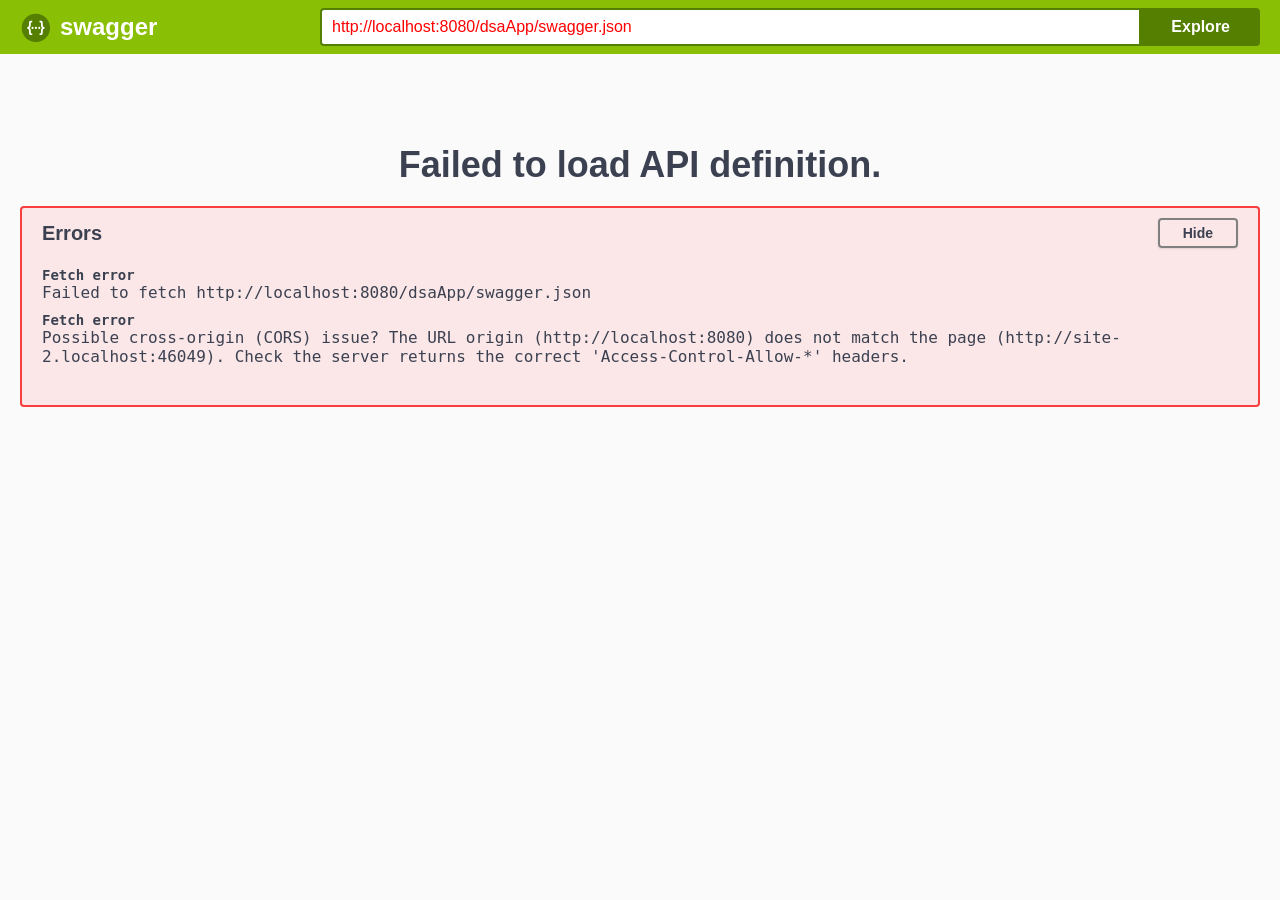
==== public/swagger/index.html @ 0199d2f0 "Backend aplicada" ====
<!-- HTML for static distribution bundle build -->
<!DOCTYPE html>
<html lang="en">
  <head>
    <meta charset="UTF-8">
    <title>Swagger UI</title>
    <link rel="stylesheet" type="text/css" href="./swagger-ui.css" >
    <link rel="icon" type="image/png" href="./favicon-32x32.png" sizes="32x32" />
    <link rel="icon" type="image/png" href="./favicon-16x16.png" sizes="16x16" />
    <style>
      html
      {
        box-sizing: border-box;
        overflow: -moz-scrollbars-vertical;
        overflow-y: scroll;
      }

      *,
      *:before,
      *:after
      {
        box-sizing: inherit;
      }

      body
      {
        margin:0;
        background: #fafafa;
      }
    </style>
  </head>

  <body>
    <div id="swagger-ui"></div>

    <script src="./swagger-ui-bundle.js"> </script>
    <script src="./swagger-ui-standalone-preset.js"> </script>
    <script>
    window.onload = function() {

      // Build a system
      const ui = SwaggerUIBundle({
        url: "http://localhost:8080/dsaApp/swagger.json",
        dom_id: '#swagger-ui',
        deepLinking: true,
        presets: [
          SwaggerUIBundle.presets.apis,
          SwaggerUIStandalonePreset
        ],
        plugins: [
          SwaggerUIBundle.plugins.DownloadUrl
        ],
        layout: "StandaloneLayout"
      })

      window.ui = ui
    }
  </script>
  </body>
</html>
---- public/swagger/swagger-ui.css ----
.swagger-ui{
  /*! normalize.css v7.0.0 | MIT License | github.com/necolas/normalize.css */font-family:sans-serif;color:#3b4151}.swagger-ui html{line-height:1.15;-ms-text-size-adjust:100%;-webkit-text-size-adjust:100%}.swagger-ui body{margin:0}.swagger-ui article,.swagger-ui aside,.swagger-ui footer,.swagger-ui header,.swagger-ui nav,.swagger-ui section{display:block}.swagger-ui h1{font-size:2em;margin:.67em 0}.swagger-ui figcaption,.swagger-ui figure,.swagger-ui main{display:block}.swagger-ui figure{margin:1em 40px}.swagger-ui hr{-webkit-box-sizing:content-box;box-sizing:content-box;height:0;overflow:visible}.swagger-ui pre{font-family:monospace,monospace;font-size:1em}.swagger-ui a{background-color:transparent;-webkit-text-decoration-skip:objects}.swagger-ui abbr[title]{border-bottom:none;text-decoration:underline;-webkit-text-decoration:underline dotted;text-decoration:underline dotted}.swagger-ui b,.swagger-ui strong{font-weight:inherit;font-weight:bolder}.swagger-ui code,.swagger-ui kbd,.swagger-ui samp{font-family:monospace,monospace;font-size:1em}.swagger-ui dfn{font-style:italic}.swagger-ui mark{background-color:#ff0;color:#000}.swagger-ui small{font-size:80%}.swagger-ui sub,.swagger-ui sup{font-size:75%;line-height:0;position:relative;vertical-align:baseline}.swagger-ui sub{bottom:-.25em}.swagger-ui sup{top:-.5em}.swagger-ui audio,.swagger-ui video{display:inline-block}.swagger-ui audio:not([controls]){display:none;height:0}.swagger-ui img{border-style:none}.swagger-ui svg:not(:root){overflow:hidden}.swagger-ui button,.swagger-ui input,.swagger-ui optgroup,.swagger-ui select,.swagger-ui textarea{font-family:sans-serif;font-size:100%;line-height:1.15;margin:0}.swagger-ui button,.swagger-ui input{overflow:visible}.swagger-ui button,.swagger-ui select{text-transform:none}.swagger-ui [type=reset],.swagger-ui [type=submit],.swagger-ui button,.swagger-ui html [type=button]{-webkit-appearance:button}.swagger-ui [type=button]::-moz-focus-inner,.swagger-ui [type=reset]::-moz-focus-inner,.swagger-ui [type=submit]::-moz-focus-inner,.swagger-ui button::-moz-focus-inner{border-style:none;padding:0}.swagger-ui [type=button]:-moz-focusring,.swagger-ui [type=reset]:-moz-focusring,.swagger-ui [type=submit]:-moz-focusring,.swagger-ui button:-moz-focusring{outline:1px dotted ButtonText}.swagger-ui fieldset{padding:.35em .75em .625em}.swagger-ui legend{-webkit-box-sizing:border-box;box-sizing:border-box;color:inherit;display:table;max-width:100%;padding:0;white-space:normal}.swagger-ui progress{display:inline-block;vertical-align:baseline}.swagger-ui textarea{overflow:auto}.swagger-ui [type=checkbox],.swagger-ui [type=radio]{-webkit-box-sizing:border-box;box-sizing:border-box;padding:0}.swagger-ui [type=number]::-webkit-inner-spin-button,.swagger-ui [type=number]::-webkit-outer-spin-button{height:auto}.swagger-ui [type=search]{-webkit-appearance:textfield;outline-offset:-2px}.swagger-ui [type=search]::-webkit-search-cancel-button,.swagger-ui [type=search]::-webkit-search-decoration{-webkit-appearance:none}.swagger-ui ::-webkit-file-upload-button{-webkit-appearance:button;font:inherit}.swagger-ui details,.swagger-ui menu{display:block}.swagger-ui summary{display:list-item}.swagger-ui canvas{display:inline-block}.swagger-ui [hidden],.swagger-ui template{display:none}.swagger-ui .debug *{outline:1px solid gold}.swagger-ui .debug-white *{outline:1px solid #fff}.swagger-ui .debug-black *{outline:1px solid #000}.swagger-ui .debug-grid{background:transparent url([data-uri]) repeat 0 0}.swagger-ui .debug-grid-16{background:transparent url([data-uri]) repeat 0 0}.swagger-ui .debug-grid-8-solid{background:#fff url([data-uri]) repeat 0 0}.swagger-ui .debug-grid-16-solid{background:#fff url([data-uri]) repeat 0 0}.swagger-ui .border-box,.swagger-ui a,.swagger-ui article,.swagger-ui body,.swagger-ui code,.swagger-ui dd,.swagger-ui div,.swagger-ui dl,.swagger-ui dt,.swagger-ui fieldset,.swagger-ui footer,.swagger-ui form,.swagger-ui h1,.swagger-ui h2,.swagger-ui h3,.swagger-ui h4,.swagger-ui h5,.swagger-ui h6,.swagger-ui header,.swagger-ui html,.swagger-ui input[type=email],.swagger-ui input[type=number],.swagger-ui input[type=password],.swagger-ui input[type=tel],.swagger-ui input[type=text],.swagger-ui input[type=url],.swagger-ui legend,.swagger-ui li,.swagger-ui main,.swagger-ui ol,.swagger-ui p,.swagger-ui pre,.swagger-ui section,.swagger-ui table,.swagger-ui td,.swagger-ui textarea,.swagger-ui th,.swagger-ui tr,.swagger-ui ul{-webkit-box-sizing:border-box;box-sizing:border-box}.swagger-ui .aspect-ratio{height:0;position:relative}.swagger-ui .aspect-ratio--16x9{padding-bottom:56.25%}.swagger-ui .aspect-ratio--9x16{padding-bottom:177.77%}.swagger-ui .aspect-ratio--4x3{padding-bottom:75%}.swagger-ui .aspect-ratio--3x4{padding-bottom:133.33%}.swagger-ui .aspect-ratio--6x4{padding-bottom:66.6%}.swagger-ui .aspect-ratio--4x6{padding-bottom:150%}.swagger-ui .aspect-ratio--8x5{padding-bottom:62.5%}.swagger-ui .aspect-ratio--5x8{padding-bottom:160%}.swagger-ui .aspect-ratio--7x5{padding-bottom:71.42%}.swagger-ui .aspect-ratio--5x7{padding-bottom:140%}.swagger-ui .aspect-ratio--1x1{padding-bottom:100%}.swagger-ui .aspect-ratio--object{position:absolute;top:0;right:0;bottom:0;left:0;width:100%;height:100%;z-index:100}@media screen and (min-width:30em){.swagger-ui .aspect-ratio-ns{height:0;position:relative}.swagger-ui .aspect-ratio--16x9-ns{padding-bottom:56.25%}.swagger-ui .aspect-ratio--9x16-ns{padding-bottom:177.77%}.swagger-ui .aspect-ratio--4x3-ns{padding-bottom:75%}.swagger-ui .aspect-ratio--3x4-ns{padding-bottom:133.33%}.swagger-ui .aspect-ratio--6x4-ns{padding-bottom:66.6%}.swagger-ui .aspect-ratio--4x6-ns{padding-bottom:150%}.swagger-ui .aspect-ratio--8x5-ns{padding-bottom:62.5%}.swagger-ui .aspect-ratio--5x8-ns{padding-bottom:160%}.swagger-ui .aspect-ratio--7x5-ns{padding-bottom:71.42%}.swagger-ui .aspect-ratio--5x7-ns{padding-bottom:140%}.swagger-ui .aspect-ratio--1x1-ns{padding-bottom:100%}.swagger-ui .aspect-ratio--object-ns{position:absolute;top:0;right:0;bottom:0;left:0;width:100%;height:100%;z-index:100}}@media screen and (min-width:30em) and (max-width:60em){.swagger-ui .aspect-ratio-m{height:0;position:relative}.swagger-ui .aspect-ratio--16x9-m{padding-bottom:56.25%}.swagger-ui .aspect-ratio--9x16-m{padding-bottom:177.77%}.swagger-ui .aspect-ratio--4x3-m{padding-bottom:75%}.swagger-ui .aspect-ratio--3x4-m{padding-bottom:133.33%}.swagger-ui .aspect-ratio--6x4-m{padding-bottom:66.6%}.swagger-ui .aspect-ratio--4x6-m{padding-bottom:150%}.swagger-ui .aspect-ratio--8x5-m{padding-bottom:62.5%}.swagger-ui .aspect-ratio--5x8-m{padding-bottom:160%}.swagger-ui .aspect-ratio--7x5-m{padding-bottom:71.42%}.swagger-ui .aspect-ratio--5x7-m{padding-bottom:140%}.swagger-ui .aspect-ratio--1x1-m{padding-bottom:100%}.swagger-ui .aspect-ratio--object-m{position:absolute;top:0;right:0;bottom:0;left:0;width:100%;height:100%;z-index:100}}@media screen and (min-width:60em){.swagger-ui .aspect-ratio-l{height:0;position:relative}.swagger-ui .aspect-ratio--16x9-l{padding-bottom:56.25%}.swagger-ui .aspect-ratio--9x16-l{padding-bottom:177.77%}.swagger-ui .aspect-ratio--4x3-l{padding-bottom:75%}.swagger-ui .aspect-ratio--3x4-l{padding-bottom:133.33%}.swagger-ui .aspect-ratio--6x4-l{padding-bottom:66.6%}.swagger-ui .aspect-ratio--4x6-l{padding-bottom:150%}.swagger-ui .aspect-ratio--8x5-l{padding-bottom:62.5%}.swagger-ui .aspect-ratio--5x8-l{padding-bottom:160%}.swagger-ui .aspect-ratio--7x5-l{padding-bottom:71.42%}.swagger-ui .aspect-ratio--5x7-l{padding-bottom:140%}.swagger-ui .aspect-ratio--1x1-l{padding-bottom:100%}.swagger-ui .aspect-ratio--object-l{position:absolute;top:0;right:0;bottom:0;left:0;width:100%;height:100%;z-index:100}}.swagger-ui img{max-width:100%}.swagger-ui .cover{background-size:cover!important}.swagger-ui .contain{background-size:contain!important}@media screen and (min-width:30em){.swagger-ui .cover-ns{background-size:cover!important}.swagger-ui .contain-ns{background-size:contain!important}}@media screen and (min-width:30em) and (max-width:60em){.swagger-ui .cover-m{background-size:cover!important}.swagger-ui .contain-m{background-size:contain!important}}@media screen and (min-width:60em){.swagger-ui .cover-l{background-size:cover!important}.swagger-ui .contain-l{background-size:contain!important}}.swagger-ui .bg-center{background-repeat:no-repeat;background-position:50%}.swagger-ui .bg-top{background-repeat:no-repeat;background-position:top}.swagger-ui .bg-right{background-repeat:no-repeat;background-position:100%}.swagger-ui .bg-bottom{background-repeat:no-repeat;background-position:bottom}.swagger-ui .bg-left{background-repeat:no-repeat;background-position:0}@media screen and (min-width:30em){.swagger-ui .bg-center-ns{background-repeat:no-repeat;background-position:50%}.swagger-ui .bg-top-ns{background-repeat:no-repeat;background-position:top}.swagger-ui .bg-right-ns{background-repeat:no-repeat;background-position:100%}.swagger-ui .bg-bottom-ns{background-repeat:no-repeat;background-position:bottom}.swagger-ui .bg-left-ns{background-repeat:no-repeat;background-position:0}}@media screen and (min-width:30em) and (max-width:60em){.swagger-ui .bg-center-m{background-repeat:no-repeat;background-position:50%}.swagger-ui .bg-top-m{background-repeat:no-repeat;background-position:top}.swagger-ui .bg-right-m{background-repeat:no-repeat;background-position:100%}.swagger-ui .bg-bottom-m{background-repeat:no-repeat;background-position:bottom}.swagger-ui .bg-left-m{background-repeat:no-repeat;background-position:0}}@media screen and (min-width:60em){.swagger-ui .bg-center-l{background-repeat:no-repeat;background-position:50%}.swagger-ui .bg-top-l{background-repeat:no-repeat;background-position:top}.swagger-ui .bg-right-l{background-repeat:no-repeat;background-position:100%}.swagger-ui .bg-bottom-l{background-repeat:no-repeat;background-position:bottom}.swagger-ui .bg-left-l{background-repeat:no-repeat;background-position:0}}.swagger-ui .outline{outline:1px solid}.swagger-ui .outline-transparent{outline:1px solid transparent}.swagger-ui .outline-0{outline:0}@media screen and (min-width:30em){.swagger-ui .outline-ns{outline:1px solid}.swagger-ui .outline-transparent-ns{outline:1px solid transparent}.swagger-ui .outline-0-ns{outline:0}}@media screen and (min-width:30em) and (max-width:60em){.swagger-ui .outline-m{outline:1px solid}.swagger-ui .outline-transparent-m{outline:1px solid transparent}.swagger-ui .outline-0-m{outline:0}}@media screen and (min-width:60em){.swagger-ui .outline-l{outline:1px solid}.swagger-ui .outline-transparent-l{outline:1px solid transparent}.swagger-ui .outline-0-l{outline:0}}.swagger-ui .ba{border-style:solid;border-width:1px}.swagger-ui .bt{border-top-style:solid;border-top-width:1px}.swagger-ui .br{border-right-style:solid;border-right-width:1px}.swagger-ui .bb{border-bottom-style:solid;border-bottom-width:1px}.swagger-ui .bl{border-left-style:solid;border-left-width:1px}.swagger-ui .bn{border-style:none;border-width:0}@media screen and (min-width:30em){.swagger-ui .ba-ns{border-style:solid;border-width:1px}.swagger-ui .bt-ns{border-top-style:solid;border-top-width:1px}.swagger-ui .br-ns{border-right-style:solid;border-right-width:1px}.swagger-ui .bb-ns{border-bottom-style:solid;border-bottom-width:1px}.swagger-ui .bl-ns{border-left-style:solid;border-left-width:1px}.swagger-ui .bn-ns{border-style:none;border-width:0}}@media screen and (min-width:30em) and (max-width:60em){.swagger-ui .ba-m{border-style:solid;border-width:1px}.swagger-ui .bt-m{border-top-style:solid;border-top-width:1px}.swagger-ui .br-m{border-right-style:solid;border-right-width:1px}.swagger-ui .bb-m{border-bottom-style:solid;border-bottom-width:1px}.swagger-ui .bl-m{border-left-style:solid;border-left-width:1px}.swagger-ui .bn-m{border-style:none;border-width:0}}@media screen and (min-width:60em){.swagger-ui .ba-l{border-style:solid;border-width:1px}.swagger-ui .bt-l{border-top-style:solid;border-top-width:1px}.swagger-ui .br-l{border-right-style:solid;border-right-width:1px}.swagger-ui .bb-l{border-bottom-style:solid;border-bottom-width:1px}.swagger-ui .bl-l{border-left-style:solid;border-left-width:1px}.swagger-ui .bn-l{border-style:none;border-width:0}}.swagger-ui .b--black{border-color:#000}.swagger-ui .b--near-black{border-color:#111}.swagger-ui .b--dark-gray{border-color:#333}.swagger-ui .b--mid-gray{border-color:#555}.swagger-ui .b--gray{border-color:#777}.swagger-ui .b--silver{border-color:#999}.swagger-ui .b--light-silver{border-color:#aaa}.swagger-ui .b--moon-gray{border-color:#ccc}.swagger-ui .b--light-gray{border-color:#eee}.swagger-ui .b--near-white{border-color:#f4f4f4}.swagger-ui .b--white{border-color:#fff}.swagger-ui .b--white-90{border-color:hsla(0,0%,100%,.9)}.swagger-ui .b--white-80{border-color:hsla(0,0%,100%,.8)}.swagger-ui .b--white-70{border-color:hsla(0,0%,100%,.7)}.swagger-ui .b--white-60{border-color:hsla(0,0%,100%,.6)}.swagger-ui .b--white-50{border-color:hsla(0,0%,100%,.5)}.swagger-ui .b--white-40{border-color:hsla(0,0%,100%,.4)}.swagger-ui .b--white-30{border-color:hsla(0,0%,100%,.3)}.swagger-ui .b--white-20{border-color:hsla(0,0%,100%,.2)}.swagger-ui .b--white-10{border-color:hsla(0,0%,100%,.1)}.swagger-ui .b--white-05{border-color:hsla(0,0%,100%,.05)}.swagger-ui .b--white-025{border-color:hsla(0,0%,100%,.025)}.swagger-ui .b--white-0125{border-color:hsla(0,0%,100%,.0125)}.swagger-ui .b--black-90{border-color:rgba(0,0,0,.9)}.swagger-ui .b--black-80{border-color:rgba(0,0,0,.8)}.swagger-ui .b--black-70{border-color:rgba(0,0,0,.7)}.swagger-ui .b--black-60{border-color:rgba(0,0,0,.6)}.swagger-ui .b--black-50{border-color:rgba(0,0,0,.5)}.swagger-ui .b--black-40{border-color:rgba(0,0,0,.4)}.swagger-ui .b--black-30{border-color:rgba(0,0,0,.3)}.swagger-ui .b--black-20{border-color:rgba(0,0,0,.2)}.swagger-ui .b--black-10{border-color:rgba(0,0,0,.1)}.swagger-ui .b--black-05{border-color:rgba(0,0,0,.05)}.swagger-ui .b--black-025{border-color:rgba(0,0,0,.025)}.swagger-ui .b--black-0125{border-color:rgba(0,0,0,.0125)}.swagger-ui .b--dark-red{border-color:#e7040f}.swagger-ui .b--red{border-color:#ff4136}.swagger-ui .b--light-red{border-color:#ff725c}.swagger-ui .b--orange{border-color:#ff6300}.swagger-ui .b--gold{border-color:#ffb700}.swagger-ui .b--yellow{border-color:gold}.swagger-ui .b--light-yellow{border-color:#fbf1a9}.swagger-ui .b--purple{border-color:#5e2ca5}.swagger-ui .b--light-purple{border-color:#a463f2}.swagger-ui .b--dark-pink{border-color:#d5008f}.swagger-ui .b--hot-pink{border-color:#ff41b4}.swagger-ui .b--pink{border-color:#ff80cc}.swagger-ui .b--light-pink{border-color:#ffa3d7}.swagger-ui .b--dark-green{border-color:#137752}.swagger-ui .b--green{border-color:#19a974}.swagger-ui .b--light-green{border-color:#9eebcf}.swagger-ui .b--navy{border-color:#001b44}.swagger-ui .b--dark-blue{border-color:#00449e}.swagger-ui .b--blue{border-color:#357edd}.swagger-ui .b--light-blue{border-color:#96ccff}.swagger-ui .b--lightest-blue{border-color:#cdecff}.swagger-ui .b--washed-blue{border-color:#f6fffe}.swagger-ui .b--washed-green{border-color:#e8fdf5}.swagger-ui .b--washed-yellow{border-color:#fffceb}.swagger-ui .b--washed-red{border-color:#ffdfdf}.swagger-ui .b--transparent{border-color:transparent}.swagger-ui .b--inherit{border-color:inherit}.swagger-ui .br0{border-radius:0}.swagger-ui .br1{border-radius:.125rem}.swagger-ui .br2{border-radius:.25rem}.swagger-ui .br3{border-radius:.5rem}.swagger-ui .br4{border-radius:1rem}.swagger-ui .br-100{border-radius:100%}.swagger-ui .br-pill{border-radius:9999px}.swagger-ui .br--bottom{border-top-left-radius:0;border-top-right-radius:0}.swagger-ui .br--top{border-bottom-left-radius:0;border-bottom-right-radius:0}.swagger-ui .br--right{border-top-left-radius:0;border-bottom-left-radius:0}.swagger-ui .br--left{border-top-right-radius:0;border-bottom-right-radius:0}@media screen and (min-width:30em){.swagger-ui .br0-ns{border-radius:0}.swagger-ui .br1-ns{border-radius:.125rem}.swagger-ui .br2-ns{border-radius:.25rem}.swagger-ui .br3-ns{border-radius:.5rem}.swagger-ui .br4-ns{border-radius:1rem}.swagger-ui .br-100-ns{border-radius:100%}.swagger-ui .br-pill-ns{border-radius:9999px}.swagger-ui .br--bottom-ns{border-top-left-radius:0;border-top-right-radius:0}.swagger-ui .br--top-ns{border-bottom-left-radius:0;border-bottom-right-radius:0}.swagger-ui .br--right-ns{border-top-left-radius:0;border-bottom-left-radius:0}.swagger-ui .br--left-ns{border-top-right-radius:0;border-bottom-right-radius:0}}@media screen and (min-width:30em) and (max-width:60em){.swagger-ui .br0-m{border-radius:0}.swagger-ui .br1-m{border-radius:.125rem}.swagger-ui .br2-m{border-radius:.25rem}.swagger-ui .br3-m{border-radius:.5rem}.swagger-ui .br4-m{border-radius:1rem}.swagger-ui .br-100-m{border-radius:100%}.swagger-ui .br-pill-m{border-radius:9999px}.swagger-ui .br--bottom-m{border-top-left-radius:0;border-top-right-radius:0}.swagger-ui .br--top-m{border-bottom-left-radius:0;border-bottom-right-radius:0}.swagger-ui .br--right-m{border-top-left-radius:0;border-bottom-left-radius:0}.swagger-ui .br--left-m{border-top-right-radius:0;border-bottom-right-radius:0}}@media screen and (min-width:60em){.swagger-ui .br0-l{border-radius:0}.swagger-ui .br1-l{border-radius:.125rem}.swagger-ui .br2-l{border-radius:.25rem}.swagger-ui .br3-l{border-radius:.5rem}.swagger-ui .br4-l{border-radius:1rem}.swagger-ui .br-100-l{border-radius:100%}.swagger-ui .br-pill-l{border-radius:9999px}.swagger-ui .br--bottom-l{border-radius-top-left:0;border-radius-top-right:0}.swagger-ui .br--top-l{border-bottom-left-radius:0;border-bottom-right-radius:0}.swagger-ui .br--right-l{border-top-left-radius:0;border-bottom-left-radius:0}.swagger-ui .br--left-l{border-top-right-radius:0;border-bottom-right-radius:0}}.swagger-ui .b--dotted{border-style:dotted}.swagger-ui .b--dashed{border-style:dashed}.swagger-ui .b--solid{border-style:solid}.swagger-ui .b--none{border-style:none}@media screen and (min-width:30em){.swagger-ui .b--dotted-ns{border-style:dotted}.swagger-ui .b--dashed-ns{border-style:dashed}.swagger-ui .b--solid-ns{border-style:solid}.swagger-ui .b--none-ns{border-style:none}}@media screen and (min-width:30em) and (max-width:60em){.swagger-ui .b--dotted-m{border-style:dotted}.swagger-ui .b--dashed-m{border-style:dashed}.swagger-ui .b--solid-m{border-style:solid}.swagger-ui .b--none-m{border-style:none}}@media screen and (min-width:60em){.swagger-ui .b--dotted-l{border-style:dotted}.swagger-ui .b--dashed-l{border-style:dashed}.swagger-ui .b--solid-l{border-style:solid}.swagger-ui .b--none-l{border-style:none}}.swagger-ui .bw0{border-width:0}.swagger-ui .bw1{border-width:.125rem}.swagger-ui .bw2{border-width:.25rem}.swagger-ui .bw3{border-width:.5rem}.swagger-ui .bw4{border-width:1rem}.swagger-ui .bw5{border-width:2rem}.swagger-ui .bt-0{border-top-width:0}.swagger-ui .br-0{border-right-width:0}.swagger-ui .bb-0{border-bottom-width:0}.swagger-ui .bl-0{border-left-width:0}@media screen and (min-width:30em){.swagger-ui .bw0-ns{border-width:0}.swagger-ui .bw1-ns{border-width:.125rem}.swagger-ui .bw2-ns{border-width:.25rem}.swagger-ui .bw3-ns{border-width:.5rem}.swagger-ui .bw4-ns{border-width:1rem}.swagger-ui .bw5-ns{border-width:2rem}.swagger-ui .bt-0-ns{border-top-width:0}.swagger-ui .br-0-ns{border-right-width:0}.swagger-ui .bb-0-ns{border-bottom-width:0}.swagger-ui .bl-0-ns{border-left-width:0}}@media screen and (min-width:30em) and (max-width:60em){.swagger-ui .bw0-m{border-width:0}.swagger-ui .bw1-m{border-width:.125rem}.swagger-ui .bw2-m{border-width:.25rem}.swagger-ui .bw3-m{border-width:.5rem}.swagger-ui .bw4-m{border-width:1rem}.swagger-ui .bw5-m{border-width:2rem}.swagger-ui .bt-0-m{border-top-width:0}.swagger-ui .br-0-m{border-right-width:0}.swagger-ui .bb-0-m{border-bottom-width:0}.swagger-ui .bl-0-m{border-left-width:0}}@media screen and (min-width:60em){.swagger-ui .bw0-l{border-width:0}.swagger-ui .bw1-l{border-width:.125rem}.swagger-ui .bw2-l{border-width:.25rem}.swagger-ui .bw3-l{border-width:.5rem}.swagger-ui .bw4-l{border-width:1rem}.swagger-ui .bw5-l{border-width:2rem}.swagger-ui .bt-0-l{border-top-width:0}.swagger-ui .br-0-l{border-right-width:0}.swagger-ui .bb-0-l{border-bottom-width:0}.swagger-ui .bl-0-l{border-left-width:0}}.swagger-ui .shadow-1{-webkit-box-shadow:0 0 4px 2px rgba(0,0,0,.2);box-shadow:0 0 4px 2px rgba(0,0,0,.2)}.swagger-ui .shadow-2{-webkit-box-shadow:0 0 8px 2px rgba(0,0,0,.2);box-shadow:0 0 8px 2px rgba(0,0,0,.2)}.swagger-ui .shadow-3{-webkit-box-shadow:2px 2px 4px 2px rgba(0,0,0,.2);box-shadow:2px 2px 4px 2px rgba(0,0,0,.2)}.swagger-ui .shadow-4{-webkit-box-shadow:2px 2px 8px 0 rgba(0,0,0,.2);box-shadow:2px 2px 8px 0 rgba(0,0,0,.2)}.swagger-ui .shadow-5{-webkit-box-shadow:4px 4px 8px 0 rgba(0,0,0,.2);box-shadow:4px 4px 8px 0 rgba(0,0,0,.2)}@media screen and (min-width:30em){.swagger-ui .shadow-1-ns{-webkit-box-shadow:0 0 4px 2px rgba(0,0,0,.2);box-shadow:0 0 4px 2px rgba(0,0,0,.2)}.swagger-ui .shadow-2-ns{-webkit-box-shadow:0 0 8px 2px rgba(0,0,0,.2);box-shadow:0 0 8px 2px rgba(0,0,0,.2)}.swagger-ui .shadow-3-ns{-webkit-box-shadow:2px 2px 4px 2px rgba(0,0,0,.2);box-shadow:2px 2px 4px 2px rgba(0,0,0,.2)}.swagger-ui .shadow-4-ns{-webkit-box-shadow:2px 2px 8px 0 rgba(0,0,0,.2);box-shadow:2px 2px 8px 0 rgba(0,0,0,.2)}.swagger-ui .shadow-5-ns{-webkit-box-shadow:4px 4px 8px 0 rgba(0,0,0,.2);box-shadow:4px 4px 8px 0 rgba(0,0,0,.2)}}@media screen and (min-width:30em) and (max-width:60em){.swagger-ui .shadow-1-m{-webkit-box-shadow:0 0 4px 2px rgba(0,0,0,.2);box-shadow:0 0 4px 2px rgba(0,0,0,.2)}.swagger-ui .shadow-2-m{-webkit-box-shadow:0 0 8px 2px rgba(0,0,0,.2);box-shadow:0 0 8px 2px rgba(0,0,0,.2)}.swagger-ui .shadow-3-m{-webkit-box-shadow:2px 2px 4px 2px rgba(0,0,0,.2);box-shadow:2px 2px 4px 2px rgba(0,0,0,.2)}.swagger-ui .shadow-4-m{-webkit-box-shadow:2px 2px 8px 0 rgba(0,0,0,.2);box-shadow:2px 2px 8px 0 rgba(0,0,0,.2)}.swagger-ui .shadow-5-m{-webkit-box-shadow:4px 4px 8px 0 rgba(0,0,0,.2);box-shadow:4px 4px 8px 0 rgba(0,0,0,.2)}}@media screen and (min-width:60em){.swagger-ui .shadow-1-l{-webkit-box-shadow:0 0 4px 2px rgba(0,0,0,.2);box-shadow:0 0 4px 2px rgba(0,0,0,.2)}.swagger-ui .shadow-2-l{-webkit-box-shadow:0 0 8px 2px rgba(0,0,0,.2);box-shadow:0 0 8px 2px rgba(0,0,0,.2)}.swagger-ui .shadow-3-l{-webkit-box-shadow:2px 2px 4px 2px rgba(0,0,0,.2);box-shadow:2px 2px 4px 2px rgba(0,0,0,.2)}.swagger-ui .shadow-4-l{-webkit-box-shadow:2px 2px 8px 0 rgba(0,0,0,.2);box-shadow:2px 2px 8px 0 rgba(0,0,0,.2)}.swagger-ui .shadow-5-l{-webkit-box-shadow:4px 4px 8px 0 rgba(0,0,0,.2);box-shadow:4px 4px 8px 0 rgba(0,0,0,.2)}}.swagger-ui .pre{overflow-x:auto;overflow-y:hidden;overflow:scroll}.swagger-ui .top-0{top:0}.swagger-ui .right-0{right:0}.swagger-ui .bottom-0{bottom:0}.swagger-ui .left-0{left:0}.swagger-ui .top-1{top:1rem}.swagger-ui .right-1{right:1rem}.swagger-ui .bottom-1{bottom:1rem}.swagger-ui .left-1{left:1rem}.swagger-ui .top-2{top:2rem}.swagger-ui .right-2{right:2rem}.swagger-ui .bottom-2{bottom:2rem}.swagger-ui .left-2{left:2rem}.swagger-ui .top--1{top:-1rem}.swagger-ui .right--1{right:-1rem}.swagger-ui .bottom--1{bottom:-1rem}.swagger-ui .left--1{left:-1rem}.swagger-ui .top--2{top:-2rem}.swagger-ui .right--2{right:-2rem}.swagger-ui .bottom--2{bottom:-2rem}.swagger-ui .left--2{left:-2rem}.swagger-ui .absolute--fill{top:0;right:0;bottom:0;left:0}@media screen and (min-width:30em){.swagger-ui .top-0-ns{top:0}.swagger-ui .left-0-ns{left:0}.swagger-ui .right-0-ns{right:0}.swagger-ui .bottom-0-ns{bottom:0}.swagger-ui .top-1-ns{top:1rem}.swagger-ui .left-1-ns{left:1rem}.swagger-ui .right-1-ns{right:1rem}.swagger-ui .bottom-1-ns{bottom:1rem}.swagger-ui .top-2-ns{top:2rem}.swagger-ui .left-2-ns{left:2rem}.swagger-ui .right-2-ns{right:2rem}.swagger-ui .bottom-2-ns{bottom:2rem}.swagger-ui .top--1-ns{top:-1rem}.swagger-ui .right--1-ns{right:-1rem}.swagger-ui .bottom--1-ns{bottom:-1rem}.swagger-ui .left--1-ns{left:-1rem}.swagger-ui .top--2-ns{top:-2rem}.swagger-ui .right--2-ns{right:-2rem}.swagger-ui .bottom--2-ns{bottom:-2rem}.swagger-ui .left--2-ns{left:-2rem}.swagger-ui .absolute--fill-ns{top:0;right:0;bottom:0;left:0}}@media screen and (min-width:30em) and (max-width:60em){.swagger-ui .top-0-m{top:0}.swagger-ui .left-0-m{left:0}.swagger-ui .right-0-m{right:0}.swagger-ui .bottom-0-m{bottom:0}.swagger-ui .top-1-m{top:1rem}.swagger-ui .left-1-m{left:1rem}.swagger-ui .right-1-m{right:1rem}.swagger-ui .bottom-1-m{bottom:1rem}.swagger-ui .top-2-m{top:2rem}.swagger-ui .left-2-m{left:2rem}.swagger-ui .right-2-m{right:2rem}.swagger-ui .bottom-2-m{bottom:2rem}.swagger-ui .top--1-m{top:-1rem}.swagger-ui .right--1-m{right:-1rem}.swagger-ui .bottom--1-m{bottom:-1rem}.swagger-ui .left--1-m{left:-1rem}.swagger-ui .top--2-m{top:-2rem}.swagger-ui .right--2-m{right:-2rem}.swagger-ui .bottom--2-m{bottom:-2rem}.swagger-ui .left--2-m{left:-2rem}.swagger-ui .absolute--fill-m{top:0;right:0;bottom:0;left:0}}@media screen and (min-width:60em){.swagger-ui .top-0-l{top:0}.swagger-ui .left-0-l{left:0}.swagger-ui .right-0-l{right:0}.swagger-ui .bottom-0-l{bottom:0}.swagger-ui .top-1-l{top:1rem}.swagger-ui .left-1-l{left:1rem}.swagger-ui .right-1-l{right:1rem}.swagger-ui .bottom-1-l{bottom:1rem}.swagger-ui .top-2-l{top:2rem}.swagger-ui .left-2-l{left:2rem}.swagger-ui .right-2-l{right:2rem}.swagger-ui .bottom-2-l{bottom:2rem}.swagger-ui .top--1-l{top:-1rem}.swagger-ui .right--1-l{right:-1rem}.swagger-ui .bottom--1-l{bottom:-1rem}.swagger-ui .left--1-l{left:-1rem}.swagger-ui .top--2-l{top:-2rem}.swagger-ui .right--2-l{right:-2rem}.swagger-ui .bottom--2-l{bottom:-2rem}.swagger-ui .left--2-l{left:-2rem}.swagger-ui .absolute--fill-l{top:0;right:0;bottom:0;left:0}}.swagger-ui .cf:after,.swagger-ui .cf:before{content:" ";display:table}.swagger-ui .cf:after{clear:both}.swagger-ui .cf{*zoom:1}.swagger-ui .cl{clear:left}.swagger-ui .cr{clear:right}.swagger-ui .cb{clear:both}.swagger-ui .cn{clear:none}@media screen and (min-width:30em){.swagger-ui .cl-ns{clear:left}.swagger-ui .cr-ns{clear:right}.swagger-ui .cb-ns{clear:both}.swagger-ui .cn-ns{clear:none}}@media screen and (min-width:30em) and (max-width:60em){.swagger-ui .cl-m{clear:left}.swagger-ui .cr-m{clear:right}.swagger-ui .cb-m{clear:both}.swagger-ui .cn-m{clear:none}}@media screen and (min-width:60em){.swagger-ui .cl-l{clear:left}.swagger-ui .cr-l{clear:right}.swagger-ui .cb-l{clear:both}.swagger-ui .cn-l{clear:none}}.swagger-ui .dn{display:none}.swagger-ui .di{display:inline}.swagger-ui .db{display:block}.swagger-ui .dib{display:inline-block}.swagger-ui .dit{display:inline-table}.swagger-ui .dt{display:table}.swagger-ui .dtc{display:table-cell}.swagger-ui .dt-row{display:table-row}.swagger-ui .dt-row-group{display:table-row-group}.swagger-ui .dt-column{display:table-column}.swagger-ui .dt-column-group{display:table-column-group}.swagger-ui .dt--fixed{table-layout:fixed;width:100%}@media screen and (min-width:30em){.swagger-ui .dn-ns{display:none}.swagger-ui .di-ns{display:inline}.swagger-ui .db-ns{display:block}.swagger-ui .dib-ns{display:inline-block}.swagger-ui .dit-ns{display:inline-table}.swagger-ui .dt-ns{display:table}.swagger-ui .dtc-ns{display:table-cell}.swagger-ui .dt-row-ns{display:table-row}.swagger-ui .dt-row-group-ns{display:table-row-group}.swagger-ui .dt-column-ns{display:table-column}.swagger-ui .dt-column-group-ns{display:table-column-group}.swagger-ui .dt--fixed-ns{table-layout:fixed;width:100%}}@media screen and (min-width:30em) and (max-width:60em){.swagger-ui .dn-m{display:none}.swagger-ui .di-m{display:inline}.swagger-ui .db-m{display:block}.swagger-ui .dib-m{display:inline-block}.swagger-ui .dit-m{display:inline-table}.swagger-ui .dt-m{display:table}.swagger-ui .dtc-m{display:table-cell}.swagger-ui .dt-row-m{display:table-row}.swagger-ui .dt-row-group-m{display:table-row-group}.swagger-ui .dt-column-m{display:table-column}.swagger-ui .dt-column-group-m{display:table-column-group}.swagger-ui .dt--fixed-m{table-layout:fixed;width:100%}}@media screen and (min-width:60em){.swagger-ui .dn-l{display:none}.swagger-ui .di-l{display:inline}.swagger-ui .db-l{display:block}.swagger-ui .dib-l{display:inline-block}.swagger-ui .dit-l{display:inline-table}.swagger-ui .dt-l{display:table}.swagger-ui .dtc-l{display:table-cell}.swagger-ui .dt-row-l{display:table-row}.swagger-ui .dt-row-group-l{display:table-row-group}.swagger-ui .dt-column-l{display:table-column}.swagger-ui .dt-column-group-l{display:table-column-group}.swagger-ui .dt--fixed-l{table-layout:fixed;width:100%}}.swagger-ui .flex{display:-webkit-box;display:-ms-flexbox;display:flex}.swagger-ui .inline-flex{display:-webkit-inline-box;display:-ms-inline-flexbox;display:inline-flex}.swagger-ui .flex-auto{-webkit-box-flex:1;-ms-flex:1 1 auto;flex:1 1 auto;min-width:0;min-height:0}.swagger-ui .flex-none{-webkit-box-flex:0;-ms-flex:none;flex:none}.swagger-ui .flex-column{-webkit-box-orient:vertical;-webkit-box-direction:normal;-ms-flex-direction:column;flex-direction:column}.swagger-ui .flex-row{-webkit-box-orient:horizontal;-webkit-box-direction:normal;-ms-flex-direction:row;flex-direction:row}.swagger-ui .flex-wrap{-ms-flex-wrap:wrap;flex-wrap:wrap}.swagger-ui .flex-nowrap{-ms-flex-wrap:nowrap;flex-wrap:nowrap}.swagger-ui .flex-wrap-reverse{-ms-flex-wrap:wrap-reverse;flex-wrap:wrap-reverse}.swagger-ui .flex-column-reverse{-webkit-box-orient:vertical;-webkit-box-direction:reverse;-ms-flex-direction:column-reverse;flex-direction:column-reverse}.swagger-ui .flex-row-reverse{-webkit-box-orient:horizontal;-webkit-box-direction:reverse;-ms-flex-direction:row-reverse;flex-direction:row-reverse}.swagger-ui .items-start{-webkit-box-align:start;-ms-flex-align:start;align-items:flex-start}.swagger-ui .items-end{-webkit-box-align:end;-ms-flex-align:end;align-items:flex-end}.swagger-ui .items-center{-webkit-box-align:center;-ms-flex-align:center;align-items:center}.swagger-ui .items-baseline{-webkit-box-align:baseline;-ms-flex-align:baseline;align-items:baseline}.swagger-ui .items-stretch{-webkit-box-align:stretch;-ms-flex-align:stretch;align-items:stretch}.swagger-ui .self-start{-ms-flex-item-align:start;align-self:flex-start}.swagger-ui .self-end{-ms-flex-item-align:end;align-self:flex-end}.swagger-ui .self-center{-ms-flex-item-align:center;align-self:center}.swagger-ui .self-baseline{-ms-flex-item-align:baseline;align-self:baseline}.swagger-ui .self-stretch{-ms-flex-item-align:stretch;align-self:stretch}.swagger-ui .justify-start{-webkit-box-pack:start;-ms-flex-pack:start;justify-content:flex-start}.swagger-ui .justify-end{-webkit-box-pack:end;-ms-flex-pack:end;justify-content:flex-end}.swagger-ui .justify-center{-webkit-box-pack:center;-ms-flex-pack:center;justify-content:center}.swagger-ui .justify-between{-webkit-box-pack:justify;-ms-flex-pack:justify;justify-content:space-between}.swagger-ui .justify-around{-ms-flex-pack:distribute;justify-content:space-around}.swagger-ui .content-start{-ms-flex-line-pack:start;align-content:flex-start}.swagger-ui .content-end{-ms-flex-line-pack:end;align-content:flex-end}.swagger-ui .content-center{-ms-flex-line-pack:center;align-content:center}.swagger-ui .content-between{-ms-flex-line-pack:justify;align-content:space-between}.swagger-ui .content-around{-ms-flex-line-pack:distribute;align-content:space-around}.swagger-ui .content-stretch{-ms-flex-line-pack:stretch;align-content:stretch}.swagger-ui .order-0{-webkit-box-ordinal-group:1;-ms-flex-order:0;order:0}.swagger-ui .order-1{-webkit-box-ordinal-group:2;-ms-flex-order:1;order:1}.swagger-ui .order-2{-webkit-box-ordinal-group:3;-ms-flex-order:2;order:2}.swagger-ui .order-3{-webkit-box-ordinal-group:4;-ms-flex-order:3;order:3}.swagger-ui .order-4{-webkit-box-ordinal-group:5;-ms-flex-order:4;order:4}.swagger-ui .order-5{-webkit-box-ordinal-group:6;-ms-flex-order:5;order:5}.swagger-ui .order-6{-webkit-box-ordinal-group:7;-ms-flex-order:6;order:6}.swagger-ui .order-7{-webkit-box-ordinal-group:8;-ms-flex-order:7;order:7}.swagger-ui .order-8{-webkit-box-ordinal-group:9;-ms-flex-order:8;order:8}.swagger-ui .order-last{-webkit-box-ordinal-group:100000;-ms-flex-order:99999;order:99999}.swagger-ui .flex-grow-0{-webkit-box-flex:0;-ms-flex-positive:0;flex-grow:0}.swagger-ui .flex-grow-1{-webkit-box-flex:1;-ms-flex-positive:1;flex-grow:1}.swagger-ui .flex-shrink-0{-ms-flex-negative:0;flex-shrink:0}.swagger-ui .flex-shrink-1{-ms-flex-negative:1;flex-shrink:1}@media screen and (min-width:30em){.swagger-ui .flex-ns{display:-webkit-box;display:-ms-flexbox;display:flex}.swagger-ui .inline-flex-ns{display:-webkit-inline-box;display:-ms-inline-flexbox;display:inline-flex}.swagger-ui .flex-auto-ns{-webkit-box-flex:1;-ms-flex:1 1 auto;flex:1 1 auto;min-width:0;min-height:0}.swagger-ui .flex-none-ns{-webkit-box-flex:0;-ms-flex:none;flex:none}.swagger-ui .flex-column-ns{-webkit-box-orient:vertical;-webkit-box-direction:normal;-ms-flex-direction:column;flex-direction:column}.swagger-ui .flex-row-ns{-webkit-box-orient:horizontal;-webkit-box-direction:normal;-ms-flex-direction:row;flex-direction:row}.swagger-ui .flex-wrap-ns{-ms-flex-wrap:wrap;flex-wrap:wrap}.swagger-ui .flex-nowrap-ns{-ms-flex-wrap:nowrap;flex-wrap:nowrap}.swagger-ui .flex-wrap-reverse-ns{-ms-flex-wrap:wrap-reverse;flex-wrap:wrap-reverse}.swagger-ui .flex-column-reverse-ns{-webkit-box-orient:vertical;-webkit-box-direction:reverse;-ms-flex-direction:column-reverse;flex-direction:column-reverse}.swagger-ui .flex-row-reverse-ns{-webkit-box-orient:horizontal;-webkit-box-direction:reverse;-ms-flex-direction:row-reverse;flex-direction:row-reverse}.swagger-ui .items-start-ns{-webkit-box-align:start;-ms-flex-align:start;align-items:flex-start}.swagger-ui .items-end-ns{-webkit-box-align:end;-ms-flex-align:end;align-items:flex-end}.swagger-ui .items-center-ns{-webkit-box-align:center;-ms-flex-align:center;align-items:center}.swagger-ui .items-baseline-ns{-webkit-box-align:baseline;-ms-flex-align:baseline;align-items:baseline}.swagger-ui .items-stretch-ns{-webkit-box-align:stretch;-ms-flex-align:stretch;align-items:stretch}.swagger-ui .self-start-ns{-ms-flex-item-align:start;align-self:flex-start}.swagger-ui .self-end-ns{-ms-flex-item-align:end;align-self:flex-end}.swagger-ui .self-center-ns{-ms-flex-item-align:center;align-self:center}.swagger-ui .self-baseline-ns{-ms-flex-item-align:baseline;align-self:baseline}.swagger-ui .self-stretch-ns{-ms-flex-item-align:stretch;align-self:stretch}.swagger-ui .justify-start-ns{-webkit-box-pack:start;-ms-flex-pack:start;justify-content:flex-start}.swagger-ui .justify-end-ns{-webkit-box-pack:end;-ms-flex-pack:end;justify-content:flex-end}.swagger-ui .justify-center-ns{-webkit-box-pack:center;-ms-flex-pack:center;justify-content:center}.swagger-ui .justify-between-ns{-webkit-box-pack:justify;-ms-flex-pack:justify;justify-content:space-between}.swagger-ui .justify-around-ns{-ms-flex-pack:distribute;justify-content:space-around}.swagger-ui .content-start-ns{-ms-flex-line-pack:start;align-content:flex-start}.swagger-ui .content-end-ns{-ms-flex-line-pack:end;align-content:flex-end}.swagger-ui .content-center-ns{-ms-flex-line-pack:center;align-content:center}.swagger-ui .content-between-ns{-ms-flex-line-pack:justify;align-content:space-between}.swagger-ui .content-around-ns{-ms-flex-line-pack:distribute;align-content:space-around}.swagger-ui .content-stretch-ns{-ms-flex-line-pack:stretch;align-content:stretch}.swagger-ui .order-0-ns{-webkit-box-ordinal-group:1;-ms-flex-order:0;order:0}.swagger-ui .order-1-ns{-webkit-box-ordinal-group:2;-ms-flex-order:1;order:1}.swagger-ui .order-2-ns{-webkit-box-ordinal-group:3;-ms-flex-order:2;order:2}.swagger-ui .order-3-ns{-webkit-box-ordinal-group:4;-ms-flex-order:3;order:3}.swagger-ui .order-4-ns{-webkit-box-ordinal-group:5;-ms-flex-order:4;order:4}.swagger-ui .order-5-ns{-webkit-box-ordinal-group:6;-ms-flex-order:5;order:5}.swagger-ui .order-6-ns{-webkit-box-ordinal-group:7;-ms-flex-order:6;order:6}.swagger-ui .order-7-ns{-webkit-box-ordinal-group:8;-ms-flex-order:7;order:7}.swagger-ui .order-8-ns{-webkit-box-ordinal-group:9;-ms-flex-order:8;order:8}.swagger-ui .order-last-ns{-webkit-box-ordinal-group:100000;-ms-flex-order:99999;order:99999}.swagger-ui .flex-grow-0-ns{-webkit-box-flex:0;-ms-flex-positive:0;flex-grow:0}.swagger-ui .flex-grow-1-ns{-webkit-box-flex:1;-ms-flex-positive:1;flex-grow:1}.swagger-ui .flex-shrink-0-ns{-ms-flex-negative:0;flex-shrink:0}.swagger-ui .flex-shrink-1-ns{-ms-flex-negative:1;flex-shrink:1}}@media screen and (min-width:30em) and (max-width:60em){.swagger-ui .flex-m{display:-webkit-box;display:-ms-flexbox;display:flex}.swagger-ui .inline-flex-m{display:-webkit-inline-box;display:-ms-inline-flexbox;display:inline-flex}.swagger-ui .flex-auto-m{-webkit-box-flex:1;-ms-flex:1 1 auto;flex:1 1 auto;min-width:0;min-height:0}.swagger-ui .flex-none-m{-webkit-box-flex:0;-ms-flex:none;flex:none}.swagger-ui .flex-column-m{-webkit-box-orient:vertical;-webkit-box-direction:normal;-ms-flex-direction:column;flex-direction:column}.swagger-ui .flex-row-m{-webkit-box-orient:horizontal;-webkit-box-direction:normal;-ms-flex-direction:row;flex-direction:row}.swagger-ui .flex-wrap-m{-ms-flex-wrap:wrap;flex-wrap:wrap}.swagger-ui .flex-nowrap-m{-ms-flex-wrap:nowrap;flex-wrap:nowrap}.swagger-ui .flex-wrap-reverse-m{-ms-flex-wrap:wrap-reverse;flex-wrap:wrap-reverse}.swagger-ui .flex-column-reverse-m{-webkit-box-orient:vertical;-webkit-box-direction:reverse;-ms-flex-direction:column-reverse;flex-direction:column-reverse}.swagger-ui .flex-row-reverse-m{-webkit-box-orient:horizontal;-webkit-box-direction:reverse;-ms-flex-direction:row-reverse;flex-direction:row-reverse}.swagger-ui .items-start-m{-webkit-box-align:start;-ms-flex-align:start;align-items:flex-start}.swagger-ui .items-end-m{-webkit-box-align:end;-ms-flex-align:end;align-items:flex-end}.swagger-ui .items-center-m{-webkit-box-align:center;-ms-flex-align:center;align-items:center}.swagger-ui .items-baseline-m{-webkit-box-align:baseline;-ms-flex-align:baseline;align-items:baseline}.swagger-ui .items-stretch-m{-webkit-box-align:stretch;-ms-flex-align:stretch;align-items:stretch}.swagger-ui .self-start-m{-ms-flex-item-align:start;align-self:flex-start}.swagger-ui .self-end-m{-ms-flex-item-align:end;align-self:flex-end}.swagger-ui .self-center-m{-ms-flex-item-align:center;align-self:center}.swagger-ui .self-baseline-m{-ms-flex-item-align:baseline;align-self:baseline}.swagger-ui .self-stretch-m{-ms-flex-item-align:stretch;align-self:stretch}.swagger-ui .justify-start-m{-webkit-box-pack:start;-ms-flex-pack:start;justify-content:flex-start}.swagger-ui .justify-end-m{-webkit-box-pack:end;-ms-flex-pack:end;justify-content:flex-end}.swagger-ui .justify-center-m{-webkit-box-pack:center;-ms-flex-pack:center;justify-content:center}.swagger-ui .justify-between-m{-webkit-box-pack:justify;-ms-flex-pack:justify;justify-content:space-between}.swagger-ui .justify-around-m{-ms-flex-pack:distribute;justify-content:space-around}.swagger-ui .content-start-m{-ms-flex-line-pack:start;align-content:flex-start}.swagger-ui .content-end-m{-ms-flex-line-pack:end;align-content:flex-end}.swagger-ui .content-center-m{-ms-flex-line-pack:center;align-content:center}.swagger-ui .content-between-m{-ms-flex-line-pack:justify;align-content:space-between}.swagger-ui .content-around-m{-ms-flex-line-pack:distribute;align-content:space-around}.swagger-ui .content-stretch-m{-ms-flex-line-pack:stretch;align-content:stretch}.swagger-ui .order-0-m{-webkit-box-ordinal-group:1;-ms-flex-order:0;order:0}.swagger-ui .order-1-m{-webkit-box-ordinal-group:2;-ms-flex-order:1;order:1}.swagger-ui .order-2-m{-webkit-box-ordinal-group:3;-ms-flex-order:2;order:2}.swagger-ui .order-3-m{-webkit-box-ordinal-group:4;-ms-flex-order:3;order:3}.swagger-ui .order-4-m{-webkit-box-ordinal-group:5;-ms-flex-order:4;order:4}.swagger-ui .order-5-m{-webkit-box-ordinal-group:6;-ms-flex-order:5;order:5}.swagger-ui .order-6-m{-webkit-box-ordinal-group:7;-ms-flex-order:6;order:6}.swagger-ui .order-7-m{-webkit-box-ordinal-group:8;-ms-flex-order:7;order:7}.swagger-ui .order-8-m{-webkit-box-ordinal-group:9;-ms-flex-order:8;order:8}.swagger-ui .order-last-m{-webkit-box-ordinal-group:100000;-ms-flex-order:99999;order:99999}.swagger-ui .flex-grow-0-m{-webkit-box-flex:0;-ms-flex-positive:0;flex-grow:0}.swagger-ui .flex-grow-1-m{-webkit-box-flex:1;-ms-flex-positive:1;flex-grow:1}.swagger-ui .flex-shrink-0-m{-ms-flex-negative:0;flex-shrink:0}.swagger-ui .flex-shrink-1-m{-ms-flex-negative:1;flex-shrink:1}}@media screen and (min-width:60em){.swagger-ui .flex-l{display:-webkit-box;display:-ms-flexbox;display:flex}.swagger-ui .inline-flex-l{display:-webkit-inline-box;display:-ms-inline-flexbox;display:inline-flex}.swagger-ui .flex-auto-l{-webkit-box-flex:1;-ms-flex:1 1 auto;flex:1 1 auto;min-width:0;min-height:0}.swagger-ui .flex-none-l{-webkit-box-flex:0;-ms-flex:none;flex:none}.swagger-ui .flex-column-l{-webkit-box-orient:vertical;-webkit-box-direction:normal;-ms-flex-direction:column;flex-direction:column}.swagger-ui .flex-row-l{-webkit-box-orient:horizontal;-webkit-box-direction:normal;-ms-flex-direction:row;flex-direction:row}.swagger-ui .flex-wrap-l{-ms-flex-wrap:wrap;flex-wrap:wrap}.swagger-ui .flex-nowrap-l{-ms-flex-wrap:nowrap;flex-wrap:nowrap}.swagger-ui .flex-wrap-reverse-l{-ms-flex-wrap:wrap-reverse;flex-wrap:wrap-reverse}.swagger-ui .flex-column-reverse-l{-webkit-box-orient:vertical;-webkit-box-direction:reverse;-ms-flex-direction:column-reverse;flex-direction:column-reverse}.swagger-ui .flex-row-reverse-l{-webkit-box-orient:horizontal;-webkit-box-direction:reverse;-ms-flex-direction:row-reverse;flex-direction:row-reverse}.swagger-ui .items-start-l{-webkit-box-align:start;-ms-flex-align:start;align-items:flex-start}.swagger-ui .items-end-l{-webkit-box-align:end;-ms-flex-align:end;align-items:flex-end}.swagger-ui .items-center-l{-webkit-box-align:center;-ms-flex-align:center;align-items:center}.swagger-ui .items-baseline-l{-webkit-box-align:baseline;-ms-flex-align:baseline;align-items:baseline}.swagger-ui .items-stretch-l{-webkit-box-align:stretch;-ms-flex-align:stretch;align-items:stretch}.swagger-ui .self-start-l{-ms-flex-item-align:start;align-self:flex-start}.swagger-ui .self-end-l{-ms-flex-item-align:end;align-self:flex-end}.swagger-ui .self-center-l{-ms-flex-item-align:center;align-self:center}.swagger-ui .self-baseline-l{-ms-flex-item-align:baseline;align-self:baseline}.swagger-ui .self-stretch-l{-ms-flex-item-align:stretch;align-self:stretch}.swagger-ui .justify-start-l{-webkit-box-pack:start;-ms-flex-pack:start;justify-content:flex-start}.swagger-ui .justify-end-l{-webkit-box-pack:end;-ms-flex-pack:end;justify-content:flex-end}.swagger-ui .justify-center-l{-webkit-box-pack:center;-ms-flex-pack:center;justify-content:center}.swagger-ui .justify-between-l{-webkit-box-pack:justify;-ms-flex-pack:justify;justify-content:space-between}.swagger-ui .justify-around-l{-ms-flex-pack:distribute;justify-content:space-around}.swagger-ui .content-start-l{-ms-flex-line-pack:start;align-content:flex-start}.swagger-ui .content-end-l{-ms-flex-line-pack:end;align-content:flex-end}.swagger-ui .content-center-l{-ms-flex-line-pack:center;align-content:center}.swagger-ui .content-between-l{-ms-flex-line-pack:justify;align-content:space-between}.swagger-ui .content-around-l{-ms-flex-line-pack:distribute;align-content:space-around}.swagger-ui .content-stretch-l{-ms-flex-line-pack:stretch;align-content:stretch}.swagger-ui .order-0-l{-webkit-box-ordinal-group:1;-ms-flex-order:0;order:0}.swagger-ui .order-1-l{-webkit-box-ordinal-group:2;-ms-flex-order:1;order:1}.swagger-ui .order-2-l{-webkit-box-ordinal-group:3;-ms-flex-order:2;order:2}.swagger-ui .order-3-l{-webkit-box-ordinal-group:4;-ms-flex-order:3;order:3}.swagger-ui .order-4-l{-webkit-box-ordinal-group:5;-ms-flex-order:4;order:4}.swagger-ui .order-5-l{-webkit-box-ordinal-group:6;-ms-flex-order:5;order:5}.swagger-ui .order-6-l{-webkit-box-ordinal-group:7;-ms-flex-order:6;order:6}.swagger-ui .order-7-l{-webkit-box-ordinal-group:8;-ms-flex-order:7;order:7}.swagger-ui .order-8-l{-webkit-box-ordinal-group:9;-ms-flex-order:8;order:8}.swagger-ui .order-last-l{-webkit-box-ordinal-group:100000;-ms-flex-order:99999;order:99999}.swagger-ui .flex-grow-0-l{-webkit-box-flex:0;-ms-flex-positive:0;flex-grow:0}.swagger-ui .flex-grow-1-l{-webkit-box-flex:1;-ms-flex-positive:1;flex-grow:1}.swagger-ui .flex-shrink-0-l{-ms-flex-negative:0;flex-shrink:0}.swagger-ui .flex-shrink-1-l{-ms-flex-negative:1;flex-shrink:1}}.swagger-ui .fl{float:left;_display:inline}.swagger-ui .fr{float:right;_display:inline}.swagger-ui .fn{float:none}@media screen and (min-width:30em){.swagger-ui .fl-ns{float:left;_display:inline}.swagger-ui .fr-ns{float:right;_display:inline}.swagger-ui .fn-ns{float:none}}@media screen and (min-width:30em) and (max-width:60em){.swagger-ui .fl-m{float:left;_display:inline}.swagger-ui .fr-m{float:right;_display:inline}.swagger-ui .fn-m{float:none}}@media screen and (min-width:60em){.swagger-ui .fl-l{float:left;_display:inline}.swagger-ui .fr-l{float:right;_display:inline}.swagger-ui .fn-l{float:none}}.swagger-ui .sans-serif{font-family:-apple-system,BlinkMacSystemFont,avenir next,avenir,helvetica,helvetica neue,ubuntu,roboto,noto,segoe ui,arial,sans-serif}.swagger-ui .serif{font-family:georgia,serif}.swagger-ui .system-sans-serif{font-family:sans-serif}.swagger-ui .system-serif{font-family:serif}.swagger-ui .code,.swagger-ui code{font-family:Consolas,monaco,monospace}.swagger-ui .courier{font-family:Courier Next,courier,monospace}.swagger-ui .helvetica{font-family:helvetica neue,helvetica,sans-serif}.swagger-ui .avenir{font-family:avenir next,avenir,sans-serif}.swagger-ui .athelas{font-family:athelas,georgia,serif}.swagger-ui .georgia{font-family:georgia,serif}.swagger-ui .times{font-family:times,serif}.swagger-ui .bodoni{font-family:Bodoni MT,serif}.swagger-ui .calisto{font-family:Calisto MT,serif}.swagger-ui .garamond{font-family:garamond,serif}.swagger-ui .baskerville{font-family:baskerville,serif}.swagger-ui .i{font-style:italic}.swagger-ui .fs-normal{font-style:normal}@media screen and (min-width:30em){.swagger-ui .i-ns{font-style:italic}.swagger-ui .fs-normal-ns{font-style:normal}}@media screen and (min-width:30em) and (max-width:60em){.swagger-ui .i-m{font-style:italic}.swagger-ui .fs-normal-m{font-style:normal}}@media screen and (min-width:60em){.swagger-ui .i-l{font-style:italic}.swagger-ui .fs-normal-l{font-style:normal}}.swagger-ui .normal{font-weight:400}.swagger-ui .b{font-weight:700}.swagger-ui .fw1{font-weight:100}.swagger-ui .fw2{font-weight:200}.swagger-ui .fw3{font-weight:300}.swagger-ui .fw4{font-weight:400}.swagger-ui .fw5{font-weight:500}.swagger-ui .fw6{font-weight:600}.swagger-ui .fw7{font-weight:700}.swagger-ui .fw8{font-weight:800}.swagger-ui .fw9{font-weight:900}@media screen and (min-width:30em){.swagger-ui .normal-ns{font-weight:400}.swagger-ui .b-ns{font-weight:700}.swagger-ui .fw1-ns{font-weight:100}.swagger-ui .fw2-ns{font-weight:200}.swagger-ui .fw3-ns{font-weight:300}.swagger-ui .fw4-ns{font-weight:400}.swagger-ui .fw5-ns{font-weight:500}.swagger-ui .fw6-ns{font-weight:600}.swagger-ui .fw7-ns{font-weight:700}.swagger-ui .fw8-ns{font-weight:800}.swagger-ui .fw9-ns{font-weight:900}}@media screen and (min-width:30em) and (max-width:60em){.swagger-ui .normal-m{font-weight:400}.swagger-ui .b-m{font-weight:700}.swagger-ui .fw1-m{font-weight:100}.swagger-ui .fw2-m{font-weight:200}.swagger-ui .fw3-m{font-weight:300}.swagger-ui .fw4-m{font-weight:400}.swagger-ui .fw5-m{font-weight:500}.swagger-ui .fw6-m{font-weight:600}.swagger-ui .fw7-m{font-weight:700}.swagger-ui .fw8-m{font-weight:800}.swagger-ui .fw9-m{font-weight:900}}@media screen and (min-width:60em){.swagger-ui .normal-l{font-weight:400}.swagger-ui .b-l{font-weight:700}.swagger-ui .fw1-l{font-weight:100}.swagger-ui .fw2-l{font-weight:200}.swagger-ui .fw3-l{font-weight:300}.swagger-ui .fw4-l{font-weight:400}.swagger-ui .fw5-l{font-weight:500}.swagger-ui .fw6-l{font-weight:600}.swagger-ui .fw7-l{font-weight:700}.swagger-ui .fw8-l{font-weight:800}.swagger-ui .fw9-l{font-weight:900}}.swagger-ui .input-reset{-webkit-appearance:none;-moz-appearance:none}.swagger-ui .button-reset::-moz-focus-inner,.swagger-ui .input-reset::-moz-focus-inner{border:0;padding:0}.swagger-ui .h1{height:1rem}.swagger-ui .h2{height:2rem}.swagger-ui .h3{height:4rem}.swagger-ui .h4{height:8rem}.swagger-ui .h5{height:16rem}.swagger-ui .h-25{height:25%}.swagger-ui .h-50{height:50%}.swagger-ui .h-75{height:75%}.swagger-ui .h-100{height:100%}.swagger-ui .min-h-100{min-height:100%}.swagger-ui .vh-25{height:25vh}.swagger-ui .vh-50{height:50vh}.swagger-ui .vh-75{height:75vh}.swagger-ui .vh-100{height:100vh}.swagger-ui .min-vh-100{min-height:100vh}.swagger-ui .h-auto{height:auto}.swagger-ui .h-inherit{height:inherit}@media screen and (min-width:30em){.swagger-ui .h1-ns{height:1rem}.swagger-ui .h2-ns{height:2rem}.swagger-ui .h3-ns{height:4rem}.swagger-ui .h4-ns{height:8rem}.swagger-ui .h5-ns{height:16rem}.swagger-ui .h-25-ns{height:25%}.swagger-ui .h-50-ns{height:50%}.swagger-ui .h-75-ns{height:75%}.swagger-ui .h-100-ns{height:100%}.swagger-ui .min-h-100-ns{min-height:100%}.swagger-ui .vh-25-ns{height:25vh}.swagger-ui .vh-50-ns{height:50vh}.swagger-ui .vh-75-ns{height:75vh}.swagger-ui .vh-100-ns{height:100vh}.swagger-ui .min-vh-100-ns{min-height:100vh}.swagger-ui .h-auto-ns{height:auto}.swagger-ui .h-inherit-ns{height:inherit}}@media screen and (min-width:30em) and (max-width:60em){.swagger-ui .h1-m{height:1rem}.swagger-ui .h2-m{height:2rem}.swagger-ui .h3-m{height:4rem}.swagger-ui .h4-m{height:8rem}.swagger-ui .h5-m{height:16rem}.swagger-ui .h-25-m{height:25%}.swagger-ui .h-50-m{height:50%}.swagger-ui .h-75-m{height:75%}.swagger-ui .h-100-m{height:100%}.swagger-ui .min-h-100-m{min-height:100%}.swagger-ui .vh-25-m{height:25vh}.swagger-ui .vh-50-m{height:50vh}.swagger-ui .vh-75-m{height:75vh}.swagger-ui .vh-100-m{height:100vh}.swagger-ui .min-vh-100-m{min-height:100vh}.swagger-ui .h-auto-m{height:auto}.swagger-ui .h-inherit-m{height:inherit}}@media screen and (min-width:60em){.swagger-ui .h1-l{height:1rem}.swagger-ui .h2-l{height:2rem}.swagger-ui .h3-l{height:4rem}.swagger-ui .h4-l{height:8rem}.swagger-ui .h5-l{height:16rem}.swagger-ui .h-25-l{height:25%}.swagger-ui .h-50-l{height:50%}.swagger-ui .h-75-l{height:75%}.swagger-ui .h-100-l{height:100%}.swagger-ui .min-h-100-l{min-height:100%}.swagger-ui .vh-25-l{height:25vh}.swagger-ui .vh-50-l{height:50vh}.swagger-ui .vh-75-l{height:75vh}.swagger-ui .vh-100-l{height:100vh}.swagger-ui .min-vh-100-l{min-height:100vh}.swagger-ui .h-auto-l{height:auto}.swagger-ui .h-inherit-l{height:inherit}}.swagger-ui .tracked{letter-spacing:.1em}.swagger-ui .tracked-tight{letter-spacing:-.05em}.swagger-ui .tracked-mega{letter-spacing:.25em}@media screen and (min-width:30em){.swagger-ui .tracked-ns{letter-spacing:.1em}.swagger-ui .tracked-tight-ns{letter-spacing:-.05em}.swagger-ui .tracked-mega-ns{letter-spacing:.25em}}@media screen and (min-width:30em) and (max-width:60em){.swagger-ui .tracked-m{letter-spacing:.1em}.swagger-ui .tracked-tight-m{letter-spacing:-.05em}.swagger-ui .tracked-mega-m{letter-spacing:.25em}}@media screen and (min-width:60em){.swagger-ui .tracked-l{letter-spacing:.1em}.swagger-ui .tracked-tight-l{letter-spacing:-.05em}.swagger-ui .tracked-mega-l{letter-spacing:.25em}}.swagger-ui .lh-solid{line-height:1}.swagger-ui .lh-title{line-height:1.25}.swagger-ui .lh-copy{line-height:1.5}@media screen and (min-width:30em){.swagger-ui .lh-solid-ns{line-height:1}.swagger-ui .lh-title-ns{line-height:1.25}.swagger-ui .lh-copy-ns{line-height:1.5}}@media screen and (min-width:30em) and (max-width:60em){.swagger-ui .lh-solid-m{line-height:1}.swagger-ui .lh-title-m{line-height:1.25}.swagger-ui .lh-copy-m{line-height:1.5}}@media screen and (min-width:60em){.swagger-ui .lh-solid-l{line-height:1}.swagger-ui .lh-title-l{line-height:1.25}.swagger-ui .lh-copy-l{line-height:1.5}}.swagger-ui .link{text-decoration:none}.swagger-ui .link,.swagger-ui .link:active,.swagger-ui .link:focus,.swagger-ui .link:hover,.swagger-ui .link:link,.swagger-ui .link:visited{-webkit-transition:color .15s ease-in;transition:color .15s ease-in}.swagger-ui .link:focus{outline:1px dotted currentColor}.swagger-ui .list{list-style-type:none}.swagger-ui .mw-100{max-width:100%}.swagger-ui .mw1{max-width:1rem}.swagger-ui .mw2{max-width:2rem}.swagger-ui .mw3{max-width:4rem}.swagger-ui .mw4{max-width:8rem}.swagger-ui .mw5{max-width:16rem}.swagger-ui .mw6{max-width:32rem}.swagger-ui .mw7{max-width:48rem}.swagger-ui .mw8{max-width:64rem}.swagger-ui .mw9{max-width:96rem}.swagger-ui .mw-none{max-width:none}@media screen and (min-width:30em){.swagger-ui .mw-100-ns{max-width:100%}.swagger-ui .mw1-ns{max-width:1rem}.swagger-ui .mw2-ns{max-width:2rem}.swagger-ui .mw3-ns{max-width:4rem}.swagger-ui .mw4-ns{max-width:8rem}.swagger-ui .mw5-ns{max-width:16rem}.swagger-ui .mw6-ns{max-width:32rem}.swagger-ui .mw7-ns{max-width:48rem}.swagger-ui .mw8-ns{max-width:64rem}.swagger-ui .mw9-ns{max-width:96rem}.swagger-ui .mw-none-ns{max-width:none}}@media screen and (min-width:30em) and (max-width:60em){.swagger-ui .mw-100-m{max-width:100%}.swagger-ui .mw1-m{max-width:1rem}.swagger-ui .mw2-m{max-width:2rem}.swagger-ui .mw3-m{max-width:4rem}.swagger-ui .mw4-m{max-width:8rem}.swagger-ui .mw5-m{max-width:16rem}.swagger-ui .mw6-m{max-width:32rem}.swagger-ui .mw7-m{max-width:48rem}.swagger-ui .mw8-m{max-width:64rem}.swagger-ui .mw9-m{max-width:96rem}.swagger-ui .mw-none-m{max-width:none}}@media screen and (min-width:60em){.swagger-ui .mw-100-l{max-width:100%}.swagger-ui .mw1-l{max-width:1rem}.swagger-ui .mw2-l{max-width:2rem}.swagger-ui .mw3-l{max-width:4rem}.swagger-ui .mw4-l{max-width:8rem}.swagger-ui .mw5-l{max-width:16rem}.swagger-ui .mw6-l{max-width:32rem}.swagger-ui .mw7-l{max-width:48rem}.swagger-ui .mw8-l{max-width:64rem}.swagger-ui .mw9-l{max-width:96rem}.swagger-ui .mw-none-l{max-width:none}}.swagger-ui .w1{width:1rem}.swagger-ui .w2{width:2rem}.swagger-ui .w3{width:4rem}.swagger-ui .w4{width:8rem}.swagger-ui .w5{width:16rem}.swagger-ui .w-10{width:10%}.swagger-ui .w-20{width:20%}.swagger-ui .w-25{width:25%}.swagger-ui .w-30{width:30%}.swagger-ui .w-33{width:33%}.swagger-ui .w-34{width:34%}.swagger-ui .w-40{width:40%}.swagger-ui .w-50{width:50%}.swagger-ui .w-60{width:60%}.swagger-ui .w-70{width:70%}.swagger-ui .w-75{width:75%}.swagger-ui .w-80{width:80%}.swagger-ui .w-90{width:90%}.swagger-ui .w-100{width:100%}.swagger-ui .w-third{width:33.33333%}.swagger-ui .w-two-thirds{width:66.66667%}.swagger-ui .w-auto{width:auto}@media screen and (min-width:30em){.swagger-ui .w1-ns{width:1rem}.swagger-ui .w2-ns{width:2rem}.swagger-ui .w3-ns{width:4rem}.swagger-ui .w4-ns{width:8rem}.swagger-ui .w5-ns{width:16rem}.swagger-ui .w-10-ns{width:10%}.swagger-ui .w-20-ns{width:20%}.swagger-ui .w-25-ns{width:25%}.swagger-ui .w-30-ns{width:30%}.swagger-ui .w-33-ns{width:33%}.swagger-ui .w-34-ns{width:34%}.swagger-ui .w-40-ns{width:40%}.swagger-ui .w-50-ns{width:50%}.swagger-ui .w-60-ns{width:60%}.swagger-ui .w-70-ns{width:70%}.swagger-ui .w-75-ns{width:75%}.swagger-ui .w-80-ns{width:80%}.swagger-ui .w-90-ns{width:90%}.swagger-ui .w-100-ns{width:100%}.swagger-ui .w-third-ns{width:33.33333%}.swagger-ui .w-two-thirds-ns{width:66.66667%}.swagger-ui .w-auto-ns{width:auto}}@media screen and (min-width:30em) and (max-width:60em){.swagger-ui .w1-m{width:1rem}.swagger-ui .w2-m{width:2rem}.swagger-ui .w3-m{width:4rem}.swagger-ui .w4-m{width:8rem}.swagger-ui .w5-m{width:16rem}.swagger-ui .w-10-m{width:10%}.swagger-ui .w-20-m{width:20%}.swagger-ui .w-25-m{width:25%}.swagger-ui .w-30-m{width:30%}.swagger-ui .w-33-m{width:33%}.swagger-ui .w-34-m{width:34%}.swagger-ui .w-40-m{width:40%}.swagger-ui .w-50-m{width:50%}.swagger-ui .w-60-m{width:60%}.swagger-ui .w-70-m{width:70%}.swagger-ui .w-75-m{width:75%}.swagger-ui .w-80-m{width:80%}.swagger-ui .w-90-m{width:90%}.swagger-ui .w-100-m{width:100%}.swagger-ui .w-third-m{width:33.33333%}.swagger-ui .w-two-thirds-m{width:66.66667%}.swagger-ui .w-auto-m{width:auto}}@media screen and (min-width:60em){.swagger-ui .w1-l{width:1rem}.swagger-ui .w2-l{width:2rem}.swagger-ui .w3-l{width:4rem}.swagger-ui .w4-l{width:8rem}.swagger-ui .w5-l{width:16rem}.swagger-ui .w-10-l{width:10%}.swagger-ui .w-20-l{width:20%}.swagger-ui .w-25-l{width:25%}.swagger-ui .w-30-l{width:30%}.swagger-ui .w-33-l{width:33%}.swagger-ui .w-34-l{width:34%}.swagger-ui .w-40-l{width:40%}.swagger-ui .w-50-l{width:50%}.swagger-ui .w-60-l{width:60%}.swagger-ui .w-70-l{width:70%}.swagger-ui .w-75-l{width:75%}.swagger-ui .w-80-l{width:80%}.swagger-ui .w-90-l{width:90%}.swagger-ui .w-100-l{width:100%}.swagger-ui .w-third-l{width:33.33333%}.swagger-ui .w-two-thirds-l{width:66.66667%}.swagger-ui .w-auto-l{width:auto}}.swagger-ui .overflow-visible{overflow:visible}.swagger-ui .overflow-hidden{overflow:hidden}.swagger-ui .overflow-scroll{overflow:scroll}.swagger-ui .overflow-auto{overflow:auto}.swagger-ui .overflow-x-visible{overflow-x:visible}.swagger-ui .overflow-x-hidden{overflow-x:hidden}.swagger-ui .overflow-x-scroll{overflow-x:scroll}.swagger-ui .overflow-x-auto{overflow-x:auto}.swagger-ui .overflow-y-visible{overflow-y:visible}.swagger-ui .overflow-y-hidden{overflow-y:hidden}.swagger-ui .overflow-y-scroll{overflow-y:scroll}.swagger-ui .overflow-y-auto{overflow-y:auto}@media screen and (min-width:30em){.swagger-ui .overflow-visible-ns{overflow:visible}.swagger-ui .overflow-hidden-ns{overflow:hidden}.swagger-ui .overflow-scroll-ns{overflow:scroll}.swagger-ui .overflow-auto-ns{overflow:auto}.swagger-ui .overflow-x-visible-ns{overflow-x:visible}.swagger-ui .overflow-x-hidden-ns{overflow-x:hidden}.swagger-ui .overflow-x-scroll-ns{overflow-x:scroll}.swagger-ui .overflow-x-auto-ns{overflow-x:auto}.swagger-ui .overflow-y-visible-ns{overflow-y:visible}.swagger-ui .overflow-y-hidden-ns{overflow-y:hidden}.swagger-ui .overflow-y-scroll-ns{overflow-y:scroll}.swagger-ui .overflow-y-auto-ns{overflow-y:auto}}@media screen and (min-width:30em) and (max-width:60em){.swagger-ui .overflow-visible-m{overflow:visible}.swagger-ui .overflow-hidden-m{overflow:hidden}.swagger-ui .overflow-scroll-m{overflow:scroll}.swagger-ui .overflow-auto-m{overflow:auto}.swagger-ui .overflow-x-visible-m{overflow-x:visible}.swagger-ui .overflow-x-hidden-m{overflow-x:hidden}.swagger-ui .overflow-x-scroll-m{overflow-x:scroll}.swagger-ui .overflow-x-auto-m{overflow-x:auto}.swagger-ui .overflow-y-visible-m{overflow-y:visible}.swagger-ui .overflow-y-hidden-m{overflow-y:hidden}.swagger-ui .overflow-y-scroll-m{overflow-y:scroll}.swagger-ui .overflow-y-auto-m{overflow-y:auto}}@media screen and (min-width:60em){.swagger-ui .overflow-visible-l{overflow:visible}.swagger-ui .overflow-hidden-l{overflow:hidden}.swagger-ui .overflow-scroll-l{overflow:scroll}.swagger-ui .overflow-auto-l{overflow:auto}.swagger-ui .overflow-x-visible-l{overflow-x:visible}.swagger-ui .overflow-x-hidden-l{overflow-x:hidden}.swagger-ui .overflow-x-scroll-l{overflow-x:scroll}.swagger-ui .overflow-x-auto-l{overflow-x:auto}.swagger-ui .overflow-y-visible-l{overflow-y:visible}.swagger-ui .overflow-y-hidden-l{overflow-y:hidden}.swagger-ui .overflow-y-scroll-l{overflow-y:scroll}.swagger-ui .overflow-y-auto-l{overflow-y:auto}}.swagger-ui .static{position:static}.swagger-ui .relative{position:relative}.swagger-ui .absolute{position:absolute}.swagger-ui .fixed{position:fixed}@media screen and (min-width:30em){.swagger-ui .static-ns{position:static}.swagger-ui .relative-ns{position:relative}.swagger-ui .absolute-ns{position:absolute}.swagger-ui .fixed-ns{position:fixed}}@media screen and (min-width:30em) and (max-width:60em){.swagger-ui .static-m{position:static}.swagger-ui .relative-m{position:relative}.swagger-ui .absolute-m{position:absolute}.swagger-ui .fixed-m{position:fixed}}@media screen and (min-width:60em){.swagger-ui .static-l{position:static}.swagger-ui .relative-l{position:relative}.swagger-ui .absolute-l{position:absolute}.swagger-ui .fixed-l{position:fixed}}.swagger-ui .o-100{opacity:1}.swagger-ui .o-90{opacity:.9}.swagger-ui .o-80{opacity:.8}.swagger-ui .o-70{opacity:.7}.swagger-ui .o-60{opacity:.6}.swagger-ui .o-50{opacity:.5}.swagger-ui .o-40{opacity:.4}.swagger-ui .o-30{opacity:.3}.swagger-ui .o-20{opacity:.2}.swagger-ui .o-10{opacity:.1}.swagger-ui .o-05{opacity:.05}.swagger-ui .o-025{opacity:.025}.swagger-ui .o-0{opacity:0}.swagger-ui .rotate-45{-webkit-transform:rotate(45deg);transform:rotate(45deg)}.swagger-ui .rotate-90{-webkit-transform:rotate(90deg);transform:rotate(90deg)}.swagger-ui .rotate-135{-webkit-transform:rotate(135deg);transform:rotate(135deg)}.swagger-ui .rotate-180{-webkit-transform:rotate(180deg);transform:rotate(180deg)}.swagger-ui .rotate-225{-webkit-transform:rotate(225deg);transform:rotate(225deg)}.swagger-ui .rotate-270{-webkit-transform:rotate(270deg);transform:rotate(270deg)}.swagger-ui .rotate-315{-webkit-transform:rotate(315deg);transform:rotate(315deg)}@media screen and (min-width:30em){.swagger-ui .rotate-45-ns{-webkit-transform:rotate(45deg);transform:rotate(45deg)}.swagger-ui .rotate-90-ns{-webkit-transform:rotate(90deg);transform:rotate(90deg)}.swagger-ui .rotate-135-ns{-webkit-transform:rotate(135deg);transform:rotate(135deg)}.swagger-ui .rotate-180-ns{-webkit-transform:rotate(180deg);transform:rotate(180deg)}.swagger-ui .rotate-225-ns{-webkit-transform:rotate(225deg);transform:rotate(225deg)}.swagger-ui .rotate-270-ns{-webkit-transform:rotate(270deg);transform:rotate(270deg)}.swagger-ui .rotate-315-ns{-webkit-transform:rotate(315deg);transform:rotate(315deg)}}@media screen and (min-width:30em) and (max-width:60em){.swagger-ui .rotate-45-m{-webkit-transform:rotate(45deg);transform:rotate(45deg)}.swagger-ui .rotate-90-m{-webkit-transform:rotate(90deg);transform:rotate(90deg)}.swagger-ui .rotate-135-m{-webkit-transform:rotate(135deg);transform:rotate(135deg)}.swagger-ui .rotate-180-m{-webkit-transform:rotate(180deg);transform:rotate(180deg)}.swagger-ui .rotate-225-m{-webkit-transform:rotate(225deg);transform:rotate(225deg)}.swagger-ui .rotate-270-m{-webkit-transform:rotate(270deg);transform:rotate(270deg)}.swagger-ui .rotate-315-m{-webkit-transform:rotate(315deg);transform:rotate(315deg)}}@media screen and (min-width:60em){.swagger-ui .rotate-45-l{-webkit-transform:rotate(45deg);transform:rotate(45deg)}.swagger-ui .rotate-90-l{-webkit-transform:rotate(90deg);transform:rotate(90deg)}.swagger-ui .rotate-135-l{-webkit-transform:rotate(135deg);transform:rotate(135deg)}.swagger-ui .rotate-180-l{-webkit-transform:rotate(180deg);transform:rotate(180deg)}.swagger-ui .rotate-225-l{-webkit-transform:rotate(225deg);transform:rotate(225deg)}.swagger-ui .rotate-270-l{-webkit-transform:rotate(270deg);transform:rotate(270deg)}.swagger-ui .rotate-315-l{-webkit-transform:rotate(315deg);transform:rotate(315deg)}}.swagger-ui .black-90{color:rgba(0,0,0,.9)}.swagger-ui .black-80{color:rgba(0,0,0,.8)}.swagger-ui .black-70{color:rgba(0,0,0,.7)}.swagger-ui .black-60{color:rgba(0,0,0,.6)}.swagger-ui .black-50{color:rgba(0,0,0,.5)}.swagger-ui .black-40{color:rgba(0,0,0,.4)}.swagger-ui .black-30{color:rgba(0,0,0,.3)}.swagger-ui .black-20{color:rgba(0,0,0,.2)}.swagger-ui .black-10{color:rgba(0,0,0,.1)}.swagger-ui .black-05{color:rgba(0,0,0,.05)}.swagger-ui .white-90{color:hsla(0,0%,100%,.9)}.swagger-ui .white-80{color:hsla(0,0%,100%,.8)}.swagger-ui .white-70{color:hsla(0,0%,100%,.7)}.swagger-ui .white-60{color:hsla(0,0%,100%,.6)}.swagger-ui .white-50{color:hsla(0,0%,100%,.5)}.swagger-ui .white-40{color:hsla(0,0%,100%,.4)}.swagger-ui .white-30{color:hsla(0,0%,100%,.3)}.swagger-ui .white-20{color:hsla(0,0%,100%,.2)}.swagger-ui .white-10{color:hsla(0,0%,100%,.1)}.swagger-ui .black{color:#000}.swagger-ui .near-black{color:#111}.swagger-ui .dark-gray{color:#333}.swagger-ui .mid-gray{color:#555}.swagger-ui .gray{color:#777}.swagger-ui .silver{color:#999}.swagger-ui .light-silver{color:#aaa}.swagger-ui .moon-gray{color:#ccc}.swagger-ui .light-gray{color:#eee}.swagger-ui .near-white{color:#f4f4f4}.swagger-ui .white{color:#fff}.swagger-ui .dark-red{color:#e7040f}.swagger-ui .red{color:#ff4136}.swagger-ui .light-red{color:#ff725c}.swagger-ui .orange{color:#ff6300}.swagger-ui .gold{color:#ffb700}.swagger-ui .yellow{color:gold}.swagger-ui .light-yellow{color:#fbf1a9}.swagger-ui .purple{color:#5e2ca5}.swagger-ui .light-purple{color:#a463f2}.swagger-ui .dark-pink{color:#d5008f}.swagger-ui .hot-pink{color:#ff41b4}.swagger-ui .pink{color:#ff80cc}.swagger-ui .light-pink{color:#ffa3d7}.swagger-ui .dark-green{color:#137752}.swagger-ui .green{color:#19a974}.swagger-ui .light-green{color:#9eebcf}.swagger-ui .navy{color:#001b44}.swagger-ui .dark-blue{color:#00449e}.swagger-ui .blue{color:#357edd}.swagger-ui .light-blue{color:#96ccff}.swagger-ui .lightest-blue{color:#cdecff}.swagger-ui .washed-blue{color:#f6fffe}.swagger-ui .washed-green{color:#e8fdf5}.swagger-ui .washed-yellow{color:#fffceb}.swagger-ui .washed-red{color:#ffdfdf}.swagger-ui .color-inherit{color:inherit}.swagger-ui .bg-black-90{background-color:rgba(0,0,0,.9)}.swagger-ui .bg-black-80{background-color:rgba(0,0,0,.8)}.swagger-ui .bg-black-70{background-color:rgba(0,0,0,.7)}.swagger-ui .bg-black-60{background-color:rgba(0,0,0,.6)}.swagger-ui .bg-black-50{background-color:rgba(0,0,0,.5)}.swagger-ui .bg-black-40{background-color:rgba(0,0,0,.4)}.swagger-ui .bg-black-30{background-color:rgba(0,0,0,.3)}.swagger-ui .bg-black-20{background-color:rgba(0,0,0,.2)}.swagger-ui .bg-black-10{background-color:rgba(0,0,0,.1)}.swagger-ui .bg-black-05{background-color:rgba(0,0,0,.05)}.swagger-ui .bg-white-90{background-color:hsla(0,0%,100%,.9)}.swagger-ui .bg-white-80{background-color:hsla(0,0%,100%,.8)}.swagger-ui .bg-white-70{background-color:hsla(0,0%,100%,.7)}.swagger-ui .bg-white-60{background-color:hsla(0,0%,100%,.6)}.swagger-ui .bg-white-50{background-color:hsla(0,0%,100%,.5)}.swagger-ui .bg-white-40{background-color:hsla(0,0%,100%,.4)}.swagger-ui .bg-white-30{background-color:hsla(0,0%,100%,.3)}.swagger-ui .bg-white-20{background-color:hsla(0,0%,100%,.2)}.swagger-ui .bg-white-10{background-color:hsla(0,0%,100%,.1)}.swagger-ui .bg-black{background-color:#000}.swagger-ui .bg-near-black{background-color:#111}.swagger-ui .bg-dark-gray{background-color:#333}.swagger-ui .bg-mid-gray{background-color:#555}.swagger-ui .bg-gray{background-color:#777}.swagger-ui .bg-silver{background-color:#999}.swagger-ui .bg-light-silver{background-color:#aaa}.swagger-ui .bg-moon-gray{background-color:#ccc}.swagger-ui .bg-light-gray{background-color:#eee}.swagger-ui .bg-near-white{background-color:#f4f4f4}.swagger-ui .bg-white{background-color:#fff}.swagger-ui .bg-transparent{background-color:transparent}.swagger-ui .bg-dark-red{background-color:#e7040f}.swagger-ui .bg-red{background-color:#ff4136}.swagger-ui .bg-light-red{background-color:#ff725c}.swagger-ui .bg-orange{background-color:#ff6300}.swagger-ui .bg-gold{background-color:#ffb700}.swagger-ui .bg-yellow{background-color:gold}.swagger-ui .bg-light-yellow{background-color:#fbf1a9}.swagger-ui .bg-purple{background-color:#5e2ca5}.swagger-ui .bg-light-purple{background-color:#a463f2}.swagger-ui .bg-dark-pink{background-color:#d5008f}.swagger-ui .bg-hot-pink{background-color:#ff41b4}.swagger-ui .bg-pink{background-color:#ff80cc}.swagger-ui .bg-light-pink{background-color:#ffa3d7}.swagger-ui .bg-dark-green{background-color:#137752}.swagger-ui .bg-green{background-color:#19a974}.swagger-ui .bg-light-green{background-color:#9eebcf}.swagger-ui .bg-navy{background-color:#001b44}.swagger-ui .bg-dark-blue{background-color:#00449e}.swagger-ui .bg-blue{background-color:#357edd}.swagger-ui .bg-light-blue{background-color:#96ccff}.swagger-ui .bg-lightest-blue{background-color:#cdecff}.swagger-ui .bg-washed-blue{background-color:#f6fffe}.swagger-ui .bg-washed-green{background-color:#e8fdf5}.swagger-ui .bg-washed-yellow{background-color:#fffceb}.swagger-ui .bg-washed-red{background-color:#ffdfdf}.swagger-ui .bg-inherit{background-color:inherit}.swagger-ui .hover-black:focus,.swagger-ui .hover-black:hover{color:#000}.swagger-ui .hover-near-black:focus,.swagger-ui .hover-near-black:hover{color:#111}.swagger-ui .hover-dark-gray:focus,.swagger-ui .hover-dark-gray:hover{color:#333}.swagger-ui .hover-mid-gray:focus,.swagger-ui .hover-mid-gray:hover{color:#555}.swagger-ui .hover-gray:focus,.swagger-ui .hover-gray:hover{color:#777}.swagger-ui .hover-silver:focus,.swagger-ui .hover-silver:hover{color:#999}.swagger-ui .hover-light-silver:focus,.swagger-ui .hover-light-silver:hover{color:#aaa}.swagger-ui .hover-moon-gray:focus,.swagger-ui .hover-moon-gray:hover{color:#ccc}.swagger-ui .hover-light-gray:focus,.swagger-ui .hover-light-gray:hover{color:#eee}.swagger-ui .hover-near-white:focus,.swagger-ui .hover-near-white:hover{color:#f4f4f4}.swagger-ui .hover-white:focus,.swagger-ui .hover-white:hover{color:#fff}.swagger-ui .hover-black-90:focus,.swagger-ui .hover-black-90:hover{color:rgba(0,0,0,.9)}.swagger-ui .hover-black-80:focus,.swagger-ui .hover-black-80:hover{color:rgba(0,0,0,.8)}.swagger-ui .hover-black-70:focus,.swagger-ui .hover-black-70:hover{color:rgba(0,0,0,.7)}.swagger-ui .hover-black-60:focus,.swagger-ui .hover-black-60:hover{color:rgba(0,0,0,.6)}.swagger-ui .hover-black-50:focus,.swagger-ui .hover-black-50:hover{color:rgba(0,0,0,.5)}.swagger-ui .hover-black-40:focus,.swagger-ui .hover-black-40:hover{color:rgba(0,0,0,.4)}.swagger-ui .hover-black-30:focus,.swagger-ui .hover-black-30:hover{color:rgba(0,0,0,.3)}.swagger-ui .hover-black-20:focus,.swagger-ui .hover-black-20:hover{color:rgba(0,0,0,.2)}.swagger-ui .hover-black-10:focus,.swagger-ui .hover-black-10:hover{color:rgba(0,0,0,.1)}.swagger-ui .hover-white-90:focus,.swagger-ui .hover-white-90:hover{color:hsla(0,0%,100%,.9)}.swagger-ui .hover-white-80:focus,.swagger-ui .hover-white-80:hover{color:hsla(0,0%,100%,.8)}.swagger-ui .hover-white-70:focus,.swagger-ui .hover-white-70:hover{color:hsla(0,0%,100%,.7)}.swagger-ui .hover-white-60:focus,.swagger-ui .hover-white-60:hover{color:hsla(0,0%,100%,.6)}.swagger-ui .hover-white-50:focus,.swagger-ui .hover-white-50:hover{color:hsla(0,0%,100%,.5)}.swagger-ui .hover-white-40:focus,.swagger-ui .hover-white-40:hover{color:hsla(0,0%,100%,.4)}.swagger-ui .hover-white-30:focus,.swagger-ui .hover-white-30:hover{color:hsla(0,0%,100%,.3)}.swagger-ui .hover-white-20:focus,.swagger-ui .hover-white-20:hover{color:hsla(0,0%,100%,.2)}.swagger-ui .hover-white-10:focus,.swagger-ui .hover-white-10:hover{color:hsla(0,0%,100%,.1)}.swagger-ui .hover-inherit:focus,.swagger-ui .hover-inherit:hover{color:inherit}.swagger-ui .hover-bg-black:focus,.swagger-ui .hover-bg-black:hover{background-color:#000}.swagger-ui .hover-bg-near-black:focus,.swagger-ui .hover-bg-near-black:hover{background-color:#111}.swagger-ui .hover-bg-dark-gray:focus,.swagger-ui .hover-bg-dark-gray:hover{background-color:#333}.swagger-ui .hover-bg-mid-gray:focus,.swagger-ui .hover-bg-mid-gray:hover{background-color:#555}.swagger-ui .hover-bg-gray:focus,.swagger-ui .hover-bg-gray:hover{background-color:#777}.swagger-ui .hover-bg-silver:focus,.swagger-ui .hover-bg-silver:hover{background-color:#999}.swagger-ui .hover-bg-light-silver:focus,.swagger-ui .hover-bg-light-silver:hover{background-color:#aaa}.swagger-ui .hover-bg-moon-gray:focus,.swagger-ui .hover-bg-moon-gray:hover{background-color:#ccc}.swagger-ui .hover-bg-light-gray:focus,.swagger-ui .hover-bg-light-gray:hover{background-color:#eee}.swagger-ui .hover-bg-near-white:focus,.swagger-ui .hover-bg-near-white:hover{background-color:#f4f4f4}.swagger-ui .hover-bg-white:focus,.swagger-ui .hover-bg-white:hover{background-color:#fff}.swagger-ui .hover-bg-transparent:focus,.swagger-ui .hover-bg-transparent:hover{background-color:transparent}.swagger-ui .hover-bg-black-90:focus,.swagger-ui .hover-bg-black-90:hover{background-color:rgba(0,0,0,.9)}.swagger-ui .hover-bg-black-80:focus,.swagger-ui .hover-bg-black-80:hover{background-color:rgba(0,0,0,.8)}.swagger-ui .hover-bg-black-70:focus,.swagger-ui .hover-bg-black-70:hover{background-color:rgba(0,0,0,.7)}.swagger-ui .hover-bg-black-60:focus,.swagger-ui .hover-bg-black-60:hover{background-color:rgba(0,0,0,.6)}.swagger-ui .hover-bg-black-50:focus,.swagger-ui .hover-bg-black-50:hover{background-color:rgba(0,0,0,.5)}.swagger-ui .hover-bg-black-40:focus,.swagger-ui .hover-bg-black-40:hover{background-color:rgba(0,0,0,.4)}.swagger-ui .hover-bg-black-30:focus,.swagger-ui .hover-bg-black-30:hover{background-color:rgba(0,0,0,.3)}.swagger-ui .hover-bg-black-20:focus,.swagger-ui .hover-bg-black-20:hover{background-color:rgba(0,0,0,.2)}.swagger-ui .hover-bg-black-10:focus,.swagger-ui .hover-bg-black-10:hover{background-color:rgba(0,0,0,.1)}.swagger-ui .hover-bg-white-90:focus,.swagger-ui .hover-bg-white-90:hover{background-color:hsla(0,0%,100%,.9)}.swagger-ui .hover-bg-white-80:focus,.swagger-ui .hover-bg-white-80:hover{background-color:hsla(0,0%,100%,.8)}.swagger-ui .hover-bg-white-70:focus,.swagger-ui .hover-bg-white-70:hover{background-color:hsla(0,0%,100%,.7)}.swagger-ui .hover-bg-white-60:focus,.swagger-ui .hover-bg-white-60:hover{background-color:hsla(0,0%,100%,.6)}.swagger-ui .hover-bg-white-50:focus,.swagger-ui .hover-bg-white-50:hover{background-color:hsla(0,0%,100%,.5)}.swagger-ui .hover-bg-white-40:focus,.swagger-ui .hover-bg-white-40:hover{background-color:hsla(0,0%,100%,.4)}.swagger-ui .hover-bg-white-30:focus,.swagger-ui .hover-bg-white-30:hover{background-color:hsla(0,0%,100%,.3)}.swagger-ui .hover-bg-white-20:focus,.swagger-ui .hover-bg-white-20:hover{background-color:hsla(0,0%,100%,.2)}.swagger-ui .hover-bg-white-10:focus,.swagger-ui .hover-bg-white-10:hover{background-color:hsla(0,0%,100%,.1)}.swagger-ui .hover-dark-red:focus,.swagger-ui .hover-dark-red:hover{color:#e7040f}.swagger-ui .hover-red:focus,.swagger-ui .hover-red:hover{color:#ff4136}.swagger-ui .hover-light-red:focus,.swagger-ui .hover-light-red:hover{color:#ff725c}.swagger-ui .hover-orange:focus,.swagger-ui .hover-orange:hover{color:#ff6300}.swagger-ui .hover-gold:focus,.swagger-ui .hover-gold:hover{color:#ffb700}.swagger-ui .hover-yellow:focus,.swagger-ui .hover-yellow:hover{color:gold}.swagger-ui .hover-light-yellow:focus,.swagger-ui .hover-light-yellow:hover{color:#fbf1a9}.swagger-ui .hover-purple:focus,.swagger-ui .hover-purple:hover{color:#5e2ca5}.swagger-ui .hover-light-purple:focus,.swagger-ui .hover-light-purple:hover{color:#a463f2}.swagger-ui .hover-dark-pink:focus,.swagger-ui .hover-dark-pink:hover{color:#d5008f}.swagger-ui .hover-hot-pink:focus,.swagger-ui .hover-hot-pink:hover{color:#ff41b4}.swagger-ui .hover-pink:focus,.swagger-ui .hover-pink:hover{color:#ff80cc}.swagger-ui .hover-light-pink:focus,.swagger-ui .hover-light-pink:hover{color:#ffa3d7}.swagger-ui .hover-dark-green:focus,.swagger-ui .hover-dark-green:hover{color:#137752}.swagger-ui .hover-green:focus,.swagger-ui .hover-green:hover{color:#19a974}.swagger-ui .hover-light-green:focus,.swagger-ui .hover-light-green:hover{color:#9eebcf}.swagger-ui .hover-navy:focus,.swagger-ui .hover-navy:hover{color:#001b44}.swagger-ui .hover-dark-blue:focus,.swagger-ui .hover-dark-blue:hover{color:#00449e}.swagger-ui .hover-blue:focus,.swagger-ui .hover-blue:hover{color:#357edd}.swagger-ui .hover-light-blue:focus,.swagger-ui .hover-light-blue:hover{color:#96ccff}.swagger-ui .hover-lightest-blue:focus,.swagger-ui .hover-lightest-blue:hover{color:#cdecff}.swagger-ui .hover-washed-blue:focus,.swagger-ui .hover-washed-blue:hover{color:#f6fffe}.swagger-ui .hover-washed-green:focus,.swagger-ui .hover-washed-green:hover{color:#e8fdf5}.swagger-ui .hover-washed-yellow:focus,.swagger-ui .hover-washed-yellow:hover{color:#fffceb}.swagger-ui .hover-washed-red:focus,.swagger-ui .hover-washed-red:hover{color:#ffdfdf}.swagger-ui .hover-bg-dark-red:focus,.swagger-ui .hover-bg-dark-red:hover{background-color:#e7040f}.swagger-ui .hover-bg-red:focus,.swagger-ui .hover-bg-red:hover{background-color:#ff4136}.swagger-ui .hover-bg-light-red:focus,.swagger-ui .hover-bg-light-red:hover{background-color:#ff725c}.swagger-ui .hover-bg-orange:focus,.swagger-ui .hover-bg-orange:hover{background-color:#ff6300}.swagger-ui .hover-bg-gold:focus,.swagger-ui .hover-bg-gold:hover{background-color:#ffb700}.swagger-ui .hover-bg-yellow:focus,.swagger-ui .hover-bg-yellow:hover{background-color:gold}.swagger-ui .hover-bg-light-yellow:focus,.swagger-ui .hover-bg-light-yellow:hover{background-color:#fbf1a9}.swagger-ui .hover-bg-purple:focus,.swagger-ui .hover-bg-purple:hover{background-color:#5e2ca5}.swagger-ui .hover-bg-light-purple:focus,.swagger-ui .hover-bg-light-purple:hover{background-color:#a463f2}.swagger-ui .hover-bg-dark-pink:focus,.swagger-ui .hover-bg-dark-pink:hover{background-color:#d5008f}.swagger-ui .hover-bg-hot-pink:focus,.swagger-ui .hover-bg-hot-pink:hover{background-color:#ff41b4}.swagger-ui .hover-bg-pink:focus,.swagger-ui .hover-bg-pink:hover{background-color:#ff80cc}.swagger-ui .hover-bg-light-pink:focus,.swagger-ui .hover-bg-light-pink:hover{background-color:#ffa3d7}.swagger-ui .hover-bg-dark-green:focus,.swagger-ui .hover-bg-dark-green:hover{background-color:#137752}.swagger-ui .hover-bg-green:focus,.swagger-ui .hover-bg-green:hover{background-color:#19a974}.swagger-ui .hover-bg-light-green:focus,.swagger-ui .hover-bg-light-green:hover{background-color:#9eebcf}.swagger-ui .hover-bg-navy:focus,.swagger-ui .hover-bg-navy:hover{background-color:#001b44}.swagger-ui .hover-bg-dark-blue:focus,.swagger-ui .hover-bg-dark-blue:hover{background-color:#00449e}.swagger-ui .hover-bg-blue:focus,.swagger-ui .hover-bg-blue:hover{background-color:#357edd}.swagger-ui .hover-bg-light-blue:focus,.swagger-ui .hover-bg-light-blue:hover{background-color:#96ccff}.swagger-ui .hover-bg-lightest-blue:focus,.swagger-ui .hover-bg-lightest-blue:hover{background-color:#cdecff}.swagger-ui .hover-bg-washed-blue:focus,.swagger-ui .hover-bg-washed-blue:hover{background-color:#f6fffe}.swagger-ui .hover-bg-washed-green:focus,.swagger-ui .hover-bg-washed-green:hover{background-color:#e8fdf5}.swagger-ui .hover-bg-washed-yellow:focus,.swagger-ui .hover-bg-washed-yellow:hover{background-color:#fffceb}.swagger-ui .hover-bg-washed-red:focus,.swagger-ui .hover-bg-washed-red:hover{background-color:#ffdfdf}.swagger-ui .hover-bg-inherit:focus,.swagger-ui .hover-bg-inherit:hover{background-color:inherit}.swagger-ui .pa0{padding:0}.swagger-ui .pa1{padding:.25rem}.swagger-ui .pa2{padding:.5rem}.swagger-ui .pa3{padding:1rem}.swagger-ui .pa4{padding:2rem}.swagger-ui .pa5{padding:4rem}.swagger-ui .pa6{padding:8rem}.swagger-ui .pa7{padding:16rem}.swagger-ui .pl0{padding-left:0}.swagger-ui .pl1{padding-left:.25rem}.swagger-ui .pl2{padding-left:.5rem}.swagger-ui .pl3{padding-left:1rem}.swagger-ui .pl4{padding-left:2rem}.swagger-ui .pl5{padding-left:4rem}.swagger-ui .pl6{padding-left:8rem}.swagger-ui .pl7{padding-left:16rem}.swagger-ui .pr0{padding-right:0}.swagger-ui .pr1{padding-right:.25rem}.swagger-ui .pr2{padding-right:.5rem}.swagger-ui .pr3{padding-right:1rem}.swagger-ui .pr4{padding-right:2rem}.swagger-ui .pr5{padding-right:4rem}.swagger-ui .pr6{padding-right:8rem}.swagger-ui .pr7{padding-right:16rem}.swagger-ui .pb0{padding-bottom:0}.swagger-ui .pb1{padding-bottom:.25rem}.swagger-ui .pb2{padding-bottom:.5rem}.swagger-ui .pb3{padding-bottom:1rem}.swagger-ui .pb4{padding-bottom:2rem}.swagger-ui .pb5{padding-bottom:4rem}.swagger-ui .pb6{padding-bottom:8rem}.swagger-ui .pb7{padding-bottom:16rem}.swagger-ui .pt0{padding-top:0}.swagger-ui .pt1{padding-top:.25rem}.swagger-ui .pt2{padding-top:.5rem}.swagger-ui .pt3{padding-top:1rem}.swagger-ui .pt4{padding-top:2rem}.swagger-ui .pt5{padding-top:4rem}.swagger-ui .pt6{padding-top:8rem}.swagger-ui .pt7{padding-top:16rem}.swagger-ui .pv0{padding-top:0;padding-bottom:0}.swagger-ui .pv1{padding-top:.25rem;padding-bottom:.25rem}.swagger-ui .pv2{padding-top:.5rem;padding-bottom:.5rem}.swagger-ui .pv3{padding-top:1rem;padding-bottom:1rem}.swagger-ui .pv4{padding-top:2rem;padding-bottom:2rem}.swagger-ui .pv5{padding-top:4rem;padding-bottom:4rem}.swagger-ui .pv6{padding-top:8rem;padding-bottom:8rem}.swagger-ui .pv7{padding-top:16rem;padding-bottom:16rem}.swagger-ui .ph0{padding-left:0;padding-right:0}.swagger-ui .ph1{padding-left:.25rem;padding-right:.25rem}.swagger-ui .ph2{padding-left:.5rem;padding-right:.5rem}.swagger-ui .ph3{padding-left:1rem;padding-right:1rem}.swagger-ui .ph4{padding-left:2rem;padding-right:2rem}.swagger-ui .ph5{padding-left:4rem;padding-right:4rem}.swagger-ui .ph6{padding-left:8rem;padding-right:8rem}.swagger-ui .ph7{padding-left:16rem;padding-right:16rem}.swagger-ui .ma0{margin:0}.swagger-ui .ma1{margin:.25rem}.swagger-ui .ma2{margin:.5rem}.swagger-ui .ma3{margin:1rem}.swagger-ui .ma4{margin:2rem}.swagger-ui .ma5{margin:4rem}.swagger-ui .ma6{margin:8rem}.swagger-ui .ma7{margin:16rem}.swagger-ui .ml0{margin-left:0}.swagger-ui .ml1{margin-left:.25rem}.swagger-ui .ml2{margin-left:.5rem}.swagger-ui .ml3{margin-left:1rem}.swagger-ui .ml4{margin-left:2rem}.swagger-ui .ml5{margin-left:4rem}.swagger-ui .ml6{margin-left:8rem}.swagger-ui .ml7{margin-left:16rem}.swagger-ui .mr0{margin-right:0}.swagger-ui .mr1{margin-right:.25rem}.swagger-ui .mr2{margin-right:.5rem}.swagger-ui .mr3{margin-right:1rem}.swagger-ui .mr4{margin-right:2rem}.swagger-ui .mr5{margin-right:4rem}.swagger-ui .mr6{margin-right:8rem}.swagger-ui .mr7{margin-right:16rem}.swagger-ui .mb0{margin-bottom:0}.swagger-ui .mb1{margin-bottom:.25rem}.swagger-ui .mb2{margin-bottom:.5rem}.swagger-ui .mb3{margin-bottom:1rem}.swagger-ui .mb4{margin-bottom:2rem}.swagger-ui .mb5{margin-bottom:4rem}.swagger-ui .mb6{margin-bottom:8rem}.swagger-ui .mb7{margin-bottom:16rem}.swagger-ui .mt0{margin-top:0}.swagger-ui .mt1{margin-top:.25rem}.swagger-ui .mt2{margin-top:.5rem}.swagger-ui .mt3{margin-top:1rem}.swagger-ui .mt4{margin-top:2rem}.swagger-ui .mt5{margin-top:4rem}.swagger-ui .mt6{margin-top:8rem}.swagger-ui .mt7{margin-top:16rem}.swagger-ui .mv0{margin-top:0;margin-bottom:0}.swagger-ui .mv1{margin-top:.25rem;margin-bottom:.25rem}.swagger-ui .mv2{margin-top:.5rem;margin-bottom:.5rem}.swagger-ui .mv3{margin-top:1rem;margin-bottom:1rem}.swagger-ui .mv4{margin-top:2rem;margin-bottom:2rem}.swagger-ui .mv5{margin-top:4rem;margin-bottom:4rem}.swagger-ui .mv6{margin-top:8rem;margin-bottom:8rem}.swagger-ui .mv7{margin-top:16rem;margin-bottom:16rem}.swagger-ui .mh0{margin-left:0;margin-right:0}.swagger-ui .mh1{margin-left:.25rem;margin-right:.25rem}.swagger-ui .mh2{margin-left:.5rem;margin-right:.5rem}.swagger-ui .mh3{margin-left:1rem;margin-right:1rem}.swagger-ui .mh4{margin-left:2rem;margin-right:2rem}.swagger-ui .mh5{margin-left:4rem;margin-right:4rem}.swagger-ui .mh6{margin-left:8rem;margin-right:8rem}.swagger-ui .mh7{margin-left:16rem;margin-right:16rem}@media screen and (min-width:30em){.swagger-ui .pa0-ns{padding:0}.swagger-ui .pa1-ns{padding:.25rem}.swagger-ui .pa2-ns{padding:.5rem}.swagger-ui .pa3-ns{padding:1rem}.swagger-ui .pa4-ns{padding:2rem}.swagger-ui .pa5-ns{padding:4rem}.swagger-ui .pa6-ns{padding:8rem}.swagger-ui .pa7-ns{padding:16rem}.swagger-ui .pl0-ns{padding-left:0}.swagger-ui .pl1-ns{padding-left:.25rem}.swagger-ui .pl2-ns{padding-left:.5rem}.swagger-ui .pl3-ns{padding-left:1rem}.swagger-ui .pl4-ns{padding-left:2rem}.swagger-ui .pl5-ns{padding-left:4rem}.swagger-ui .pl6-ns{padding-left:8rem}.swagger-ui .pl7-ns{padding-left:16rem}.swagger-ui .pr0-ns{padding-right:0}.swagger-ui .pr1-ns{padding-right:.25rem}.swagger-ui .pr2-ns{padding-right:.5rem}.swagger-ui .pr3-ns{padding-right:1rem}.swagger-ui .pr4-ns{padding-right:2rem}.swagger-ui .pr5-ns{padding-right:4rem}.swagger-ui .pr6-ns{padding-right:8rem}.swagger-ui .pr7-ns{padding-right:16rem}.swagger-ui .pb0-ns{padding-bottom:0}.swagger-ui .pb1-ns{padding-bottom:.25rem}.swagger-ui .pb2-ns{padding-bottom:.5rem}.swagger-ui .pb3-ns{padding-bottom:1rem}.swagger-ui .pb4-ns{padding-bottom:2rem}.swagger-ui .pb5-ns{padding-bottom:4rem}.swagger-ui .pb6-ns{padding-bottom:8rem}.swagger-ui .pb7-ns{padding-bottom:16rem}.swagger-ui .pt0-ns{padding-top:0}.swagger-ui .pt1-ns{padding-top:.25rem}.swagger-ui .pt2-ns{padding-top:.5rem}.swagger-ui .pt3-ns{padding-top:1rem}.swagger-ui .pt4-ns{padding-top:2rem}.swagger-ui .pt5-ns{padding-top:4rem}.swagger-ui .pt6-ns{padding-top:8rem}.swagger-ui .pt7-ns{padding-top:16rem}.swagger-ui .pv0-ns{padding-top:0;padding-bottom:0}.swagger-ui .pv1-ns{padding-top:.25rem;padding-bottom:.25rem}.swagger-ui .pv2-ns{padding-top:.5rem;padding-bottom:.5rem}.swagger-ui .pv3-ns{padding-top:1rem;padding-bottom:1rem}.swagger-ui .pv4-ns{padding-top:2rem;padding-bottom:2rem}.swagger-ui .pv5-ns{padding-top:4rem;padding-bottom:4rem}.swagger-ui .pv6-ns{padding-top:8rem;padding-bottom:8rem}.swagger-ui .pv7-ns{padding-top:16rem;padding-bottom:16rem}.swagger-ui .ph0-ns{padding-left:0;padding-right:0}.swagger-ui .ph1-ns{padding-left:.25rem;padding-right:.25rem}.swagger-ui .ph2-ns{padding-left:.5rem;padding-right:.5rem}.swagger-ui .ph3-ns{padding-left:1rem;padding-right:1rem}.swagger-ui .ph4-ns{padding-left:2rem;padding-right:2rem}.swagger-ui .ph5-ns{padding-left:4rem;padding-right:4rem}.swagger-ui .ph6-ns{padding-left:8rem;padding-right:8rem}.swagger-ui .ph7-ns{padding-left:16rem;padding-right:16rem}.swagger-ui .ma0-ns{margin:0}.swagger-ui .ma1-ns{margin:.25rem}.swagger-ui .ma2-ns{margin:.5rem}.swagger-ui .ma3-ns{margin:1rem}.swagger-ui .ma4-ns{margin:2rem}.swagger-ui .ma5-ns{margin:4rem}.swagger-ui .ma6-ns{margin:8rem}.swagger-ui .ma7-ns{margin:16rem}.swagger-ui .ml0-ns{margin-left:0}.swagger-ui .ml1-ns{margin-left:.25rem}.swagger-ui .ml2-ns{margin-left:.5rem}.swagger-ui .ml3-ns{margin-left:1rem}.swagger-ui .ml4-ns{margin-left:2rem}.swagger-ui .ml5-ns{margin-left:4rem}.swagger-ui .ml6-ns{margin-left:8rem}.swagger-ui .ml7-ns{margin-left:16rem}.swagger-ui .mr0-ns{margin-right:0}.swagger-ui .mr1-ns{margin-right:.25rem}.swagger-ui .mr2-ns{margin-right:.5rem}.swagger-ui .mr3-ns{margin-right:1rem}.swagger-ui .mr4-ns{margin-right:2rem}.swagger-ui .mr5-ns{margin-right:4rem}.swagger-ui .mr6-ns{margin-right:8rem}.swagger-ui .mr7-ns{margin-right:16rem}.swagger-ui .mb0-ns{margin-bottom:0}.swagger-ui .mb1-ns{margin-bottom:.25rem}.swagger-ui .mb2-ns{margin-bottom:.5rem}.swagger-ui .mb3-ns{margin-bottom:1rem}.swagger-ui .mb4-ns{margin-bottom:2rem}.swagger-ui .mb5-ns{margin-bottom:4rem}.swagger-ui .mb6-ns{margin-bottom:8rem}.swagger-ui .mb7-ns{margin-bottom:16rem}.swagger-ui .mt0-ns{margin-top:0}.swagger-ui .mt1-ns{margin-top:.25rem}.swagger-ui .mt2-ns{margin-top:.5rem}.swagger-ui .mt3-ns{margin-top:1rem}.swagger-ui .mt4-ns{margin-top:2rem}.swagger-ui .mt5-ns{margin-top:4rem}.swagger-ui .mt6-ns{margin-top:8rem}.swagger-ui .mt7-ns{margin-top:16rem}.swagger-ui .mv0-ns{margin-top:0;margin-bottom:0}.swagger-ui .mv1-ns{margin-top:.25rem;margin-bottom:.25rem}.swagger-ui .mv2-ns{margin-top:.5rem;margin-bottom:.5rem}.swagger-ui .mv3-ns{margin-top:1rem;margin-bottom:1rem}.swagger-ui .mv4-ns{margin-top:2rem;margin-bottom:2rem}.swagger-ui .mv5-ns{margin-top:4rem;margin-bottom:4rem}.swagger-ui .mv6-ns{margin-top:8rem;margin-bottom:8rem}.swagger-ui .mv7-ns{margin-top:16rem;margin-bottom:16rem}.swagger-ui .mh0-ns{margin-left:0;margin-right:0}.swagger-ui .mh1-ns{margin-left:.25rem;margin-right:.25rem}.swagger-ui .mh2-ns{margin-left:.5rem;margin-right:.5rem}.swagger-ui .mh3-ns{margin-left:1rem;margin-right:1rem}.swagger-ui .mh4-ns{margin-left:2rem;margin-right:2rem}.swagger-ui .mh5-ns{margin-left:4rem;margin-right:4rem}.swagger-ui .mh6-ns{margin-left:8rem;margin-right:8rem}.swagger-ui .mh7-ns{margin-left:16rem;margin-right:16rem}}@media screen and (min-width:30em) and (max-width:60em){.swagger-ui .pa0-m{padding:0}.swagger-ui .pa1-m{padding:.25rem}.swagger-ui .pa2-m{padding:.5rem}.swagger-ui .pa3-m{padding:1rem}.swagger-ui .pa4-m{padding:2rem}.swagger-ui .pa5-m{padding:4rem}.swagger-ui .pa6-m{padding:8rem}.swagger-ui .pa7-m{padding:16rem}.swagger-ui .pl0-m{padding-left:0}.swagger-ui .pl1-m{padding-left:.25rem}.swagger-ui .pl2-m{padding-left:.5rem}.swagger-ui .pl3-m{padding-left:1rem}.swagger-ui .pl4-m{padding-left:2rem}.swagger-ui .pl5-m{padding-left:4rem}.swagger-ui .pl6-m{padding-left:8rem}.swagger-ui .pl7-m{padding-left:16rem}.swagger-ui .pr0-m{padding-right:0}.swagger-ui .pr1-m{padding-right:.25rem}.swagger-ui .pr2-m{padding-right:.5rem}.swagger-ui .pr3-m{padding-right:1rem}.swagger-ui .pr4-m{padding-right:2rem}.swagger-ui .pr5-m{padding-right:4rem}.swagger-ui .pr6-m{padding-right:8rem}.swagger-ui .pr7-m{padding-right:16rem}.swagger-ui .pb0-m{padding-bottom:0}.swagger-ui .pb1-m{padding-bottom:.25rem}.swagger-ui .pb2-m{padding-bottom:.5rem}.swagger-ui .pb3-m{padding-bottom:1rem}.swagger-ui .pb4-m{padding-bottom:2rem}.swagger-ui .pb5-m{padding-bottom:4rem}.swagger-ui .pb6-m{padding-bottom:8rem}.swagger-ui .pb7-m{padding-bottom:16rem}.swagger-ui .pt0-m{padding-top:0}.swagger-ui .pt1-m{padding-top:.25rem}.swagger-ui .pt2-m{padding-top:.5rem}.swagger-ui .pt3-m{padding-top:1rem}.swagger-ui .pt4-m{padding-top:2rem}.swagger-ui .pt5-m{padding-top:4rem}.swagger-ui .pt6-m{padding-top:8rem}.swagger-ui .pt7-m{padding-top:16rem}.swagger-ui .pv0-m{padding-top:0;padding-bottom:0}.swagger-ui .pv1-m{padding-top:.25rem;padding-bottom:.25rem}.swagger-ui .pv2-m{padding-top:.5rem;padding-bottom:.5rem}.swagger-ui .pv3-m{padding-top:1rem;padding-bottom:1rem}.swagger-ui .pv4-m{padding-top:2rem;padding-bottom:2rem}.swagger-ui .pv5-m{padding-top:4rem;padding-bottom:4rem}.swagger-ui .pv6-m{padding-top:8rem;padding-bottom:8rem}.swagger-ui .pv7-m{padding-top:16rem;padding-bottom:16rem}.swagger-ui .ph0-m{padding-left:0;padding-right:0}.swagger-ui .ph1-m{padding-left:.25rem;padding-right:.25rem}.swagger-ui .ph2-m{padding-left:.5rem;padding-right:.5rem}.swagger-ui .ph3-m{padding-left:1rem;padding-right:1rem}.swagger-ui .ph4-m{padding-left:2rem;padding-right:2rem}.swagger-ui .ph5-m{padding-left:4rem;padding-right:4rem}.swagger-ui .ph6-m{padding-left:8rem;padding-right:8rem}.swagger-ui .ph7-m{padding-left:16rem;padding-right:16rem}.swagger-ui .ma0-m{margin:0}.swagger-ui .ma1-m{margin:.25rem}.swagger-ui .ma2-m{margin:.5rem}.swagger-ui .ma3-m{margin:1rem}.swagger-ui .ma4-m{margin:2rem}.swagger-ui .ma5-m{margin:4rem}.swagger-ui .ma6-m{margin:8rem}.swagger-ui .ma7-m{margin:16rem}.swagger-ui .ml0-m{margin-left:0}.swagger-ui .ml1-m{margin-left:.25rem}.swagger-ui .ml2-m{margin-left:.5rem}.swagger-ui .ml3-m{margin-left:1rem}.swagger-ui .ml4-m{margin-left:2rem}.swagger-ui .ml5-m{margin-left:4rem}.swagger-ui .ml6-m{margin-left:8rem}.swagger-ui .ml7-m{margin-left:16rem}.swagger-ui .mr0-m{margin-right:0}.swagger-ui .mr1-m{margin-right:.25rem}.swagger-ui .mr2-m{margin-right:.5rem}.swagger-ui .mr3-m{margin-right:1rem}.swagger-ui .mr4-m{margin-right:2rem}.swagger-ui .mr5-m{margin-right:4rem}.swagger-ui .mr6-m{margin-right:8rem}.swagger-ui .mr7-m{margin-right:16rem}.swagger-ui .mb0-m{margin-bottom:0}.swagger-ui .mb1-m{margin-bottom:.25rem}.swagger-ui .mb2-m{margin-bottom:.5rem}.swagger-ui .mb3-m{margin-bottom:1rem}.swagger-ui .mb4-m{margin-bottom:2rem}.swagger-ui .mb5-m{margin-bottom:4rem}.swagger-ui .mb6-m{margin-bottom:8rem}.swagger-ui .mb7-m{margin-bottom:16rem}.swagger-ui .mt0-m{margin-top:0}.swagger-ui .mt1-m{margin-top:.25rem}.swagger-ui .mt2-m{margin-top:.5rem}.swagger-ui .mt3-m{margin-top:1rem}.swagger-ui .mt4-m{margin-top:2rem}.swagger-ui .mt5-m{margin-top:4rem}.swagger-ui .mt6-m{margin-top:8rem}.swagger-ui .mt7-m{margin-top:16rem}.swagger-ui .mv0-m{margin-top:0;margin-bottom:0}.swagger-ui .mv1-m{margin-top:.25rem;margin-bottom:.25rem}.swagger-ui .mv2-m{margin-top:.5rem;margin-bottom:.5rem}.swagger-ui .mv3-m{margin-top:1rem;margin-bottom:1rem}.swagger-ui .mv4-m{margin-top:2rem;margin-bottom:2rem}.swagger-ui .mv5-m{margin-top:4rem;margin-bottom:4rem}.swagger-ui .mv6-m{margin-top:8rem;margin-bottom:8rem}.swagger-ui .mv7-m{margin-top:16rem;margin-bottom:16rem}.swagger-ui .mh0-m{margin-left:0;margin-right:0}.swagger-ui .mh1-m{margin-left:.25rem;margin-right:.25rem}.swagger-ui .mh2-m{margin-left:.5rem;margin-right:.5rem}.swagger-ui .mh3-m{margin-left:1rem;margin-right:1rem}.swagger-ui .mh4-m{margin-left:2rem;margin-right:2rem}.swagger-ui .mh5-m{margin-left:4rem;margin-right:4rem}.swagger-ui .mh6-m{margin-left:8rem;margin-right:8rem}.swagger-ui .mh7-m{margin-left:16rem;margin-right:16rem}}@media screen and (min-width:60em){.swagger-ui .pa0-l{padding:0}.swagger-ui .pa1-l{padding:.25rem}.swagger-ui .pa2-l{padding:.5rem}.swagger-ui .pa3-l{padding:1rem}.swagger-ui .pa4-l{padding:2rem}.swagger-ui .pa5-l{padding:4rem}.swagger-ui .pa6-l{padding:8rem}.swagger-ui .pa7-l{padding:16rem}.swagger-ui .pl0-l{padding-left:0}.swagger-ui .pl1-l{padding-left:.25rem}.swagger-ui .pl2-l{padding-left:.5rem}.swagger-ui .pl3-l{padding-left:1rem}.swagger-ui .pl4-l{padding-left:2rem}.swagger-ui .pl5-l{padding-left:4rem}.swagger-ui .pl6-l{padding-left:8rem}.swagger-ui .pl7-l{padding-left:16rem}.swagger-ui .pr0-l{padding-right:0}.swagger-ui .pr1-l{padding-right:.25rem}.swagger-ui .pr2-l{padding-right:.5rem}.swagger-ui .pr3-l{padding-right:1rem}.swagger-ui .pr4-l{padding-right:2rem}.swagger-ui .pr5-l{padding-right:4rem}.swagger-ui .pr6-l{padding-right:8rem}.swagger-ui .pr7-l{padding-right:16rem}.swagger-ui .pb0-l{padding-bottom:0}.swagger-ui .pb1-l{padding-bottom:.25rem}.swagger-ui .pb2-l{padding-bottom:.5rem}.swagger-ui .pb3-l{padding-bottom:1rem}.swagger-ui .pb4-l{padding-bottom:2rem}.swagger-ui .pb5-l{padding-bottom:4rem}.swagger-ui .pb6-l{padding-bottom:8rem}.swagger-ui .pb7-l{padding-bottom:16rem}.swagger-ui .pt0-l{padding-top:0}.swagger-ui .pt1-l{padding-top:.25rem}.swagger-ui .pt2-l{padding-top:.5rem}.swagger-ui .pt3-l{padding-top:1rem}.swagger-ui .pt4-l{padding-top:2rem}.swagger-ui .pt5-l{padding-top:4rem}.swagger-ui .pt6-l{padding-top:8rem}.swagger-ui .pt7-l{padding-top:16rem}.swagger-ui .pv0-l{padding-top:0;padding-bottom:0}.swagger-ui .pv1-l{padding-top:.25rem;padding-bottom:.25rem}.swagger-ui .pv2-l{padding-top:.5rem;padding-bottom:.5rem}.swagger-ui .pv3-l{padding-top:1rem;padding-bottom:1rem}.swagger-ui .pv4-l{padding-top:2rem;padding-bottom:2rem}.swagger-ui .pv5-l{padding-top:4rem;padding-bottom:4rem}.swagger-ui .pv6-l{padding-top:8rem;padding-bottom:8rem}.swagger-ui .pv7-l{padding-top:16rem;padding-bottom:16rem}.swagger-ui .ph0-l{padding-left:0;padding-right:0}.swagger-ui .ph1-l{padding-left:.25rem;padding-right:.25rem}.swagger-ui .ph2-l{padding-left:.5rem;padding-right:.5rem}.swagger-ui .ph3-l{padding-left:1rem;padding-right:1rem}.swagger-ui .ph4-l{padding-left:2rem;padding-right:2rem}.swagger-ui .ph5-l{padding-left:4rem;padding-right:4rem}.swagger-ui .ph6-l{padding-left:8rem;padding-right:8rem}.swagger-ui .ph7-l{padding-left:16rem;padding-right:16rem}.swagger-ui .ma0-l{margin:0}.swagger-ui .ma1-l{margin:.25rem}.swagger-ui .ma2-l{margin:.5rem}.swagger-ui .ma3-l{margin:1rem}.swagger-ui .ma4-l{margin:2rem}.swagger-ui .ma5-l{margin:4rem}.swagger-ui .ma6-l{margin:8rem}.swagger-ui .ma7-l{margin:16rem}.swagger-ui .ml0-l{margin-left:0}.swagger-ui .ml1-l{margin-left:.25rem}.swagger-ui .ml2-l{margin-left:.5rem}.swagger-ui .ml3-l{margin-left:1rem}.swagger-ui .ml4-l{margin-left:2rem}.swagger-ui .ml5-l{margin-left:4rem}.swagger-ui .ml6-l{margin-left:8rem}.swagger-ui .ml7-l{margin-left:16rem}.swagger-ui .mr0-l{margin-right:0}.swagger-ui .mr1-l{margin-right:.25rem}.swagger-ui .mr2-l{margin-right:.5rem}.swagger-ui .mr3-l{margin-right:1rem}.swagger-ui .mr4-l{margin-right:2rem}.swagger-ui .mr5-l{margin-right:4rem}.swagger-ui .mr6-l{margin-right:8rem}.swagger-ui .mr7-l{margin-right:16rem}.swagger-ui .mb0-l{margin-bottom:0}.swagger-ui .mb1-l{margin-bottom:.25rem}.swagger-ui .mb2-l{margin-bottom:.5rem}.swagger-ui .mb3-l{margin-bottom:1rem}.swagger-ui .mb4-l{margin-bottom:2rem}.swagger-ui .mb5-l{margin-bottom:4rem}.swagger-ui .mb6-l{margin-bottom:8rem}.swagger-ui .mb7-l{margin-bottom:16rem}.swagger-ui .mt0-l{margin-top:0}.swagger-ui .mt1-l{margin-top:.25rem}.swagger-ui .mt2-l{margin-top:.5rem}.swagger-ui .mt3-l{margin-top:1rem}.swagger-ui .mt4-l{margin-top:2rem}.swagger-ui .mt5-l{margin-top:4rem}.swagger-ui .mt6-l{margin-top:8rem}.swagger-ui .mt7-l{margin-top:16rem}.swagger-ui .mv0-l{margin-top:0;margin-bottom:0}.swagger-ui .mv1-l{margin-top:.25rem;margin-bottom:.25rem}.swagger-ui .mv2-l{margin-top:.5rem;margin-bottom:.5rem}.swagger-ui .mv3-l{margin-top:1rem;margin-bottom:1rem}.swagger-ui .mv4-l{margin-top:2rem;margin-bottom:2rem}.swagger-ui .mv5-l{margin-top:4rem;margin-bottom:4rem}.swagger-ui .mv6-l{margin-top:8rem;margin-bottom:8rem}.swagger-ui .mv7-l{margin-top:16rem;margin-bottom:16rem}.swagger-ui .mh0-l{margin-left:0;margin-right:0}.swagger-ui .mh1-l{margin-left:.25rem;margin-right:.25rem}.swagger-ui .mh2-l{margin-left:.5rem;margin-right:.5rem}.swagger-ui .mh3-l{margin-left:1rem;margin-right:1rem}.swagger-ui .mh4-l{margin-left:2rem;margin-right:2rem}.swagger-ui .mh5-l{margin-left:4rem;margin-right:4rem}.swagger-ui .mh6-l{margin-left:8rem;margin-right:8rem}.swagger-ui .mh7-l{margin-left:16rem;margin-right:16rem}}.swagger-ui .na1{margin:-.25rem}.swagger-ui .na2{margin:-.5rem}.swagger-ui .na3{margin:-1rem}.swagger-ui .na4{margin:-2rem}.swagger-ui .na5{margin:-4rem}.swagger-ui .na6{margin:-8rem}.swagger-ui .na7{margin:-16rem}.swagger-ui .nl1{margin-left:-.25rem}.swagger-ui .nl2{margin-left:-.5rem}.swagger-ui .nl3{margin-left:-1rem}.swagger-ui .nl4{margin-left:-2rem}.swagger-ui .nl5{margin-left:-4rem}.swagger-ui .nl6{margin-left:-8rem}.swagger-ui .nl7{margin-left:-16rem}.swagger-ui .nr1{margin-right:-.25rem}.swagger-ui .nr2{margin-right:-.5rem}.swagger-ui .nr3{margin-right:-1rem}.swagger-ui .nr4{margin-right:-2rem}.swagger-ui .nr5{margin-right:-4rem}.swagger-ui .nr6{margin-right:-8rem}.swagger-ui .nr7{margin-right:-16rem}.swagger-ui .nb1{margin-bottom:-.25rem}.swagger-ui .nb2{margin-bottom:-.5rem}.swagger-ui .nb3{margin-bottom:-1rem}.swagger-ui .nb4{margin-bottom:-2rem}.swagger-ui .nb5{margin-bottom:-4rem}.swagger-ui .nb6{margin-bottom:-8rem}.swagger-ui .nb7{margin-bottom:-16rem}.swagger-ui .nt1{margin-top:-.25rem}.swagger-ui .nt2{margin-top:-.5rem}.swagger-ui .nt3{margin-top:-1rem}.swagger-ui .nt4{margin-top:-2rem}.swagger-ui .nt5{margin-top:-4rem}.swagger-ui .nt6{margin-top:-8rem}.swagger-ui .nt7{margin-top:-16rem}@media screen and (min-width:30em){.swagger-ui .na1-ns{margin:-.25rem}.swagger-ui .na2-ns{margin:-.5rem}.swagger-ui .na3-ns{margin:-1rem}.swagger-ui .na4-ns{margin:-2rem}.swagger-ui .na5-ns{margin:-4rem}.swagger-ui .na6-ns{margin:-8rem}.swagger-ui .na7-ns{margin:-16rem}.swagger-ui .nl1-ns{margin-left:-.25rem}.swagger-ui .nl2-ns{margin-left:-.5rem}.swagger-ui .nl3-ns{margin-left:-1rem}.swagger-ui .nl4-ns{margin-left:-2rem}.swagger-ui .nl5-ns{margin-left:-4rem}.swagger-ui .nl6-ns{margin-left:-8rem}.swagger-ui .nl7-ns{margin-left:-16rem}.swagger-ui .nr1-ns{margin-right:-.25rem}.swagger-ui .nr2-ns{margin-right:-.5rem}.swagger-ui .nr3-ns{margin-right:-1rem}.swagger-ui .nr4-ns{margin-right:-2rem}.swagger-ui .nr5-ns{margin-right:-4rem}.swagger-ui .nr6-ns{margin-right:-8rem}.swagger-ui .nr7-ns{margin-right:-16rem}.swagger-ui .nb1-ns{margin-bottom:-.25rem}.swagger-ui .nb2-ns{margin-bottom:-.5rem}.swagger-ui .nb3-ns{margin-bottom:-1rem}.swagger-ui .nb4-ns{margin-bottom:-2rem}.swagger-ui .nb5-ns{margin-bottom:-4rem}.swagger-ui .nb6-ns{margin-bottom:-8rem}.swagger-ui .nb7-ns{margin-bottom:-16rem}.swagger-ui .nt1-ns{margin-top:-.25rem}.swagger-ui .nt2-ns{margin-top:-.5rem}.swagger-ui .nt3-ns{margin-top:-1rem}.swagger-ui .nt4-ns{margin-top:-2rem}.swagger-ui .nt5-ns{margin-top:-4rem}.swagger-ui .nt6-ns{margin-top:-8rem}.swagger-ui .nt7-ns{margin-top:-16rem}}@media screen and (min-width:30em) and (max-width:60em){.swagger-ui .na1-m{margin:-.25rem}.swagger-ui .na2-m{margin:-.5rem}.swagger-ui .na3-m{margin:-1rem}.swagger-ui .na4-m{margin:-2rem}.swagger-ui .na5-m{margin:-4rem}.swagger-ui .na6-m{margin:-8rem}.swagger-ui .na7-m{margin:-16rem}.swagger-ui .nl1-m{margin-left:-.25rem}.swagger-ui .nl2-m{margin-left:-.5rem}.swagger-ui .nl3-m{margin-left:-1rem}.swagger-ui .nl4-m{margin-left:-2rem}.swagger-ui .nl5-m{margin-left:-4rem}.swagger-ui .nl6-m{margin-left:-8rem}.swagger-ui .nl7-m{margin-left:-16rem}.swagger-ui .nr1-m{margin-right:-.25rem}.swagger-ui .nr2-m{margin-right:-.5rem}.swagger-ui .nr3-m{margin-right:-1rem}.swagger-ui .nr4-m{margin-right:-2rem}.swagger-ui .nr5-m{margin-right:-4rem}.swagger-ui .nr6-m{margin-right:-8rem}.swagger-ui .nr7-m{margin-right:-16rem}.swagger-ui .nb1-m{margin-bottom:-.25rem}.swagger-ui .nb2-m{margin-bottom:-.5rem}.swagger-ui .nb3-m{margin-bottom:-1rem}.swagger-ui .nb4-m{margin-bottom:-2rem}.swagger-ui .nb5-m{margin-bottom:-4rem}.swagger-ui .nb6-m{margin-bottom:-8rem}.swagger-ui .nb7-m{margin-bottom:-16rem}.swagger-ui .nt1-m{margin-top:-.25rem}.swagger-ui .nt2-m{margin-top:-.5rem}.swagger-ui .nt3-m{margin-top:-1rem}.swagger-ui .nt4-m{margin-top:-2rem}.swagger-ui .nt5-m{margin-top:-4rem}.swagger-ui .nt6-m{margin-top:-8rem}.swagger-ui .nt7-m{margin-top:-16rem}}@media screen and (min-width:60em){.swagger-ui .na1-l{margin:-.25rem}.swagger-ui .na2-l{margin:-.5rem}.swagger-ui .na3-l{margin:-1rem}.swagger-ui .na4-l{margin:-2rem}.swagger-ui .na5-l{margin:-4rem}.swagger-ui .na6-l{margin:-8rem}.swagger-ui .na7-l{margin:-16rem}.swagger-ui .nl1-l{margin-left:-.25rem}.swagger-ui .nl2-l{margin-left:-.5rem}.swagger-ui .nl3-l{margin-left:-1rem}.swagger-ui .nl4-l{margin-left:-2rem}.swagger-ui .nl5-l{margin-left:-4rem}.swagger-ui .nl6-l{margin-left:-8rem}.swagger-ui .nl7-l{margin-left:-16rem}.swagger-ui .nr1-l{margin-right:-.25rem}.swagger-ui .nr2-l{margin-right:-.5rem}.swagger-ui .nr3-l{margin-right:-1rem}.swagger-ui .nr4-l{margin-right:-2rem}.swagger-ui .nr5-l{margin-right:-4rem}.swagger-ui .nr6-l{margin-right:-8rem}.swagger-ui .nr7-l{margin-right:-16rem}.swagger-ui .nb1-l{margin-bottom:-.25rem}.swagger-ui .nb2-l{margin-bottom:-.5rem}.swagger-ui .nb3-l{margin-bottom:-1rem}.swagger-ui .nb4-l{margin-bottom:-2rem}.swagger-ui .nb5-l{margin-bottom:-4rem}.swagger-ui .nb6-l{margin-bottom:-8rem}.swagger-ui .nb7-l{margin-bottom:-16rem}.swagger-ui .nt1-l{margin-top:-.25rem}.swagger-ui .nt2-l{margin-top:-.5rem}.swagger-ui .nt3-l{margin-top:-1rem}.swagger-ui .nt4-l{margin-top:-2rem}.swagger-ui .nt5-l{margin-top:-4rem}.swagger-ui .nt6-l{margin-top:-8rem}.swagger-ui .nt7-l{margin-top:-16rem}}.swagger-ui .collapse{border-collapse:collapse;border-spacing:0}.swagger-ui .striped--light-silver:nth-child(odd){background-color:#aaa}.swagger-ui .striped--moon-gray:nth-child(odd){background-color:#ccc}.swagger-ui .striped--light-gray:nth-child(odd){background-color:#eee}.swagger-ui .striped--near-white:nth-child(odd){background-color:#f4f4f4}.swagger-ui .stripe-light:nth-child(odd){background-color:hsla(0,0%,100%,.1)}.swagger-ui .stripe-dark:nth-child(odd){background-color:rgba(0,0,0,.1)}.swagger-ui .strike{text-decoration:line-through}.swagger-ui .underline{text-decoration:underline}.swagger-ui .no-underline{text-decoration:none}@media screen and (min-width:30em){.swagger-ui .strike-ns{text-decoration:line-through}.swagger-ui .underline-ns{text-decoration:underline}.swagger-ui .no-underline-ns{text-decoration:none}}@media screen and (min-width:30em) and (max-width:60em){.swagger-ui .strike-m{text-decoration:line-through}.swagger-ui .underline-m{text-decoration:underline}.swagger-ui .no-underline-m{text-decoration:none}}@media screen and (min-width:60em){.swagger-ui .strike-l{text-decoration:line-through}.swagger-ui .underline-l{text-decoration:underline}.swagger-ui .no-underline-l{text-decoration:none}}.swagger-ui .tl{text-align:left}.swagger-ui .tr{text-align:right}.swagger-ui .tc{text-align:center}@media screen and (min-width:30em){.swagger-ui .tl-ns{text-align:left}.swagger-ui .tr-ns{text-align:right}.swagger-ui .tc-ns{text-align:center}}@media screen and (min-width:30em) and (max-width:60em){.swagger-ui .tl-m{text-align:left}.swagger-ui .tr-m{text-align:right}.swagger-ui .tc-m{text-align:center}}@media screen and (min-width:60em){.swagger-ui .tl-l{text-align:left}.swagger-ui .tr-l{text-align:right}.swagger-ui .tc-l{text-align:center}}.swagger-ui .ttc{text-transform:capitalize}.swagger-ui .ttl{text-transform:lowercase}.swagger-ui .ttu{text-transform:uppercase}.swagger-ui .ttn{text-transform:none}@media screen and (min-width:30em){.swagger-ui .ttc-ns{text-transform:capitalize}.swagger-ui .ttl-ns{text-transform:lowercase}.swagger-ui .ttu-ns{text-transform:uppercase}.swagger-ui .ttn-ns{text-transform:none}}@media screen and (min-width:30em) and (max-width:60em){.swagger-ui .ttc-m{text-transform:capitalize}.swagger-ui .ttl-m{text-transform:lowercase}.swagger-ui .ttu-m{text-transform:uppercase}.swagger-ui .ttn-m{text-transform:none}}@media screen and (min-width:60em){.swagger-ui .ttc-l{text-transform:capitalize}.swagger-ui .ttl-l{text-transform:lowercase}.swagger-ui .ttu-l{text-transform:uppercase}.swagger-ui .ttn-l{text-transform:none}}.swagger-ui .f-6,.swagger-ui .f-headline{font-size:6rem}.swagger-ui .f-5,.swagger-ui .f-subheadline{font-size:5rem}.swagger-ui .f1{font-size:3rem}.swagger-ui .f2{font-size:2.25rem}.swagger-ui .f3{font-size:1.5rem}.swagger-ui .f4{font-size:1.25rem}.swagger-ui .f5{font-size:1rem}.swagger-ui .f6{font-size:.875rem}.swagger-ui .f7{font-size:.75rem}@media screen and (min-width:30em){.swagger-ui .f-6-ns,.swagger-ui .f-headline-ns{font-size:6rem}.swagger-ui .f-5-ns,.swagger-ui .f-subheadline-ns{font-size:5rem}.swagger-ui .f1-ns{font-size:3rem}.swagger-ui .f2-ns{font-size:2.25rem}.swagger-ui .f3-ns{font-size:1.5rem}.swagger-ui .f4-ns{font-size:1.25rem}.swagger-ui .f5-ns{font-size:1rem}.swagger-ui .f6-ns{font-size:.875rem}.swagger-ui .f7-ns{font-size:.75rem}}@media screen and (min-width:30em) and (max-width:60em){.swagger-ui .f-6-m,.swagger-ui .f-headline-m{font-size:6rem}.swagger-ui .f-5-m,.swagger-ui .f-subheadline-m{font-size:5rem}.swagger-ui .f1-m{font-size:3rem}.swagger-ui .f2-m{font-size:2.25rem}.swagger-ui .f3-m{font-size:1.5rem}.swagger-ui .f4-m{font-size:1.25rem}.swagger-ui .f5-m{font-size:1rem}.swagger-ui .f6-m{font-size:.875rem}.swagger-ui .f7-m{font-size:.75rem}}@media screen and (min-width:60em){.swagger-ui .f-6-l,.swagger-ui .f-headline-l{font-size:6rem}.swagger-ui .f-5-l,.swagger-ui .f-subheadline-l{font-size:5rem}.swagger-ui .f1-l{font-size:3rem}.swagger-ui .f2-l{font-size:2.25rem}.swagger-ui .f3-l{font-size:1.5rem}.swagger-ui .f4-l{font-size:1.25rem}.swagger-ui .f5-l{font-size:1rem}.swagger-ui .f6-l{font-size:.875rem}.swagger-ui .f7-l{font-size:.75rem}}.swagger-ui .measure{max-width:30em}.swagger-ui .measure-wide{max-width:34em}.swagger-ui .measure-narrow{max-width:20em}.swagger-ui .indent{text-indent:1em;margin-top:0;margin-bottom:0}.swagger-ui .small-caps{font-variant:small-caps}.swagger-ui .truncate{white-space:nowrap;overflow:hidden;text-overflow:ellipsis}@media screen and (min-width:30em){.swagger-ui .measure-ns{max-width:30em}.swagger-ui .measure-wide-ns{max-width:34em}.swagger-ui .measure-narrow-ns{max-width:20em}.swagger-ui .indent-ns{text-indent:1em;margin-top:0;margin-bottom:0}.swagger-ui .small-caps-ns{font-variant:small-caps}.swagger-ui .truncate-ns{white-space:nowrap;overflow:hidden;text-overflow:ellipsis}}@media screen and (min-width:30em) and (max-width:60em){.swagger-ui .measure-m{max-width:30em}.swagger-ui .measure-wide-m{max-width:34em}.swagger-ui .measure-narrow-m{max-width:20em}.swagger-ui .indent-m{text-indent:1em;margin-top:0;margin-bottom:0}.swagger-ui .small-caps-m{font-variant:small-caps}.swagger-ui .truncate-m{white-space:nowrap;overflow:hidden;text-overflow:ellipsis}}@media screen and (min-width:60em){.swagger-ui .measure-l{max-width:30em}.swagger-ui .measure-wide-l{max-width:34em}.swagger-ui .measure-narrow-l{max-width:20em}.swagger-ui .indent-l{text-indent:1em;margin-top:0;margin-bottom:0}.swagger-ui .small-caps-l{font-variant:small-caps}.swagger-ui .truncate-l{white-space:nowrap;overflow:hidden;text-overflow:ellipsis}}.swagger-ui .overflow-container{overflow-y:scroll}.swagger-ui .center{margin-right:auto;margin-left:auto}.swagger-ui .mr-auto{margin-right:auto}.swagger-ui .ml-auto{margin-left:auto}@media screen and (min-width:30em){.swagger-ui .center-ns{margin-right:auto;margin-left:auto}.swagger-ui .mr-auto-ns{margin-right:auto}.swagger-ui .ml-auto-ns{margin-left:auto}}@media screen and (min-width:30em) and (max-width:60em){.swagger-ui .center-m{margin-right:auto;margin-left:auto}.swagger-ui .mr-auto-m{margin-right:auto}.swagger-ui .ml-auto-m{margin-left:auto}}@media screen and (min-width:60em){.swagger-ui .center-l{margin-right:auto;margin-left:auto}.swagger-ui .mr-auto-l{margin-right:auto}.swagger-ui .ml-auto-l{margin-left:auto}}.swagger-ui .clip{position:fixed!important;_position:absolute!important;clip:rect(1px 1px 1px 1px);clip:rect(1px,1px,1px,1px)}@media screen and (min-width:30em){.swagger-ui .clip-ns{position:fixed!important;_position:absolute!important;clip:rect(1px 1px 1px 1px);clip:rect(1px,1px,1px,1px)}}@media screen and (min-width:30em) and (max-width:60em){.swagger-ui .clip-m{position:fixed!important;_position:absolute!important;clip:rect(1px 1px 1px 1px);clip:rect(1px,1px,1px,1px)}}@media screen and (min-width:60em){.swagger-ui .clip-l{position:fixed!important;_position:absolute!important;clip:rect(1px 1px 1px 1px);clip:rect(1px,1px,1px,1px)}}.swagger-ui .ws-normal{white-space:normal}.swagger-ui .nowrap{white-space:nowrap}.swagger-ui .pre{white-space:pre}@media screen and (min-width:30em){.swagger-ui .ws-normal-ns{white-space:normal}.swagger-ui .nowrap-ns{white-space:nowrap}.swagger-ui .pre-ns{white-space:pre}}@media screen and (min-width:30em) and (max-width:60em){.swagger-ui .ws-normal-m{white-space:normal}.swagger-ui .nowrap-m{white-space:nowrap}.swagger-ui .pre-m{white-space:pre}}@media screen and (min-width:60em){.swagger-ui .ws-normal-l{white-space:normal}.swagger-ui .nowrap-l{white-space:nowrap}.swagger-ui .pre-l{white-space:pre}}.swagger-ui .v-base{vertical-align:baseline}.swagger-ui .v-mid{vertical-align:middle}.swagger-ui .v-top{vertical-align:top}.swagger-ui .v-btm{vertical-align:bottom}@media screen and (min-width:30em){.swagger-ui .v-base-ns{vertical-align:baseline}.swagger-ui .v-mid-ns{vertical-align:middle}.swagger-ui .v-top-ns{vertical-align:top}.swagger-ui .v-btm-ns{vertical-align:bottom}}@media screen and (min-width:30em) and (max-width:60em){.swagger-ui .v-base-m{vertical-align:baseline}.swagger-ui .v-mid-m{vertical-align:middle}.swagger-ui .v-top-m{vertical-align:top}.swagger-ui .v-btm-m{vertical-align:bottom}}@media screen and (min-width:60em){.swagger-ui .v-base-l{vertical-align:baseline}.swagger-ui .v-mid-l{vertical-align:middle}.swagger-ui .v-top-l{vertical-align:top}.swagger-ui .v-btm-l{vertical-align:bottom}}.swagger-ui .dim{opacity:1}.swagger-ui .dim,.swagger-ui .dim:focus,.swagger-ui .dim:hover{-webkit-transition:opacity .15s ease-in;transition:opacity .15s ease-in}.swagger-ui .dim:focus,.swagger-ui .dim:hover{opacity:.5}.swagger-ui .dim:active{opacity:.8;-webkit-transition:opacity .15s ease-out;transition:opacity .15s ease-out}.swagger-ui .glow,.swagger-ui .glow:focus,.swagger-ui .glow:hover{-webkit-transition:opacity .15s ease-in;transition:opacity .15s ease-in}.swagger-ui .glow:focus,.swagger-ui .glow:hover{opacity:1}.swagger-ui .hide-child .child{opacity:0;-webkit-transition:opacity .15s ease-in;transition:opacity .15s ease-in}.swagger-ui .hide-child:active .child,.swagger-ui .hide-child:focus .child,.swagger-ui .hide-child:hover .child{opacity:1;-webkit-transition:opacity .15s ease-in;transition:opacity .15s ease-in}.swagger-ui .underline-hover:focus,.swagger-ui .underline-hover:hover{text-decoration:underline}.swagger-ui .grow{-moz-osx-font-smoothing:grayscale;-webkit-backface-visibility:hidden;backface-visibility:hidden;-webkit-transform:translateZ(0);transform:translateZ(0);-webkit-transition:-webkit-transform .25s ease-out;transition:-webkit-transform .25s ease-out;transition:transform .25s ease-out;transition:transform .25s ease-out,-webkit-transform .25s ease-out}.swagger-ui .grow:focus,.swagger-ui .grow:hover{-webkit-transform:scale(1.05);transform:scale(1.05)}.swagger-ui .grow:active{-webkit-transform:scale(.9);transform:scale(.9)}.swagger-ui .grow-large{-moz-osx-font-smoothing:grayscale;-webkit-backface-visibility:hidden;backface-visibility:hidden;-webkit-transform:translateZ(0);transform:translateZ(0);-webkit-transition:-webkit-transform .25s ease-in-out;transition:-webkit-transform .25s ease-in-out;transition:transform .25s ease-in-out;transition:transform .25s ease-in-out,-webkit-transform .25s ease-in-out}.swagger-ui .grow-large:focus,.swagger-ui .grow-large:hover{-webkit-transform:scale(1.2);transform:scale(1.2)}.swagger-ui .grow-large:active{-webkit-transform:scale(.95);transform:scale(.95)}.swagger-ui .pointer:hover{cursor:pointer}.swagger-ui .shadow-hover{cursor:pointer;position:relative;-webkit-transition:all .5s cubic-bezier(.165,.84,.44,1);transition:all .5s cubic-bezier(.165,.84,.44,1)}.swagger-ui .shadow-hover:after{content:"";-webkit-box-shadow:0 0 16px 2px rgba(0,0,0,.2);box-shadow:0 0 16px 2px rgba(0,0,0,.2);border-radius:inherit;opacity:0;position:absolute;top:0;left:0;width:100%;height:100%;z-index:-1;-webkit-transition:opacity .5s cubic-bezier(.165,.84,.44,1);transition:opacity .5s cubic-bezier(.165,.84,.44,1)}.swagger-ui .shadow-hover:focus:after,.swagger-ui .shadow-hover:hover:after{opacity:1}.swagger-ui .bg-animate,.swagger-ui .bg-animate:focus,.swagger-ui .bg-animate:hover{-webkit-transition:background-color .15s ease-in-out;transition:background-color .15s ease-in-out}.swagger-ui .z-0{z-index:0}.swagger-ui .z-1{z-index:1}.swagger-ui .z-2{z-index:2}.swagger-ui .z-3{z-index:3}.swagger-ui .z-4{z-index:4}.swagger-ui .z-5{z-index:5}.swagger-ui .z-999{z-index:999}.swagger-ui .z-9999{z-index:9999}.swagger-ui .z-max{z-index:2147483647}.swagger-ui .z-inherit{z-index:inherit}.swagger-ui .z-initial{z-index:auto}.swagger-ui .z-unset{z-index:unset}.swagger-ui .nested-copy-line-height ol,.swagger-ui .nested-copy-line-height p,.swagger-ui .nested-copy-line-height ul{line-height:1.5}.swagger-ui .nested-headline-line-height h1,.swagger-ui .nested-headline-line-height h2,.swagger-ui .nested-headline-line-height h3,.swagger-ui .nested-headline-line-height h4,.swagger-ui .nested-headline-line-height h5,.swagger-ui .nested-headline-line-height h6{line-height:1.25rem}.swagger-ui .nested-list-reset ol,.swagger-ui .nested-list-reset ul{padding-left:0;margin-left:0;list-style-type:none}.swagger-ui .nested-copy-indent p+p{text-indent:.1em;margin-top:0;margin-bottom:0}.swagger-ui .nested-copy-seperator p+p{margin-top:1.5em}.swagger-ui .nested-img img{width:100%;max-width:100%;display:block}.swagger-ui .nested-links a{color:#357edd;-webkit-transition:color .15s ease-in;transition:color .15s ease-in}.swagger-ui .nested-links a:focus,.swagger-ui .nested-links a:hover{color:#96ccff;-webkit-transition:color .15s ease-in;transition:color .15s ease-in}.swagger-ui .wrapper{width:100%;max-width:1460px;margin:0 auto;padding:0 20px;-webkit-box-sizing:border-box;box-sizing:border-box}.swagger-ui .opblock-tag-section{display:-webkit-box;display:-ms-flexbox;display:flex;-webkit-box-orient:vertical;-webkit-box-direction:normal;-ms-flex-direction:column;flex-direction:column}.swagger-ui .opblock-tag{display:-webkit-box;display:-ms-flexbox;display:flex;-webkit-box-align:center;-ms-flex-align:center;align-items:center;padding:10px 20px 10px 10px;cursor:pointer;-webkit-transition:all .2s;transition:all .2s;border-bottom:1px solid rgba(59,65,81,.3)}.swagger-ui .opblock-tag:hover{background:rgba(0,0,0,.02)}.swagger-ui .opblock-tag{font-size:24px;margin:0 0 5px;font-family:sans-serif;color:#3b4151}.swagger-ui .opblock-tag.no-desc span{-webkit-box-flex:1;-ms-flex:1;flex:1}.swagger-ui .opblock-tag svg{-webkit-transition:all .4s;transition:all .4s}.swagger-ui .opblock-tag small{font-size:14px;font-weight:400;-webkit-box-flex:1;-ms-flex:1;flex:1;padding:0 10px;font-family:sans-serif;color:#3b4151}.swagger-ui .parameter__type{font-size:12px;padding:5px 0;font-family:monospace;font-weight:600;color:#3b4151}.swagger-ui .view-line-link{position:relative;top:3px;width:20px;margin:0 5px;cursor:pointer;-webkit-transition:all .5s;transition:all .5s}.swagger-ui .opblock{margin:0 0 15px;border:1px solid #000;border-radius:4px;-webkit-box-shadow:0 0 3px rgba(0,0,0,.19);box-shadow:0 0 3px rgba(0,0,0,.19)}.swagger-ui .opblock .tab-header{display:-webkit-box;display:-ms-flexbox;display:flex;-webkit-box-flex:1;-ms-flex:1;flex:1}.swagger-ui .opblock .tab-header .tab-item{padding:0 40px;cursor:pointer}.swagger-ui .opblock .tab-header .tab-item:first-of-type{padding:0 40px 0 0}.swagger-ui .opblock .tab-header .tab-item.active h4 span{position:relative}.swagger-ui .opblock .tab-header .tab-item.active h4 span:after{position:absolute;bottom:-15px;left:50%;width:120%;height:4px;content:"";-webkit-transform:translateX(-50%);transform:translateX(-50%);background:gray}.swagger-ui .opblock.is-open .opblock-summary{border-bottom:1px solid #000}.swagger-ui .opblock .opblock-section-header{padding:8px 20px;min-height:50px;background:hsla(0,0%,100%,.8);-webkit-box-shadow:0 1px 2px rgba(0,0,0,.1);box-shadow:0 1px 2px rgba(0,0,0,.1)}.swagger-ui .opblock .opblock-section-header,.swagger-ui .opblock .opblock-section-header label{display:-webkit-box;display:-ms-flexbox;display:flex;-webkit-box-align:center;-ms-flex-align:center;align-items:center}.swagger-ui .opblock .opblock-section-header label{font-size:12px;font-weight:700;margin:0;margin-left:auto;font-family:sans-serif;color:#3b4151}.swagger-ui .opblock .opblock-section-header label span{padding:0 10px 0 0}.swagger-ui .opblock .opblock-section-header h4{font-size:14px;-webkit-box-flex:1;-ms-flex:1;flex:1;margin:0;font-family:sans-serif;color:#3b4151}.swagger-ui .opblock .opblock-summary-method{font-size:14px;font-weight:700;min-width:80px;padding:6px 15px;text-align:center;border-radius:3px;background:#000;text-shadow:0 1px 0 rgba(0,0,0,.1);font-family:sans-serif;color:#fff}.swagger-ui .opblock .opblock-summary-operation-id,.swagger-ui .opblock .opblock-summary-path,.swagger-ui .opblock .opblock-summary-path__deprecated{font-size:16px;display:-webkit-box;display:-ms-flexbox;display:flex;-webkit-box-flex:0;-ms-flex:0 3 auto;flex:0 3 auto;-webkit-box-align:center;-ms-flex-align:center;align-items:center;word-break:break-all;padding:0 10px;font-family:monospace;font-weight:600;color:#3b4151}@media (max-width:768px){.swagger-ui .opblock .opblock-summary-operation-id,.swagger-ui .opblock .opblock-summary-path,.swagger-ui .opblock .opblock-summary-path__deprecated{font-size:12px}}.swagger-ui .opblock .opblock-summary-path__deprecated{text-decoration:line-through}.swagger-ui .opblock .opblock-summary-operation-id{font-size:14px}.swagger-ui .opblock .opblock-summary-description{font-size:13px;-webkit-box-flex:1;-ms-flex:1;flex:1;font-family:sans-serif;color:#3b4151}.swagger-ui .opblock .opblock-summary{display:-webkit-box;display:-ms-flexbox;display:flex;-webkit-box-align:center;-ms-flex-align:center;align-items:center;padding:5px;cursor:pointer}.swagger-ui .opblock .opblock-summary .view-line-link{position:relative;top:2px;width:0;margin:0;cursor:pointer;-webkit-transition:all .5s;transition:all .5s}.swagger-ui .opblock .opblock-summary:hover .view-line-link{width:18px;margin:0 5px}.swagger-ui .opblock.opblock-post{border-color:#49cc90;background:rgba(73,204,144,.1)}.swagger-ui .opblock.opblock-post .opblock-summary-method{background:#49cc90}.swagger-ui .opblock.opblock-post .opblock-summary{border-color:#49cc90}.swagger-ui .opblock.opblock-post .tab-header .tab-item.active h4 span:after{background:#49cc90}.swagger-ui .opblock.opblock-put{border-color:#fca130;background:rgba(252,161,48,.1)}.swagger-ui .opblock.opblock-put .opblock-summary-method{background:#fca130}.swagger-ui .opblock.opblock-put .opblock-summary{border-color:#fca130}.swagger-ui .opblock.opblock-put .tab-header .tab-item.active h4 span:after{background:#fca130}.swagger-ui .opblock.opblock-delete{border-color:#f93e3e;background:rgba(249,62,62,.1)}.swagger-ui .opblock.opblock-delete .opblock-summary-method{background:#f93e3e}.swagger-ui .opblock.opblock-delete .opblock-summary{border-color:#f93e3e}.swagger-ui .opblock.opblock-delete .tab-header .tab-item.active h4 span:after{background:#f93e3e}.swagger-ui .opblock.opblock-get{border-color:#61affe;background:rgba(97,175,254,.1)}.swagger-ui .opblock.opblock-get .opblock-summary-method{background:#61affe}.swagger-ui .opblock.opblock-get .opblock-summary{border-color:#61affe}.swagger-ui .opblock.opblock-get .tab-header .tab-item.active h4 span:after{background:#61affe}.swagger-ui .opblock.opblock-patch{border-color:#50e3c2;background:rgba(80,227,194,.1)}.swagger-ui .opblock.opblock-patch .opblock-summary-method{background:#50e3c2}.swagger-ui .opblock.opblock-patch .opblock-summary{border-color:#50e3c2}.swagger-ui .opblock.opblock-patch .tab-header .tab-item.active h4 span:after{background:#50e3c2}.swagger-ui .opblock.opblock-head{border-color:#9012fe;background:rgba(144,18,254,.1)}.swagger-ui .opblock.opblock-head .opblock-summary-method{background:#9012fe}.swagger-ui .opblock.opblock-head .opblock-summary{border-color:#9012fe}.swagger-ui .opblock.opblock-head .tab-header .tab-item.active h4 span:after{background:#9012fe}.swagger-ui .opblock.opblock-options{border-color:#0d5aa7;background:rgba(13,90,167,.1)}.swagger-ui .opblock.opblock-options .opblock-summary-method{background:#0d5aa7}.swagger-ui .opblock.opblock-options .opblock-summary{border-color:#0d5aa7}.swagger-ui .opblock.opblock-options .tab-header .tab-item.active h4 span:after{background:#0d5aa7}.swagger-ui .opblock.opblock-deprecated{opacity:.6;border-color:#ebebeb;background:hsla(0,0%,92%,.1)}.swagger-ui .opblock.opblock-deprecated .opblock-summary-method{background:#ebebeb}.swagger-ui .opblock.opblock-deprecated .opblock-summary{border-color:#ebebeb}.swagger-ui .opblock.opblock-deprecated .tab-header .tab-item.active h4 span:after{background:#ebebeb}.swagger-ui .opblock .opblock-schemes{padding:8px 20px}.swagger-ui .opblock .opblock-schemes .schemes-title{padding:0 10px 0 0}.swagger-ui .filter .operation-filter-input{width:100%;margin:20px 0;padding:10px;border:2px solid #d8dde7}.swagger-ui .tab{display:-webkit-box;display:-ms-flexbox;display:flex;margin:20px 0 10px;padding:0;list-style:none}.swagger-ui .tab li{font-size:12px;min-width:60px;padding:0;cursor:pointer;font-family:sans-serif;color:#3b4151}.swagger-ui .tab li:first-of-type{position:relative;padding-left:0;padding-right:12px}.swagger-ui .tab li:first-of-type:after{position:absolute;top:0;right:6px;width:1px;height:100%;content:"";background:rgba(0,0,0,.2)}.swagger-ui .tab li.active{font-weight:700}.swagger-ui .opblock-description-wrapper,.swagger-ui .opblock-external-docs-wrapper,.swagger-ui .opblock-title_normal{font-size:12px;margin:0 0 5px;padding:15px 20px;font-family:sans-serif;color:#3b4151}.swagger-ui .opblock-description-wrapper h4,.swagger-ui .opblock-external-docs-wrapper h4,.swagger-ui .opblock-title_normal h4{font-size:12px;margin:0 0 5px;font-family:sans-serif;color:#3b4151}.swagger-ui .opblock-description-wrapper p,.swagger-ui .opblock-external-docs-wrapper p,.swagger-ui .opblock-title_normal p{font-size:14px;margin:0;font-family:sans-serif;color:#3b4151}.swagger-ui .opblock-external-docs-wrapper h4{padding-left:0}.swagger-ui .execute-wrapper{padding:20px;text-align:right}.swagger-ui .execute-wrapper .btn{width:100%;padding:8px 40px}.swagger-ui .body-param-options{display:-webkit-box;display:-ms-flexbox;display:flex;-webkit-box-orient:vertical;-webkit-box-direction:normal;-ms-flex-direction:column;flex-direction:column}.swagger-ui .body-param-options .body-param-edit{padding:10px 0}.swagger-ui .body-param-options label{padding:8px 0}.swagger-ui .body-param-options label select{margin:3px 0 0}.swagger-ui .responses-inner{padding:20px}.swagger-ui .responses-inner h4,.swagger-ui .responses-inner h5{font-size:12px;margin:10px 0 5px;font-family:sans-serif;color:#3b4151}.swagger-ui .response-col_status{font-size:14px;font-family:sans-serif;color:#3b4151}.swagger-ui .response-col_status .response-undocumented{font-size:11px;font-family:monospace;font-weight:600;color:#909090}.swagger-ui .response-col_links{padding-left:2em;max-width:40em;font-size:14px;font-family:sans-serif;color:#3b4151}.swagger-ui .response-col_links .response-undocumented{font-size:11px;font-family:monospace;font-weight:600;color:#909090}.swagger-ui .response-col_description__inner div.markdown,.swagger-ui .response-col_description__inner div.renderedMarkdown{font-size:12px;font-style:italic;display:block;margin:0;padding:10px;border-radius:4px;background:#41444e;font-family:monospace;font-weight:600;color:#fff}.swagger-ui .response-col_description__inner div.markdown p,.swagger-ui .response-col_description__inner div.renderedMarkdown p{margin:0;font-family:monospace;font-weight:600;color:#fff}.swagger-ui .response-col_description__inner div.markdown a,.swagger-ui .response-col_description__inner div.renderedMarkdown a{font-family:monospace;font-weight:600;color:#89bf04;text-decoration:underline}.swagger-ui .response-col_description__inner div.markdown a:hover,.swagger-ui .response-col_description__inner div.renderedMarkdown a:hover{color:#81b10c}.swagger-ui .response-col_description__inner div.markdown th,.swagger-ui .response-col_description__inner div.renderedMarkdown th{font-family:monospace;font-weight:600;color:#fff;border-bottom:1px solid #fff}.swagger-ui .opblock-body .opblock-loading-animation{display:block;margin:3em;margin-left:auto;margin-right:auto}.swagger-ui .opblock-body pre{font-size:12px;margin:0;padding:10px;white-space:pre-wrap;word-wrap:break-word;word-break:break-all;word-break:break-word;-webkit-hyphens:auto;-ms-hyphens:auto;hyphens:auto;border-radius:4px;background:#41444e;overflow-wrap:break-word;font-family:monospace;font-weight:600;color:#fff}.swagger-ui .opblock-body pre span{color:#fff!important}.swagger-ui .opblock-body pre .headerline{display:block}.swagger-ui .highlight-code{position:relative}.swagger-ui .highlight-code>.microlight{overflow-y:auto;max-height:400px;min-height:6em}.swagger-ui .download-contents{position:absolute;bottom:10px;right:10px;cursor:pointer;background:#7d8293;text-align:center;padding:5px;border-radius:4px;font-family:sans-serif;font-weight:600;color:#fff;font-size:14px;height:30px;width:75px}.swagger-ui .scheme-container{margin:0 0 20px;padding:30px 0;background:#fff;-webkit-box-shadow:0 1px 2px 0 rgba(0,0,0,.15);box-shadow:0 1px 2px 0 rgba(0,0,0,.15)}.swagger-ui .scheme-container .schemes{display:-webkit-box;display:-ms-flexbox;display:flex;-webkit-box-align:end;-ms-flex-align:end;align-items:flex-end}.swagger-ui .scheme-container .schemes>label{font-size:12px;font-weight:700;display:-webkit-box;display:-ms-flexbox;display:flex;-webkit-box-orient:vertical;-webkit-box-direction:normal;-ms-flex-direction:column;flex-direction:column;margin:-20px 15px 0 0;font-family:sans-serif;color:#3b4151}.swagger-ui .scheme-container .schemes>label select{min-width:130px;text-transform:uppercase}.swagger-ui .loading-container{padding:40px 0 60px;margin-top:1em;min-height:1px;display:-webkit-box;display:-ms-flexbox;display:flex;-webkit-box-pack:center;-ms-flex-pack:center;justify-content:center;-webkit-box-align:center;-ms-flex-align:center;align-items:center;-webkit-box-orient:vertical;-webkit-box-direction:normal;-ms-flex-direction:column;flex-direction:column}.swagger-ui .loading-container .loading{position:relative}.swagger-ui .loading-container .loading:after{font-size:10px;font-weight:700;position:absolute;top:50%;left:50%;content:"loading";-webkit-transform:translate(-50%,-50%);transform:translate(-50%,-50%);text-transform:uppercase;font-family:sans-serif;color:#3b4151}.swagger-ui .loading-container .loading:before{position:absolute;top:50%;left:50%;display:block;width:60px;height:60px;margin:-30px;content:"";-webkit-animation:rotation 1s infinite linear,opacity .5s;animation:rotation 1s infinite linear,opacity .5s;opacity:1;border:2px solid rgba(85,85,85,.1);border-top-color:rgba(0,0,0,.6);border-radius:100%;-webkit-backface-visibility:hidden;backface-visibility:hidden}@-webkit-keyframes rotation{to{-webkit-transform:rotate(1turn);transform:rotate(1turn)}}@keyframes rotation{to{-webkit-transform:rotate(1turn);transform:rotate(1turn)}}.swagger-ui .response-content-type{padding-top:1em}.swagger-ui .response-content-type.controls-accept-header select{border-color:green}.swagger-ui .response-content-type.controls-accept-header small{color:green;font-size:.7em}@-webkit-keyframes blinker{50%{opacity:0}}@keyframes blinker{50%{opacity:0}}.swagger-ui section h3{font-family:sans-serif;color:#3b4151}.swagger-ui a.nostyle{display:inline}.swagger-ui a.nostyle,.swagger-ui a.nostyle:visited{text-decoration:inherit;color:inherit;cursor:pointer}.swagger-ui .version-pragma{height:100%;padding:5em 0}.swagger-ui .version-pragma__message{display:-webkit-box;display:-ms-flexbox;display:flex;-webkit-box-pack:center;-ms-flex-pack:center;justify-content:center;height:100%;font-size:1.2em;text-align:center;line-height:1.5em;padding:0 .6em}.swagger-ui .version-pragma__message>div{max-width:55ch;-webkit-box-flex:1;-ms-flex:1;flex:1}.swagger-ui .version-pragma__message code{background-color:#dedede;padding:4px 4px 2px;white-space:pre}.swagger-ui .btn{font-size:14px;font-weight:700;padding:5px 23px;-webkit-transition:all .3s;transition:all .3s;border:2px solid gray;border-radius:4px;background:transparent;-webkit-box-shadow:0 1px 2px rgba(0,0,0,.1);box-shadow:0 1px 2px rgba(0,0,0,.1);font-family:sans-serif;color:#3b4151}.swagger-ui .btn.btn-sm{font-size:12px;padding:4px 23px}.swagger-ui .btn[disabled]{cursor:not-allowed;opacity:.3}.swagger-ui .btn:hover{-webkit-box-shadow:0 0 5px rgba(0,0,0,.3);box-shadow:0 0 5px rgba(0,0,0,.3)}.swagger-ui .btn.cancel{border-color:#ff6060;background-color:transparent;font-family:sans-serif;color:#ff6060}.swagger-ui .btn.authorize{line-height:1;display:inline;color:#49cc90;border-color:#49cc90;background-color:transparent}.swagger-ui .btn.authorize span{float:left;padding:4px 20px 0 0}.swagger-ui .btn.authorize svg{fill:#49cc90}.swagger-ui .btn.execute{background-color:#4990e2;color:#fff;border-color:#4990e2}.swagger-ui .btn-group{display:-webkit-box;display:-ms-flexbox;display:flex;padding:30px}.swagger-ui .btn-group .btn{-webkit-box-flex:1;-ms-flex:1;flex:1}.swagger-ui .btn-group .btn:first-child{border-radius:4px 0 0 4px}.swagger-ui .btn-group .btn:last-child{border-radius:0 4px 4px 0}.swagger-ui .authorization__btn{padding:0 10px;border:none;background:none}.swagger-ui .authorization__btn.locked{opacity:1}.swagger-ui .authorization__btn.unlocked{opacity:.4}.swagger-ui .expand-methods,.swagger-ui .expand-operation{border:none;background:none}.swagger-ui .expand-methods svg,.swagger-ui .expand-operation svg{width:20px;height:20px}.swagger-ui .expand-methods{padding:0 10px}.swagger-ui .expand-methods:hover svg{fill:#404040}.swagger-ui .expand-methods svg{-webkit-transition:all .3s;transition:all .3s;fill:#707070}.swagger-ui button{cursor:pointer;outline:none}.swagger-ui button.invalid{-webkit-animation:shake .4s 1;animation:shake .4s 1;border-color:#f93e3e;background:#feebeb}.swagger-ui select{font-size:14px;font-weight:700;padding:5px 40px 5px 10px;border:2px solid #41444e;border-radius:4px;background:#f7f7f7 url([data-uri]) right 10px center no-repeat;background-size:20px;-webkit-box-shadow:0 1px 2px 0 rgba(0,0,0,.25);box-shadow:0 1px 2px 0 rgba(0,0,0,.25);font-family:sans-serif;color:#3b4151;-webkit-appearance:none;-moz-appearance:none;appearance:none}.swagger-ui select[multiple]{margin:5px 0;padding:5px;background:#f7f7f7}.swagger-ui select.invalid{-webkit-animation:shake .4s 1;animation:shake .4s 1;border-color:#f93e3e;background:#feebeb}.swagger-ui .opblock-body select{min-width:230px}@media (max-width:768px){.swagger-ui .opblock-body select{min-width:180px}}.swagger-ui label{font-size:12px;font-weight:700;margin:0 0 5px;font-family:sans-serif;color:#3b4151}.swagger-ui input[type=email],.swagger-ui input[type=file],.swagger-ui input[type=password],.swagger-ui input[type=search],.swagger-ui input[type=text],.swagger-ui textarea{min-width:100px;margin:5px 0;padding:8px 10px;border:1px solid #d9d9d9;border-radius:4px;background:#fff}@media (max-width:768px){.swagger-ui input[type=email],.swagger-ui input[type=file],.swagger-ui input[type=password],.swagger-ui input[type=search],.swagger-ui input[type=text],.swagger-ui textarea{max-width:175px}}.swagger-ui input[type=email].invalid,.swagger-ui input[type=file].invalid,.swagger-ui input[type=password].invalid,.swagger-ui input[type=search].invalid,.swagger-ui input[type=text].invalid,.swagger-ui textarea.invalid{-webkit-animation:shake .4s 1;animation:shake .4s 1;border-color:#f93e3e;background:#feebeb}@-webkit-keyframes shake{10%,90%{-webkit-transform:translate3d(-1px,0,0);transform:translate3d(-1px,0,0)}20%,80%{-webkit-transform:translate3d(2px,0,0);transform:translate3d(2px,0,0)}30%,50%,70%{-webkit-transform:translate3d(-4px,0,0);transform:translate3d(-4px,0,0)}40%,60%{-webkit-transform:translate3d(4px,0,0);transform:translate3d(4px,0,0)}}@keyframes shake{10%,90%{-webkit-transform:translate3d(-1px,0,0);transform:translate3d(-1px,0,0)}20%,80%{-webkit-transform:translate3d(2px,0,0);transform:translate3d(2px,0,0)}30%,50%,70%{-webkit-transform:translate3d(-4px,0,0);transform:translate3d(-4px,0,0)}40%,60%{-webkit-transform:translate3d(4px,0,0);transform:translate3d(4px,0,0)}}.swagger-ui textarea{font-size:12px;width:100%;min-height:280px;padding:10px;border:none;border-radius:4px;outline:none;background:hsla(0,0%,100%,.8);font-family:monospace;font-weight:600;color:#3b4151}.swagger-ui textarea:focus{border:2px solid #61affe}.swagger-ui textarea.curl{font-size:12px;min-height:100px;margin:0;padding:10px;resize:none;border-radius:4px;background:#41444e;font-family:monospace;font-weight:600;color:#fff}.swagger-ui .checkbox{padding:5px 0 10px;-webkit-transition:opacity .5s;transition:opacity .5s;color:#303030}.swagger-ui .checkbox label{display:-webkit-box;display:-ms-flexbox;display:flex}.swagger-ui .checkbox p{font-weight:400!important;font-style:italic;margin:0!important;font-family:monospace;font-weight:600;color:#3b4151}.swagger-ui .checkbox input[type=checkbox]{display:none}.swagger-ui .checkbox input[type=checkbox]+label>.item{position:relative;top:3px;display:inline-block;width:16px;height:16px;margin:0 8px 0 0;padding:5px;cursor:pointer;border-radius:1px;background:#e8e8e8;-webkit-box-shadow:0 0 0 2px #e8e8e8;box-shadow:0 0 0 2px #e8e8e8;-webkit-box-flex:0;-ms-flex:none;flex:none}.swagger-ui .checkbox input[type=checkbox]+label>.item:active{-webkit-transform:scale(.9);transform:scale(.9)}.swagger-ui .checkbox input[type=checkbox]:checked+label>.item{background:#e8e8e8 url("data:image/svg+xml;charset=utf-8,%3Csvg width='10' height='8' viewBox='3 7 10 8' xmlns='http://www.w3.org/2000/svg'%3E%3Cpath fill='%2341474E' fill-rule='evenodd' d='M6.333 15L3 11.667l1.333-1.334 2 2L11.667 7 13 8.333z'/%3E%3C/svg%3E") 50% no-repeat}.swagger-ui .dialog-ux{position:fixed;z-index:9999;top:0;right:0;bottom:0;left:0}.swagger-ui .dialog-ux .backdrop-ux{position:fixed;top:0;right:0;bottom:0;left:0;background:rgba(0,0,0,.8)}.swagger-ui .dialog-ux .modal-ux{position:absolute;z-index:9999;top:50%;left:50%;width:100%;min-width:300px;max-width:650px;-webkit-transform:translate(-50%,-50%);transform:translate(-50%,-50%);border:1px solid #ebebeb;border-radius:4px;background:#fff;-webkit-box-shadow:0 10px 30px 0 rgba(0,0,0,.2);box-shadow:0 10px 30px 0 rgba(0,0,0,.2)}.swagger-ui .dialog-ux .modal-ux-content{overflow-y:auto;max-height:540px;padding:20px}.swagger-ui .dialog-ux .modal-ux-content p{font-size:12px;margin:0 0 5px;color:#41444e;font-family:sans-serif;color:#3b4151}.swagger-ui .dialog-ux .modal-ux-content h4{font-size:18px;font-weight:600;margin:15px 0 0;font-family:sans-serif;color:#3b4151}.swagger-ui .dialog-ux .modal-ux-header{display:-webkit-box;display:-ms-flexbox;display:flex;padding:12px 0;border-bottom:1px solid #ebebeb;-webkit-box-align:center;-ms-flex-align:center;align-items:center}.swagger-ui .dialog-ux .modal-ux-header .close-modal{padding:0 10px;border:none;background:none;-webkit-appearance:none;-moz-appearance:none;appearance:none}.swagger-ui .dialog-ux .modal-ux-header h3{font-size:20px;font-weight:600;margin:0;padding:0 20px;-webkit-box-flex:1;-ms-flex:1;flex:1;font-family:sans-serif;color:#3b4151}.swagger-ui .model{font-size:12px;font-weight:300;font-family:monospace;font-weight:600;color:#3b4151}.swagger-ui .model .deprecated span,.swagger-ui .model .deprecated td{color:#a0a0a0!important}.swagger-ui .model .deprecated>td:first-of-type{text-decoration:line-through}.swagger-ui .model-toggle{font-size:10px;position:relative;top:6px;display:inline-block;margin:auto .3em;cursor:pointer;-webkit-transition:-webkit-transform .15s ease-in;transition:-webkit-transform .15s ease-in;transition:transform .15s ease-in;transition:transform .15s ease-in,-webkit-transform .15s ease-in;-webkit-transform:rotate(90deg);transform:rotate(90deg);-webkit-transform-origin:50% 50%;transform-origin:50% 50%}.swagger-ui .model-toggle.collapsed{-webkit-transform:rotate(0deg);transform:rotate(0deg)}.swagger-ui .model-toggle:after{display:block;width:20px;height:20px;content:"";background:url("data:image/svg+xml;charset=utf-8,%3Csvg xmlns='http://www.w3.org/2000/svg' width='24' height='24' viewBox='0 0 24 24'%3E%3Cpath d='M10 6L8.59 7.41 13.17 12l-4.58 4.59L10 18l6-6z'/%3E%3C/svg%3E") 50% no-repeat;background-size:100%}.swagger-ui .model-jump-to-path{position:relative;cursor:pointer}.swagger-ui .model-jump-to-path .view-line-link{position:absolute;top:-.4em;cursor:pointer}.swagger-ui .model-title{position:relative}.swagger-ui .model-title:hover .model-hint{visibility:visible}.swagger-ui .model-hint{position:absolute;top:-1.8em;visibility:hidden;padding:.1em .5em;white-space:nowrap;color:#ebebeb;border-radius:4px;background:rgba(0,0,0,.7)}.swagger-ui .model p{margin:0 0 1em}.swagger-ui section.models{margin:30px 0;border:1px solid rgba(59,65,81,.3);border-radius:4px}.swagger-ui section.models.is-open{padding:0 0 20px}.swagger-ui section.models.is-open h4{margin:0 0 5px;border-bottom:1px solid rgba(59,65,81,.3)}.swagger-ui section.models h4{font-size:16px;display:-webkit-box;display:-ms-flexbox;display:flex;-webkit-box-align:center;-ms-flex-align:center;align-items:center;margin:0;padding:10px 20px 10px 10px;cursor:pointer;-webkit-transition:all .2s;transition:all .2s;font-family:sans-serif;color:#606060}.swagger-ui section.models h4 svg{-webkit-transition:all .4s;transition:all .4s}.swagger-ui section.models h4 span{-webkit-box-flex:1;-ms-flex:1;flex:1}.swagger-ui section.models h4:hover{background:rgba(0,0,0,.02)}.swagger-ui section.models h5{font-size:16px;margin:0 0 10px;font-family:sans-serif;color:#707070}.swagger-ui section.models .model-jump-to-path{position:relative;top:5px}.swagger-ui section.models .model-container{margin:0 20px 15px;position:relative;-webkit-transition:all .5s;transition:all .5s;border-radius:4px;background:rgba(0,0,0,.05)}.swagger-ui section.models .model-container:hover{background:rgba(0,0,0,.07)}.swagger-ui section.models .model-container:first-of-type{margin:20px}.swagger-ui section.models .model-container:last-of-type{margin:0 20px}.swagger-ui section.models .model-container .models-jump-to-path{position:absolute;top:8px;right:5px;opacity:.65}.swagger-ui section.models .model-box{background:none}.swagger-ui .model-box{padding:10px;display:inline-block;border-radius:4px;background:rgba(0,0,0,.1)}.swagger-ui .model-box .model-jump-to-path{position:relative;top:4px}.swagger-ui .model-box.deprecated{opacity:.5}.swagger-ui .model-title{font-size:16px;font-family:sans-serif;color:#505050}.swagger-ui .model-deprecated-warning{font-size:16px;font-weight:600;margin-right:1em;font-family:sans-serif;color:#f93e3e}.swagger-ui span>span.model .brace-close{padding:0 0 0 10px}.swagger-ui .prop-name{display:inline-block;margin-right:1em}.swagger-ui .prop-type{color:#55a}.swagger-ui .prop-enum{display:block}.swagger-ui .prop-format{color:#606060}.swagger-ui .servers>label{font-size:12px;margin:-20px 15px 0 0;font-family:sans-serif;color:#3b4151}.swagger-ui .servers>label select{min-width:130px;max-width:100%}.swagger-ui .servers h4.message{padding-bottom:2em}.swagger-ui .servers table tr{width:30em}.swagger-ui .servers table td{display:inline-block;max-width:15em;vertical-align:middle;padding-top:10px;padding-bottom:10px}.swagger-ui .servers table td:first-of-type{padding-right:2em}.swagger-ui .servers table td input{width:100%;height:100%}.swagger-ui .servers .computed-url{margin:2em 0}.swagger-ui .servers .computed-url code{display:inline-block;padding:4px;font-size:16px;margin:0 1em}.swagger-ui .servers-title{font-size:12px;font-weight:700}.swagger-ui .operation-servers h4.message{margin-bottom:2em}.swagger-ui table{width:100%;padding:0 10px;border-collapse:collapse}.swagger-ui table.model tbody tr td{padding:0;vertical-align:top}.swagger-ui table.model tbody tr td:first-of-type{width:174px;padding:0 0 0 2em}.swagger-ui table.headers td{font-size:12px;font-weight:300;vertical-align:middle;font-family:monospace;font-weight:600;color:#3b4151}.swagger-ui table tbody tr td{padding:10px 0 0;vertical-align:top}.swagger-ui table tbody tr td:first-of-type{max-width:20%;min-width:6em;padding:10px 0}.swagger-ui table thead tr td,.swagger-ui table thead tr th{font-size:12px;font-weight:700;padding:12px 0;text-align:left;border-bottom:1px solid rgba(59,65,81,.2);font-family:sans-serif;color:#3b4151}.swagger-ui .parameters-col_description input[type=text]{width:100%;max-width:340px}.swagger-ui .parameters-col_description select{border-width:1px}.swagger-ui .parameter__name{font-size:16px;font-weight:400;font-family:sans-serif;color:#3b4151}.swagger-ui .parameter__name.required{font-weight:700}.swagger-ui .parameter__name.required:after{font-size:10px;position:relative;top:-6px;padding:5px;content:"required";color:rgba(255,0,0,.6)}.swagger-ui .parameter__extension,.swagger-ui .parameter__in{font-size:12px;font-style:italic;font-family:monospace;font-weight:600;color:gray}.swagger-ui .parameter__deprecated{font-size:12px;font-style:italic;font-family:monospace;font-weight:600;color:red}.swagger-ui .parameter__empty_value_toggle{font-size:13px;padding-top:5px;padding-bottom:12px}.swagger-ui .parameter__empty_value_toggle input{margin-right:7px}.swagger-ui .parameter__empty_value_toggle.disabled{opacity:.7}.swagger-ui .table-container{padding:20px}.swagger-ui .topbar{padding:8px 0;background-color:#89bf04}.swagger-ui .topbar .topbar-wrapper,.swagger-ui .topbar a{display:-webkit-box;display:-ms-flexbox;display:flex;-webkit-box-align:center;-ms-flex-align:center;align-items:center}.swagger-ui .topbar a{font-size:1.5em;font-weight:700;-webkit-box-flex:1;-ms-flex:1;flex:1;max-width:300px;text-decoration:none;font-family:sans-serif;color:#fff}.swagger-ui .topbar a span{margin:0;padding:0 10px}.swagger-ui .topbar .download-url-wrapper{display:-webkit-box;display:-ms-flexbox;display:flex;-webkit-box-flex:3;-ms-flex:3;flex:3;-webkit-box-pack:end;-ms-flex-pack:end;justify-content:flex-end}.swagger-ui .topbar .download-url-wrapper input[type=text]{width:100%;margin:0;border:2px solid #547f00;border-radius:4px 0 0 4px;outline:none}.swagger-ui .topbar .download-url-wrapper .select-label{display:-webkit-box;display:-ms-flexbox;display:flex;-webkit-box-align:center;-ms-flex-align:center;align-items:center;width:100%;max-width:600px;margin:0}.swagger-ui .topbar .download-url-wrapper .select-label span{font-size:16px;-webkit-box-flex:1;-ms-flex:1;flex:1;padding:0 10px 0 0;text-align:right}.swagger-ui .topbar .download-url-wrapper .select-label select{-webkit-box-flex:2;-ms-flex:2;flex:2;width:100%;border:2px solid #547f00;outline:none;-webkit-box-shadow:none;box-shadow:none}.swagger-ui .topbar .download-url-wrapper .download-url-button{font-size:16px;font-weight:700;padding:4px 30px;border:none;border-radius:0 4px 4px 0;background:#547f00;font-family:sans-serif;color:#fff}.swagger-ui .info{margin:50px 0}.swagger-ui .info hgroup.main{margin:0 0 20px}.swagger-ui .info hgroup.main a{font-size:12px}.swagger-ui .info li,.swagger-ui .info p,.swagger-ui .info table{font-size:14px;font-family:sans-serif;color:#3b4151}.swagger-ui .info h1,.swagger-ui .info h2,.swagger-ui .info h3,.swagger-ui .info h4,.swagger-ui .info h5{font-family:sans-serif;color:#3b4151}.swagger-ui .info code{padding:3px 5px;border-radius:4px;background:rgba(0,0,0,.05);font-family:monospace;font-weight:600;color:#9012fe}.swagger-ui .info a{font-size:14px;-webkit-transition:all .4s;transition:all .4s;font-family:sans-serif;color:#4990e2}.swagger-ui .info a:hover{color:#1f69c0}.swagger-ui .info>div{margin:0 0 5px}.swagger-ui .info .base-url{font-size:12px;font-weight:300!important;margin:0;font-family:monospace;font-weight:600;color:#3b4151}.swagger-ui .info .title{font-size:36px;margin:0;font-family:sans-serif;color:#3b4151}.swagger-ui .info .title small{font-size:10px;position:relative;top:-5px;display:inline-block;margin:0 0 0 5px;padding:2px 4px;vertical-align:super;border-radius:57px;background:#7d8492}.swagger-ui .info .title small pre{margin:0;font-family:sans-serif;color:#fff}.swagger-ui .auth-btn-wrapper{display:-webkit-box;display:-ms-flexbox;display:flex;padding:10px 0;-webkit-box-pack:center;-ms-flex-pack:center;justify-content:center}.swagger-ui .auth-btn-wrapper .btn-done{margin-right:1em}.swagger-ui .auth-wrapper{display:-webkit-box;display:-ms-flexbox;display:flex;-webkit-box-flex:1;-ms-flex:1;flex:1;-webkit-box-pack:end;-ms-flex-pack:end;justify-content:flex-end}.swagger-ui .auth-wrapper .authorize{padding-right:20px;margin-right:10px}.swagger-ui .auth-container{margin:0 0 10px;padding:10px 20px;border-bottom:1px solid #ebebeb}.swagger-ui .auth-container:last-of-type{margin:0;padding:10px 20px;border:0}.swagger-ui .auth-container h4{margin:5px 0 15px!important}.swagger-ui .auth-container .wrapper{margin:0;padding:0}.swagger-ui .auth-container input[type=password],.swagger-ui .auth-container input[type=text]{min-width:230px}.swagger-ui .auth-container .errors{font-size:12px;padding:10px;border-radius:4px;font-family:monospace;font-weight:600;color:#3b4151}.swagger-ui .scopes h2{font-size:14px;font-family:sans-serif;color:#3b4151}.swagger-ui .scope-def{padding:0 0 20px}.swagger-ui .errors-wrapper{margin:20px;padding:10px 20px;-webkit-animation:scaleUp .5s;animation:scaleUp .5s;border:2px solid #f93e3e;border-radius:4px;background:rgba(249,62,62,.1)}.swagger-ui .errors-wrapper .error-wrapper{margin:0 0 10px}.swagger-ui .errors-wrapper .errors h4{font-size:14px;margin:0;font-family:monospace;font-weight:600;color:#3b4151}.swagger-ui .errors-wrapper .errors small{color:#606060}.swagger-ui .errors-wrapper hgroup{display:-webkit-box;display:-ms-flexbox;display:flex;-webkit-box-align:center;-ms-flex-align:center;align-items:center}.swagger-ui .errors-wrapper hgroup h4{font-size:20px;margin:0;-webkit-box-flex:1;-ms-flex:1;flex:1;font-family:sans-serif;color:#3b4151}@-webkit-keyframes scaleUp{0%{-webkit-transform:scale(.8);transform:scale(.8);opacity:0}to{-webkit-transform:scale(1);transform:scale(1);opacity:1}}@keyframes scaleUp{0%{-webkit-transform:scale(.8);transform:scale(.8);opacity:0}to{-webkit-transform:scale(1);transform:scale(1);opacity:1}}.swagger-ui .Resizer.vertical.disabled{display:none}
/*# sourceMappingURL=swagger-ui.css.map*/
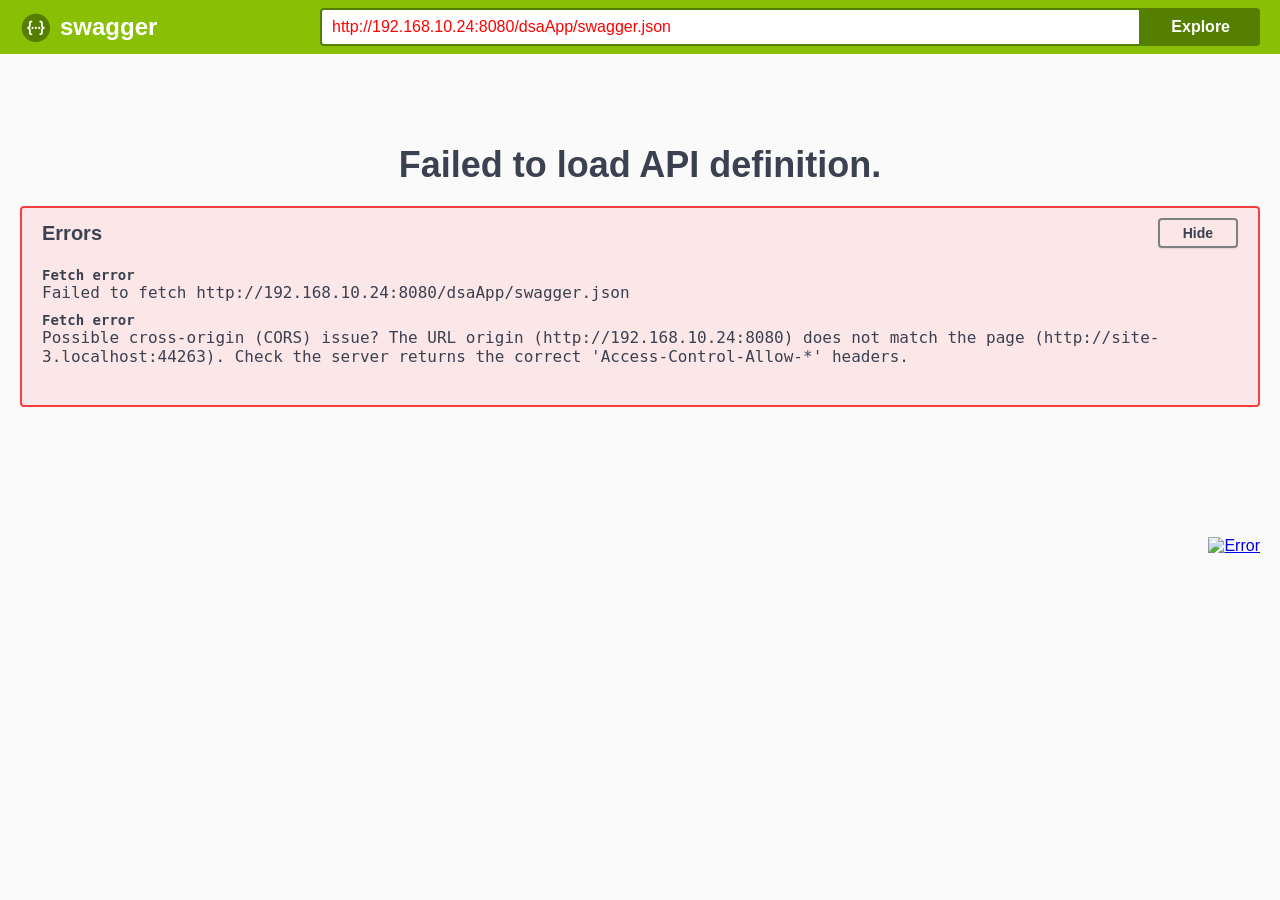
==== commit e5f2fcec: "Cambios prod" ====
--- a/public/swagger/index.html
+++ b/public/swagger/index.html
@@ -40,7 +40,7 @@
 
       // Build a system
       const ui = SwaggerUIBundle({
-        url: "http://localhost:8080/dsaApp/swagger.json",
+        url: "http://192.168.10.24:8080/dsaApp/swagger.json",
         dom_id: '#swagger-ui',
         deepLinking: true,
         presets: [
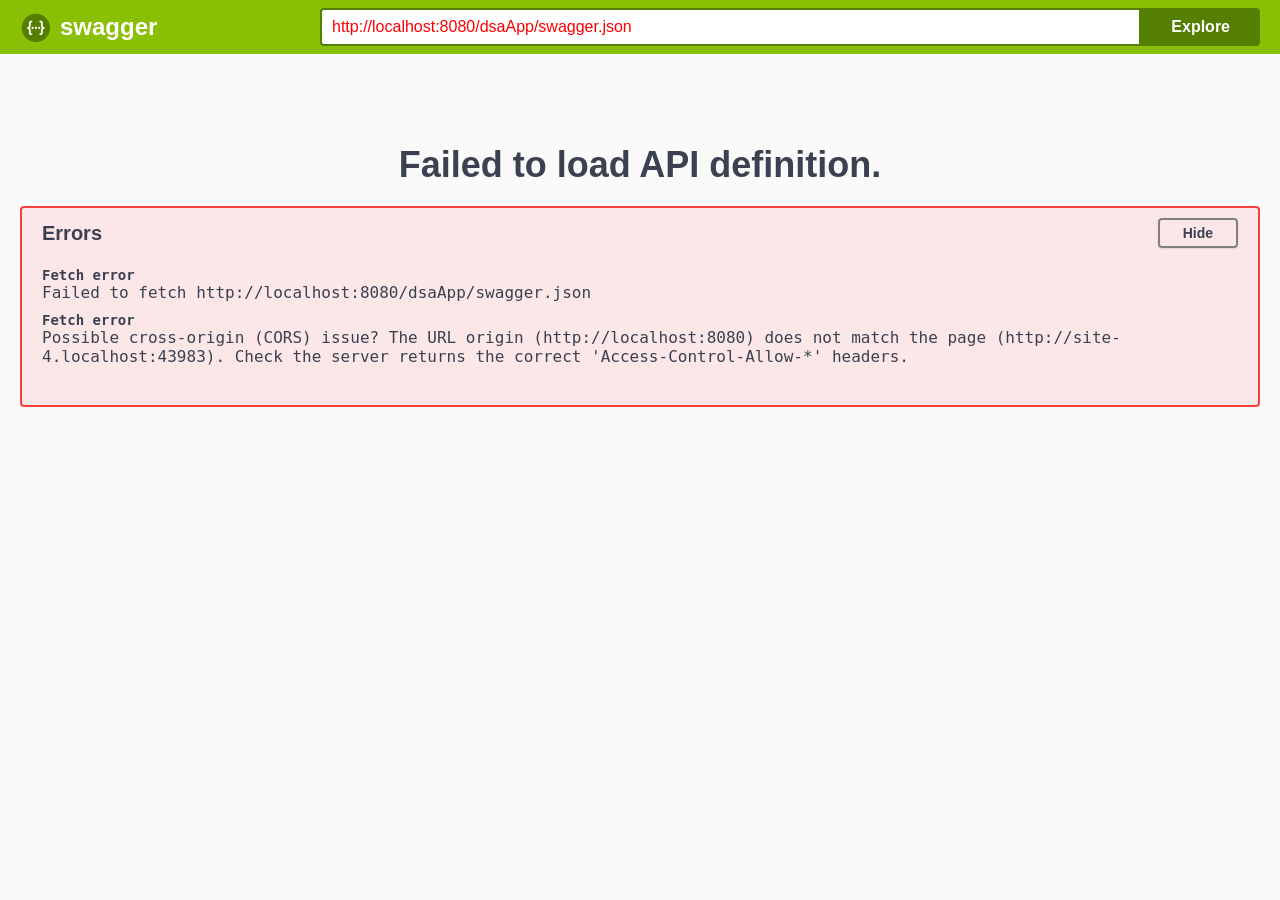
==== commit 3f66fee8: "Cambios prod" ====
--- a/public/swagger/index.html
+++ b/public/swagger/index.html
@@ -40,7 +40,7 @@
 
       // Build a system
       const ui = SwaggerUIBundle({
-        url: "http://192.168.10.24:8080/dsaApp/swagger.json",
+        url: "http://localhost:8080/dsaApp/swagger.json",
         dom_id: '#swagger-ui',
         deepLinking: true,
         presets: [
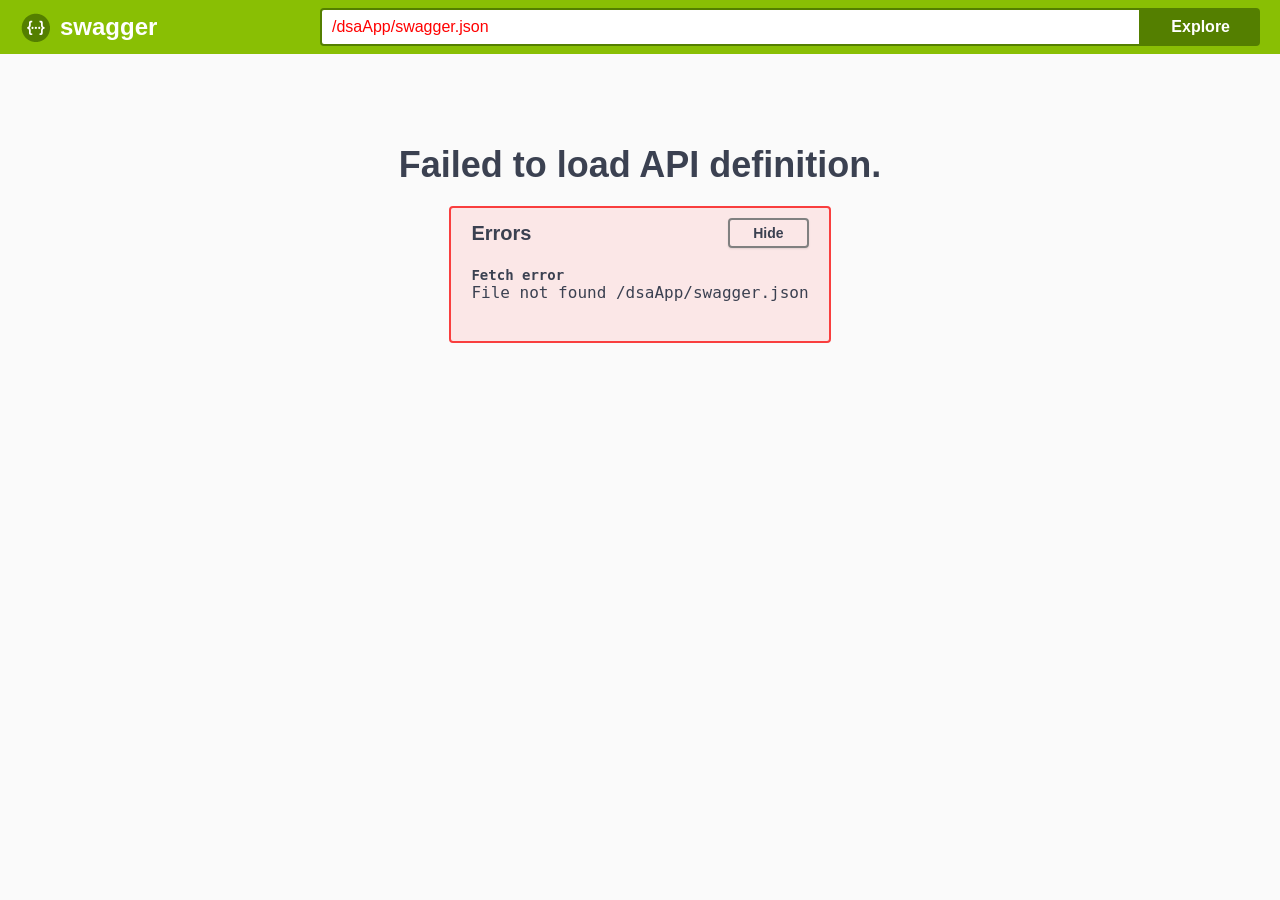
==== commit 6e0c9257: "Faq IA helper" ====
--- a/public/swagger/index.html
+++ b/public/swagger/index.html
@@ -40,7 +40,7 @@
 
       // Build a system
       const ui = SwaggerUIBundle({
-        url: "http://localhost:8080/dsaApp/swagger.json",
+        url: "/dsaApp/swagger.json",
         dom_id: '#swagger-ui',
         deepLinking: true,
         presets: [
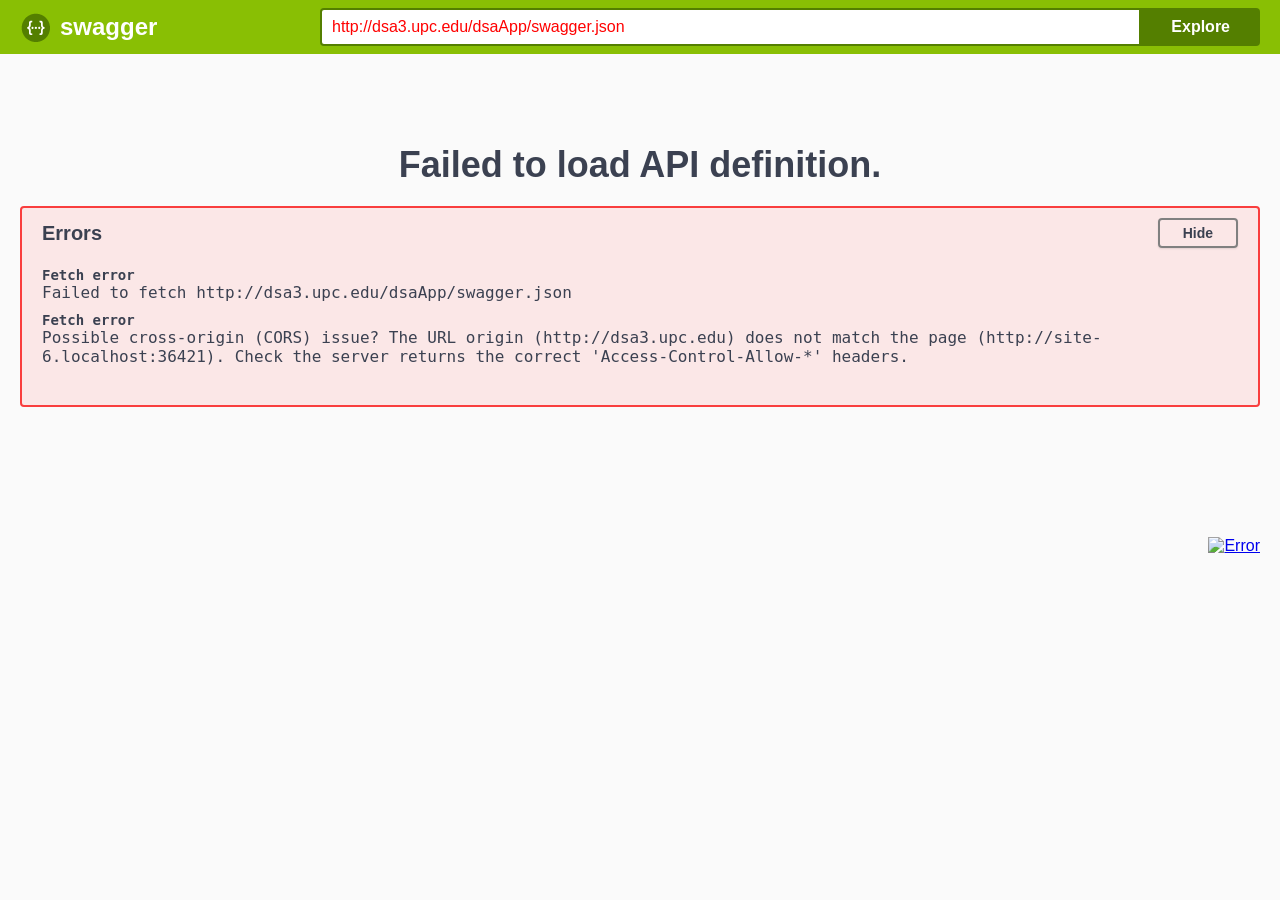
==== commit 62c4e0e4: "Faq IA helper" ====
--- a/public/swagger/index.html
+++ b/public/swagger/index.html
@@ -40,7 +40,7 @@
 
       // Build a system
       const ui = SwaggerUIBundle({
-        url: "/dsaApp/swagger.json",
+        url: "http://dsa3.upc.edu/dsaApp/swagger.json",
         dom_id: '#swagger-ui',
         deepLinking: true,
         presets: [
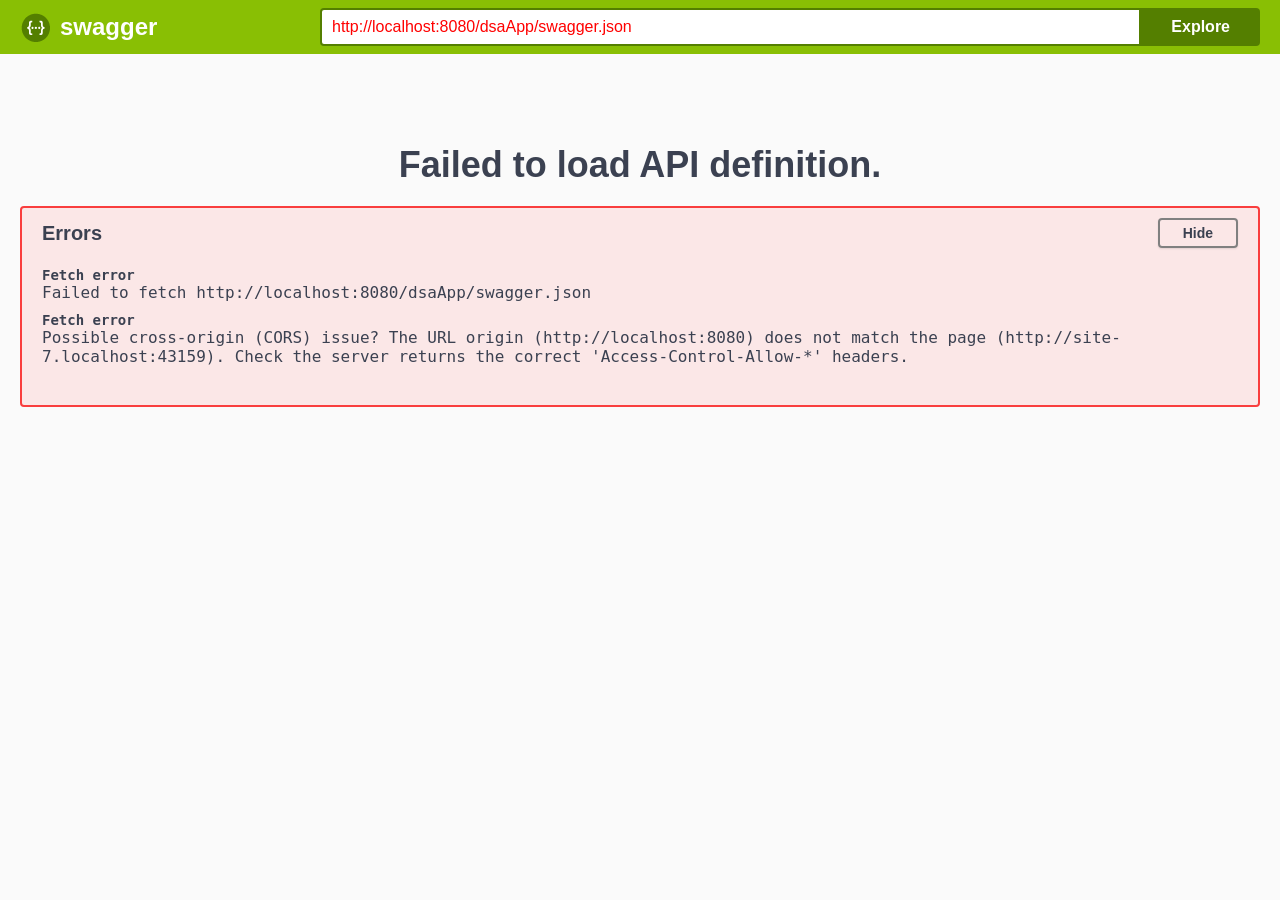
==== commit ea943361: "Inscripciones eventos acabadas" ====
--- a/public/swagger/index.html
+++ b/public/swagger/index.html
@@ -40,7 +40,8 @@
 
       // Build a system
       const ui = SwaggerUIBundle({
-        url: "http://dsa3.upc.edu/dsaApp/swagger.json",
+        url: "http://localhost:8080/dsaApp/swagger.json",
+        //url: "http://dsa3.upc.edu/dsaApp/swagger.json",
         dom_id: '#swagger-ui',
         deepLinking: true,
         presets: [
